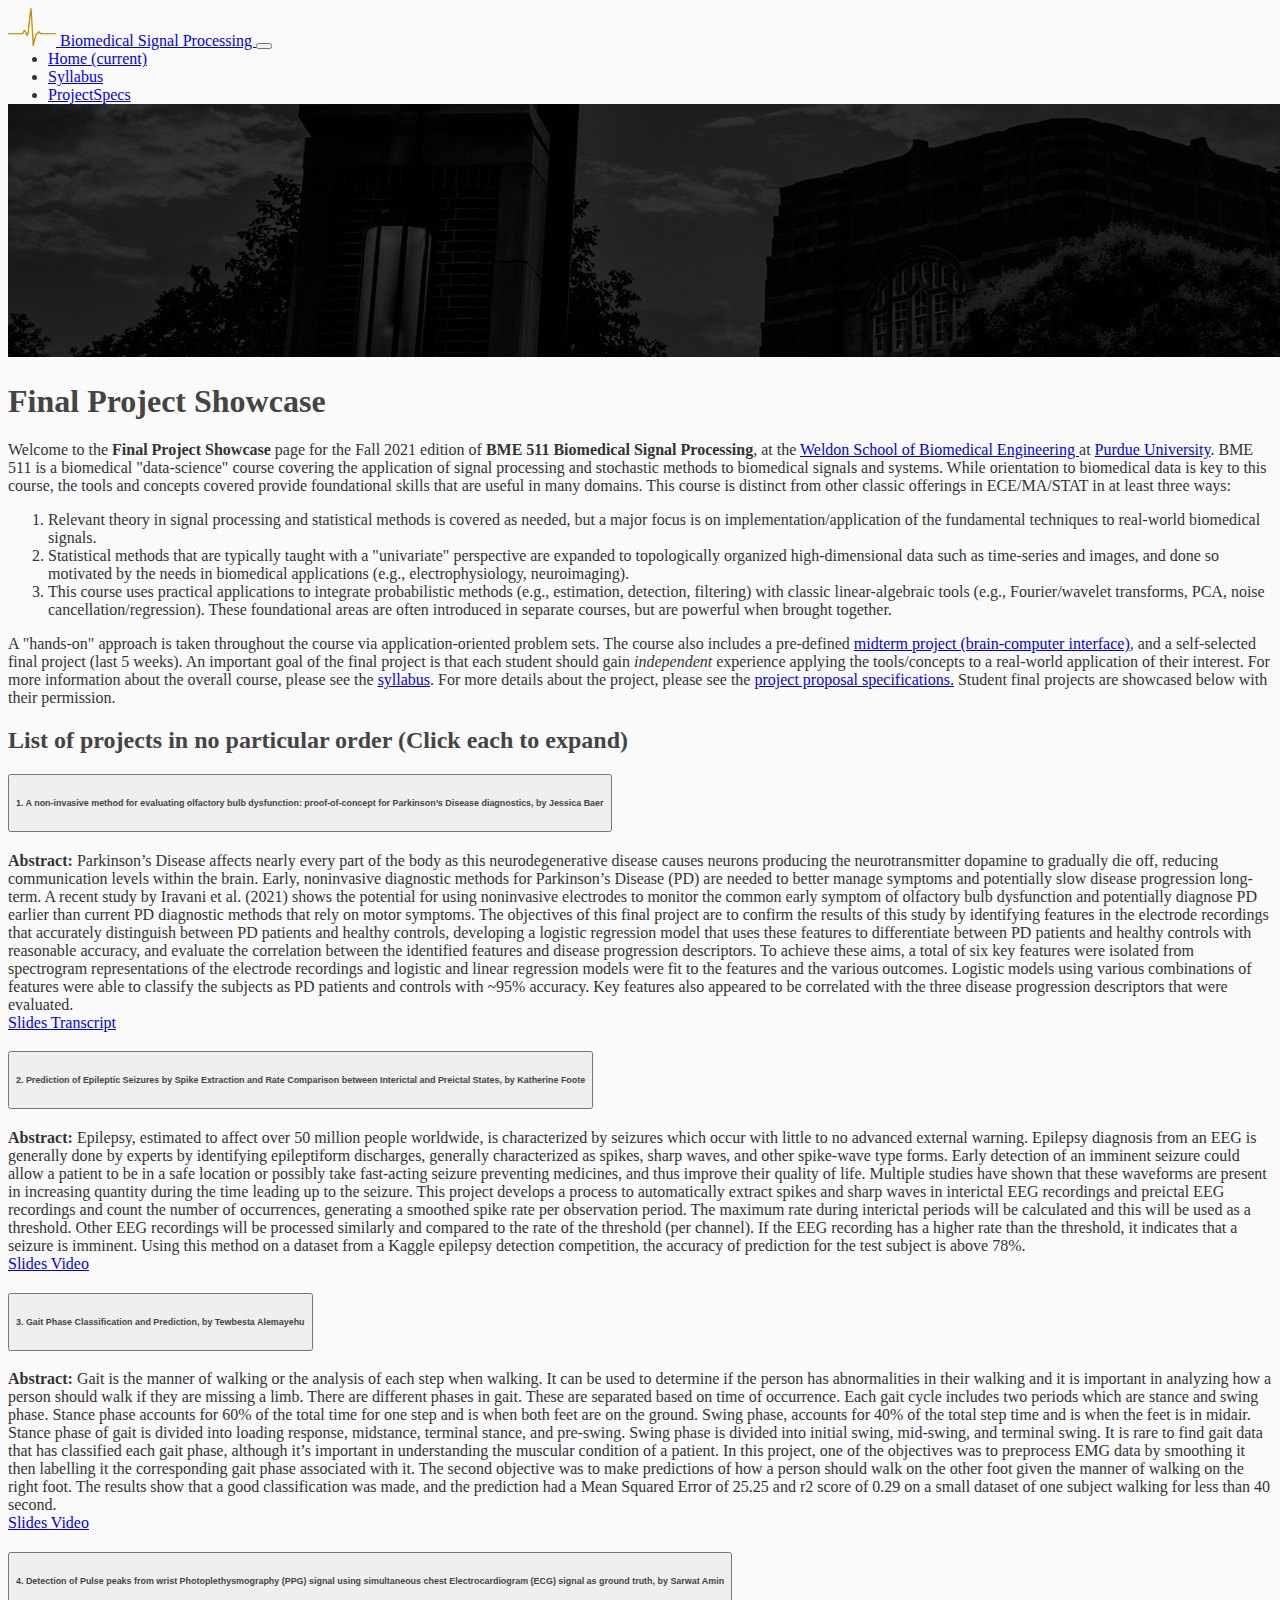
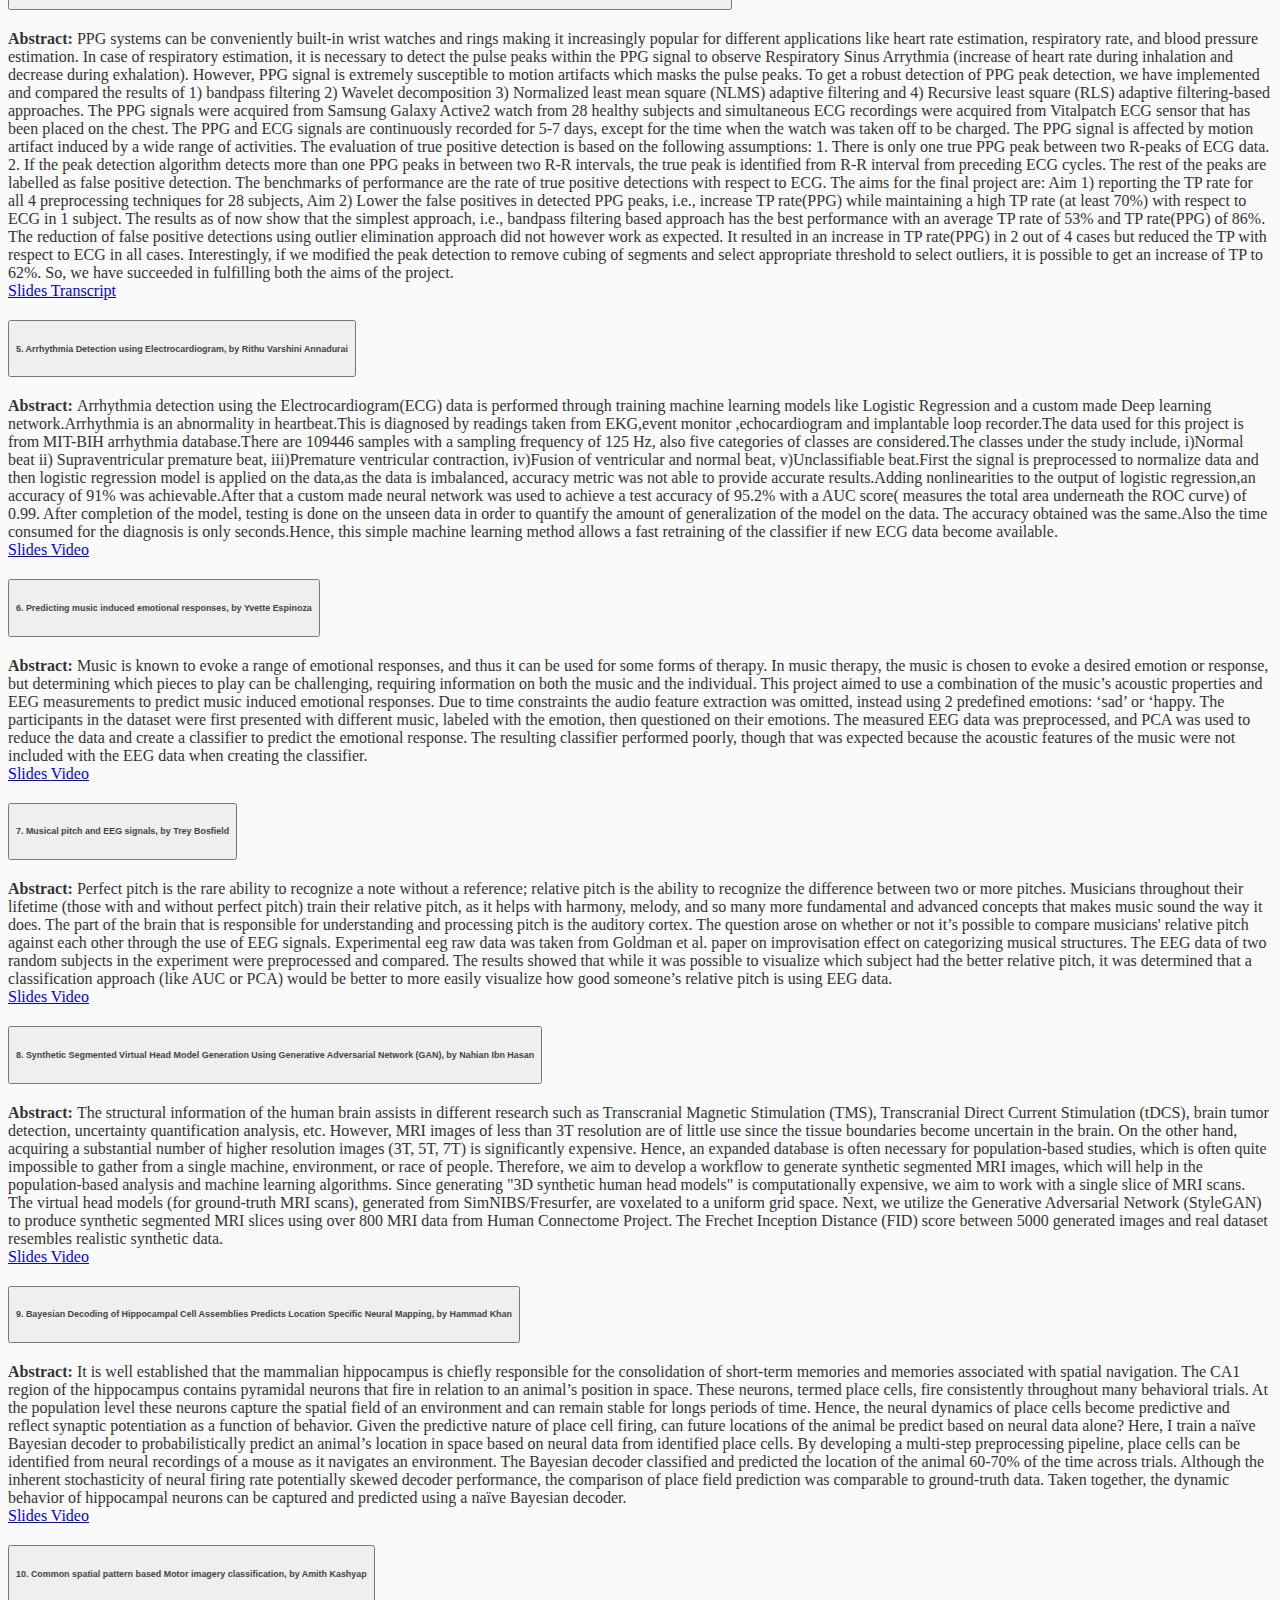
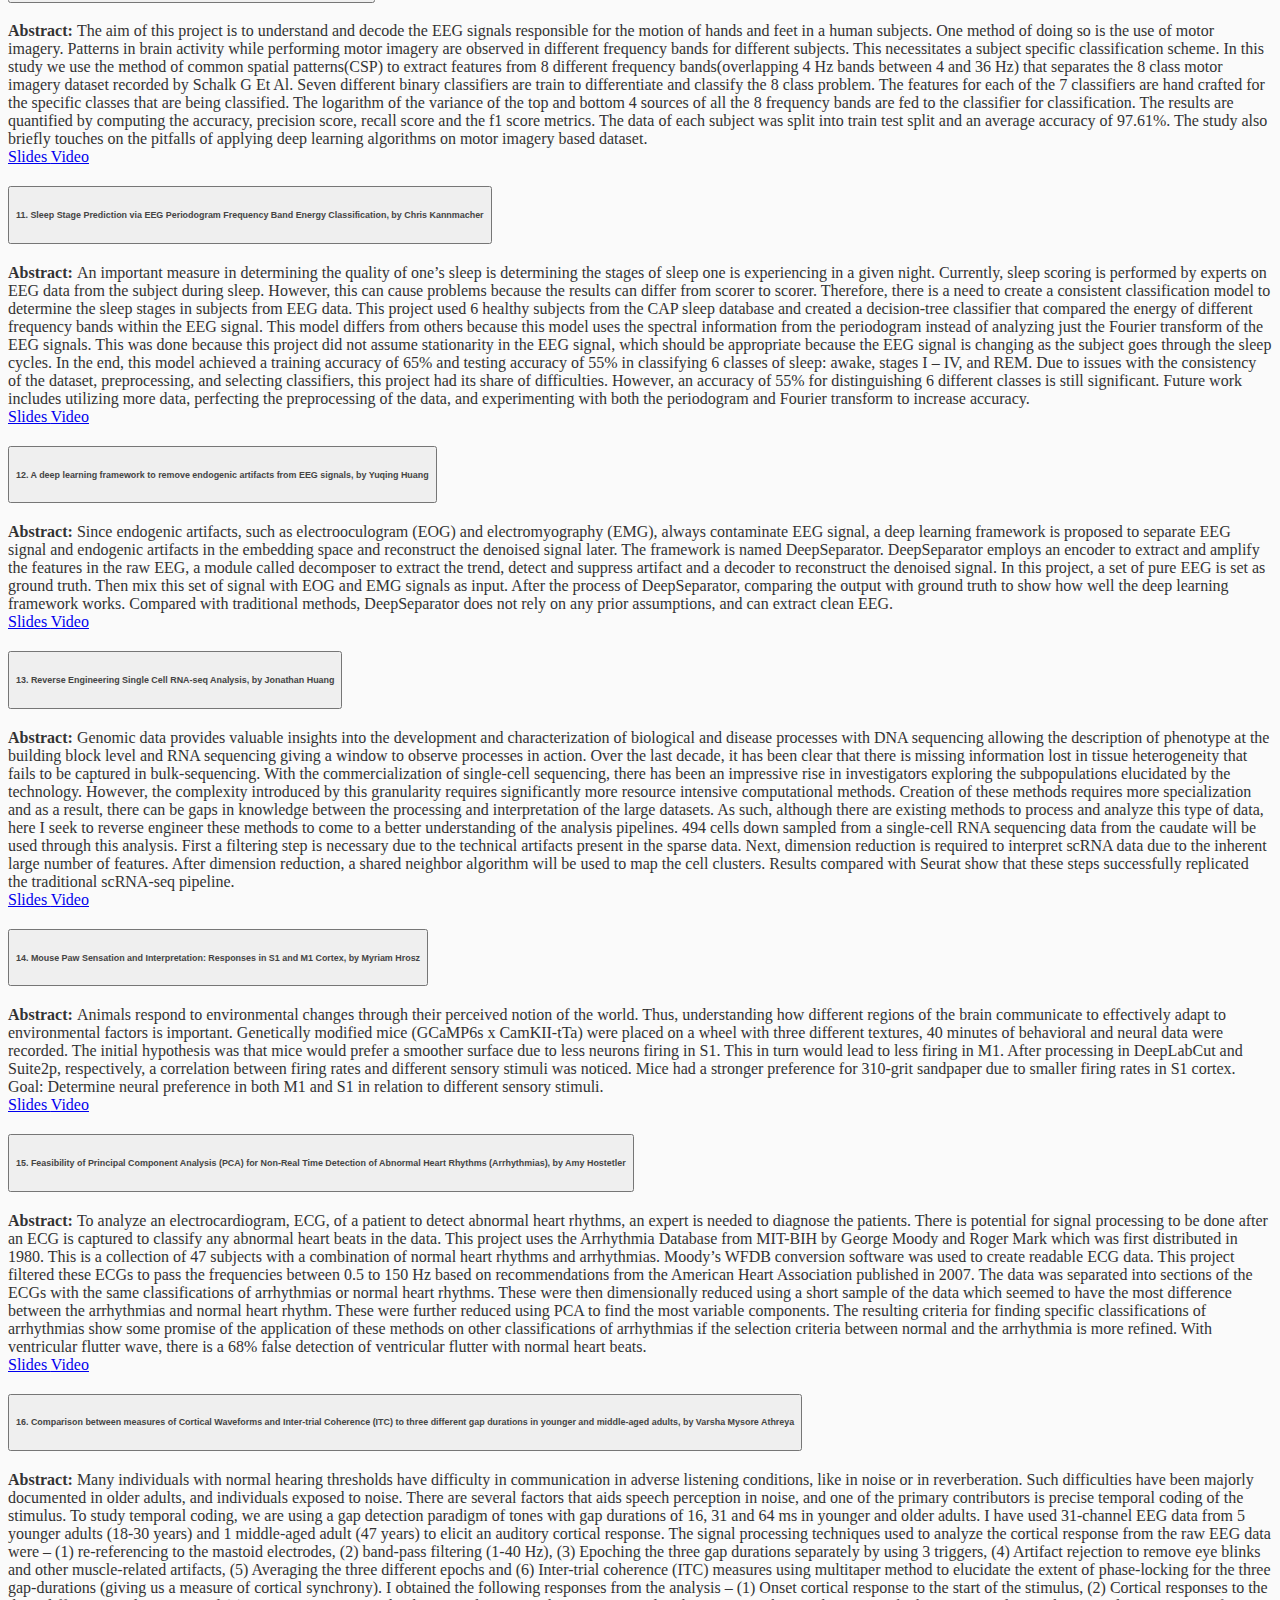
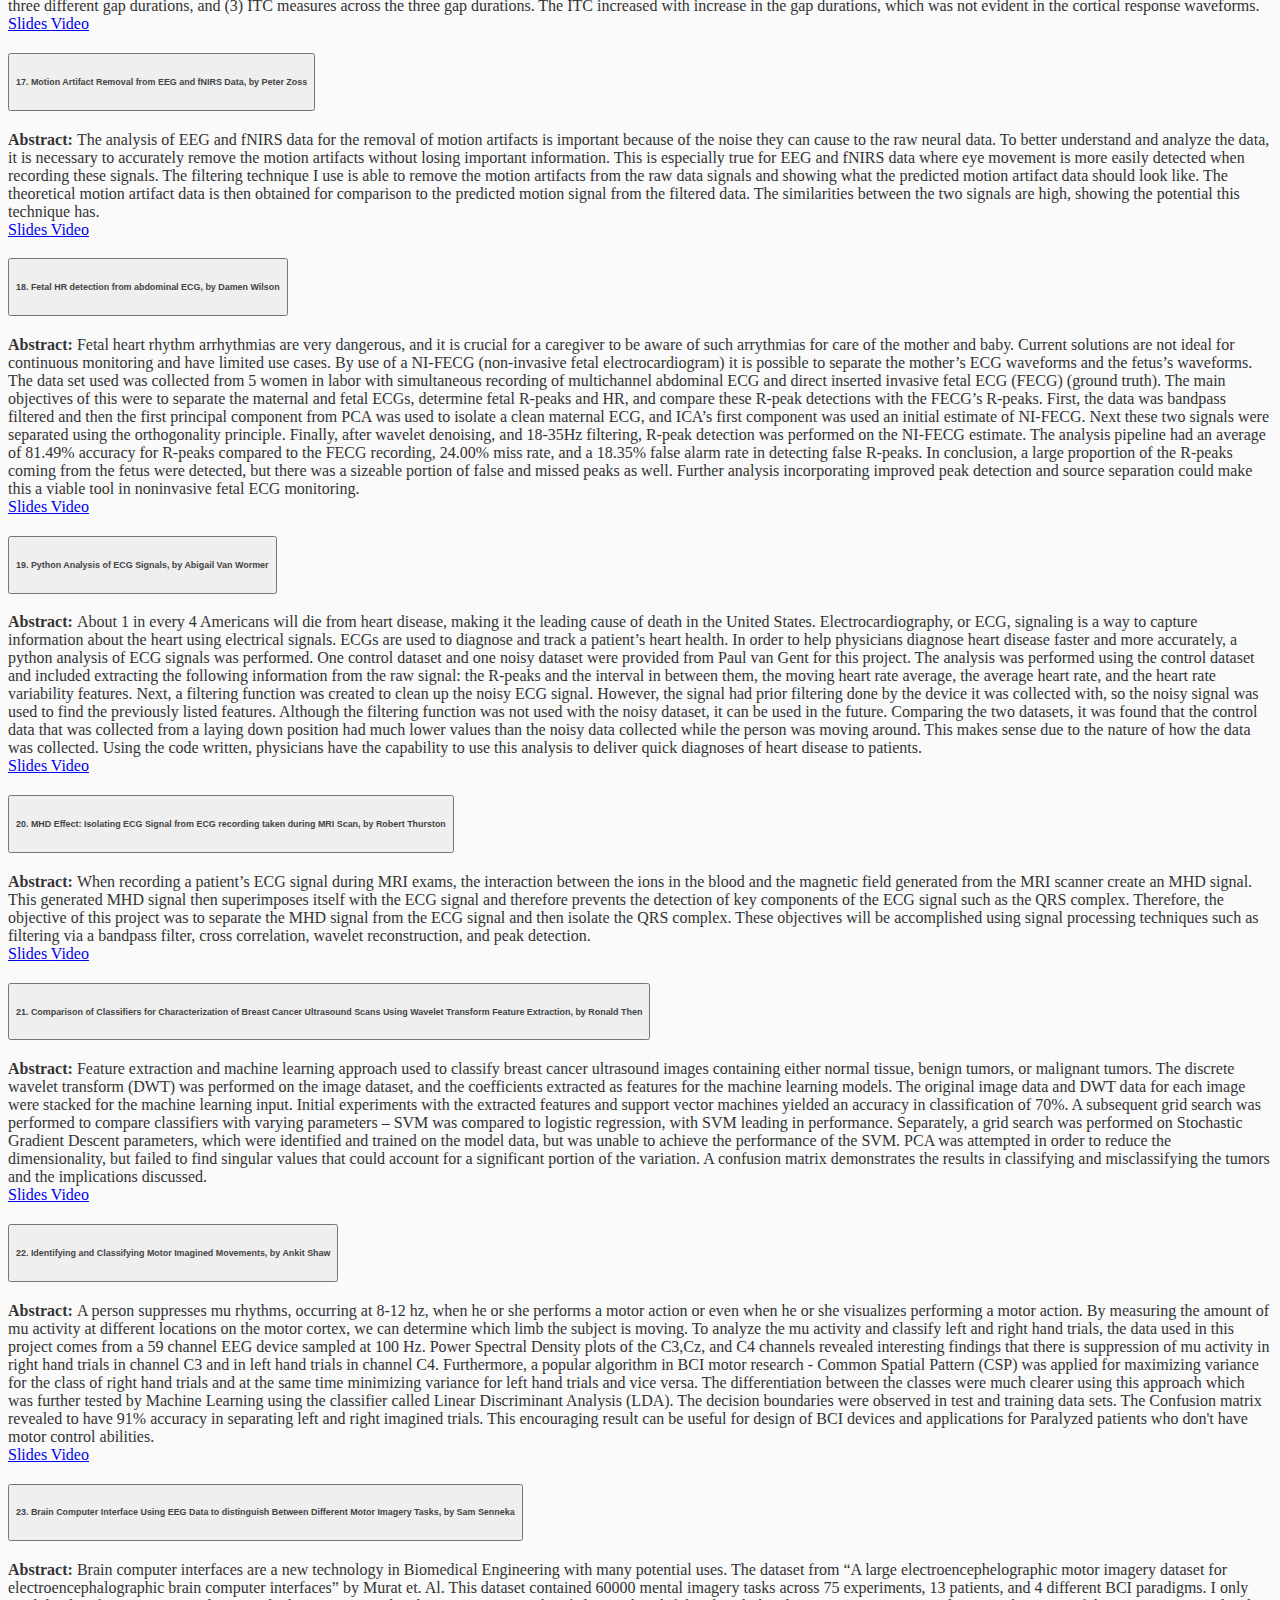
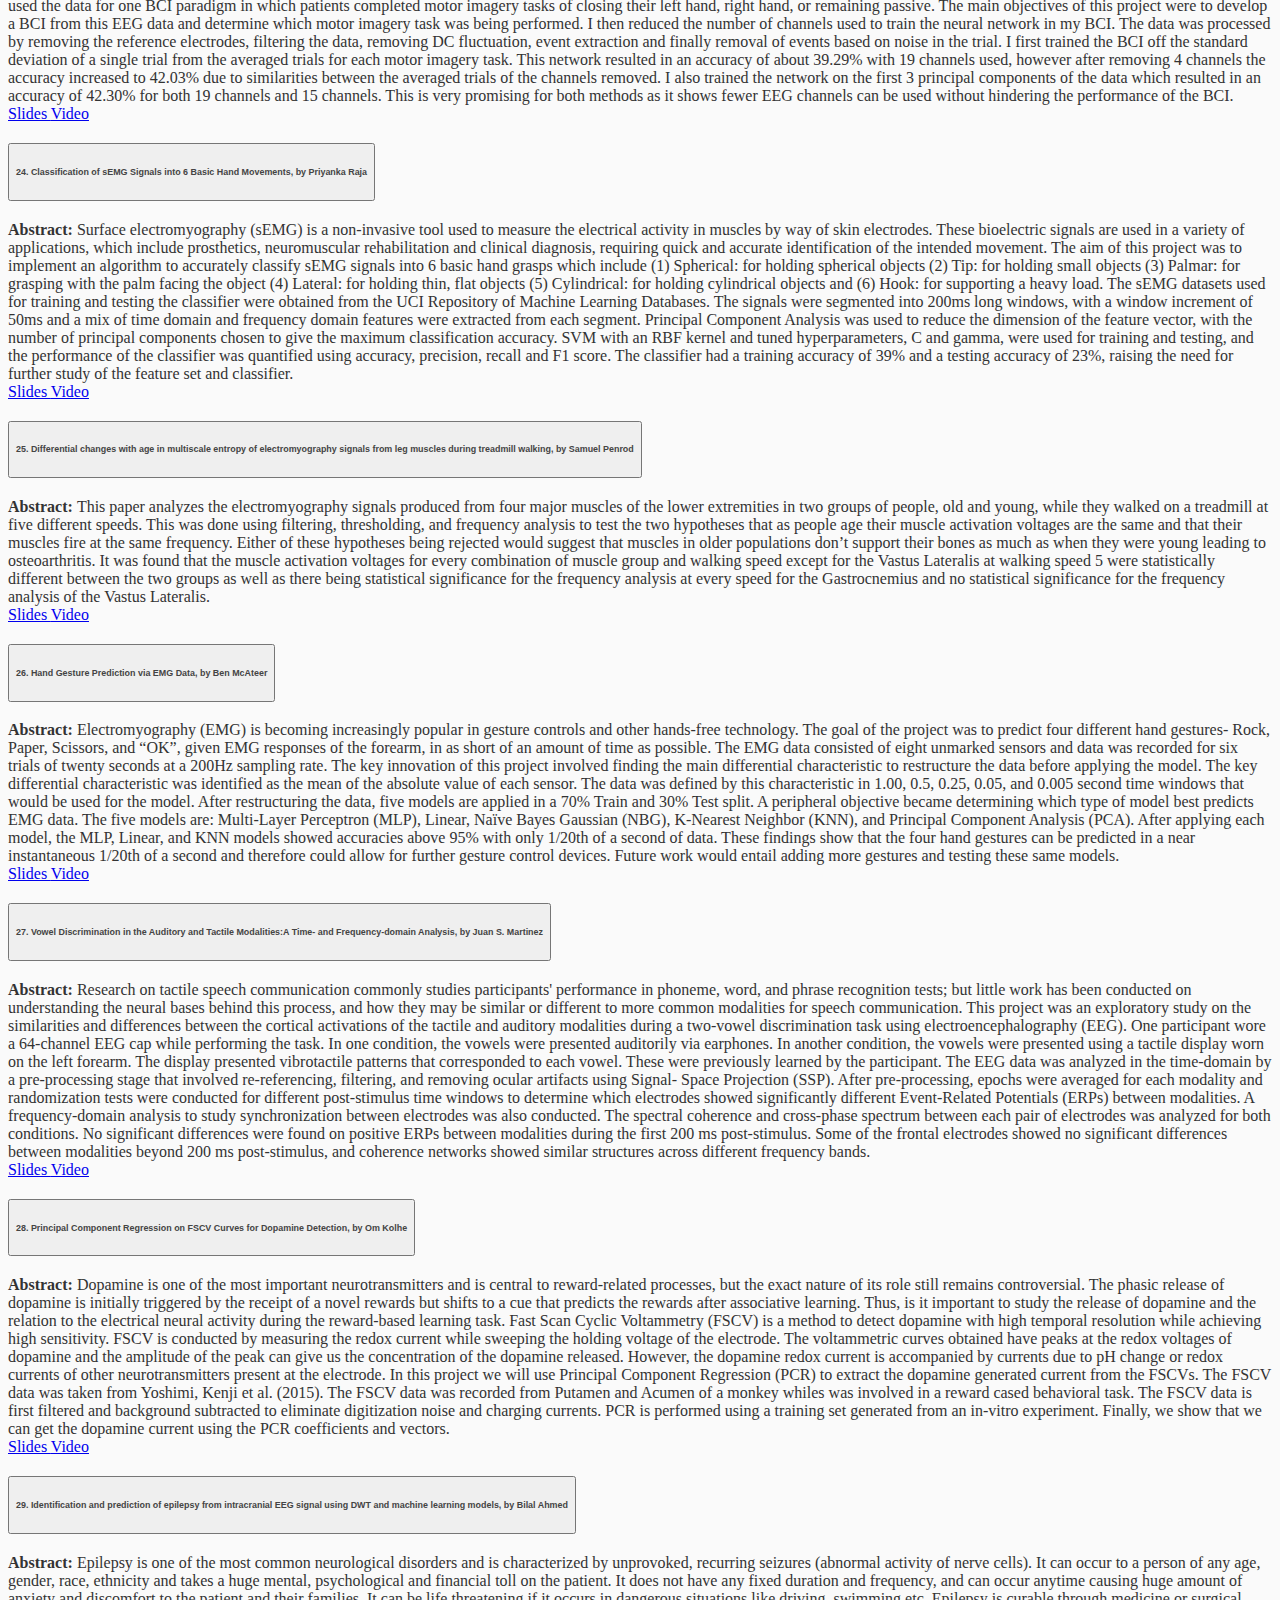
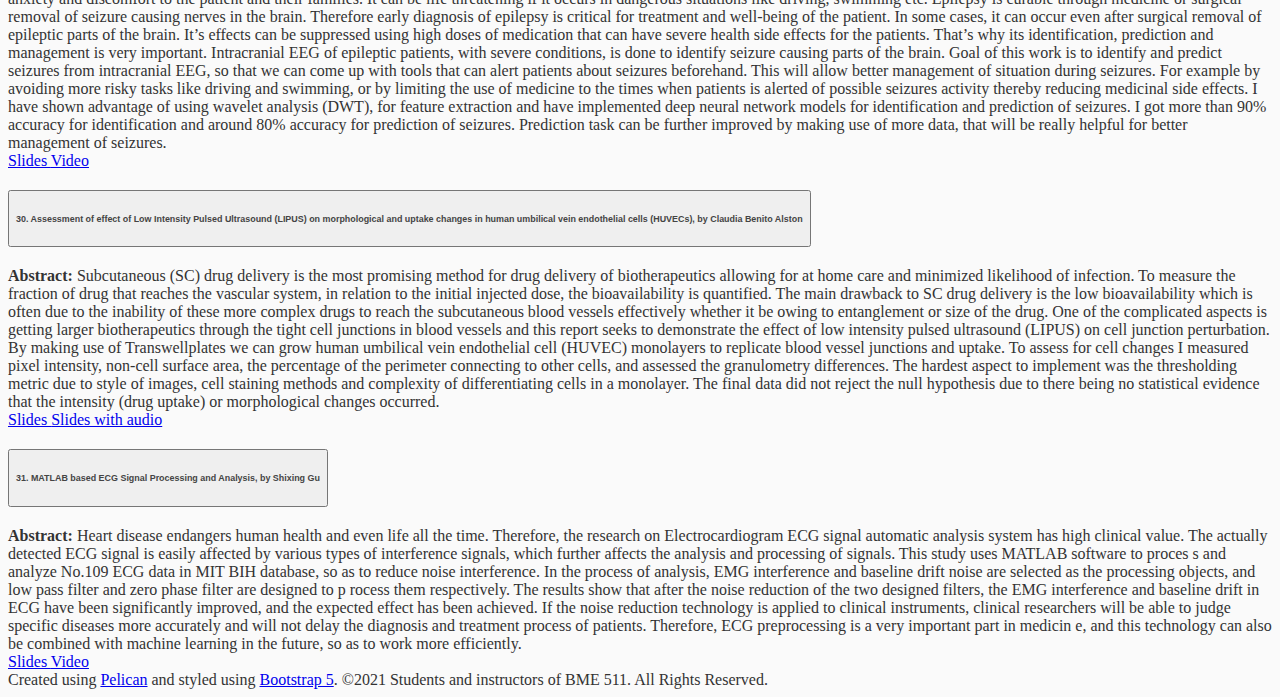
==== BME511_Fall2021_ProjectShowcase.html @ c02c5868 "Removing one project that was added by mistake!" ====
<!doctype html>
<html lang="en">

<head>
  <!-- Required meta tags -->
  <meta charset="utf-8">
  <meta name="viewport" content="width=device-width, initial-scale=1">

  <!-- Bootstrap CSS -->
  <link href="https://cdn.jsdelivr.net/npm/bootstrap@5.0.2/dist/css/bootstrap.min.css" rel="stylesheet" integrity="sha384-EVSTQN3/azprG1Anm3QDgpJLIm9Nao0Yz1ztcQTwFspd3yD65VohhpuuCOmLASjC" crossorigin="anonymous">


  <link rel="stylesheet" type="text/css" href="static/css/main.css">
  <!-- Requesting google and other search engine to not index these pages -->
  <meta name="robots" content="noindex">

  <!-- Favicon issues -->
  <link rel="apple-touch-icon" sizes="180x180" href="/ico/apple-touch-icon.png">
  <link rel="icon" type="image/png" sizes="31x31" href="static/ico/favicon-31x31.png">
  <link rel="icon" type="image/png" sizes="16x16" href="static/ico/favicon-16x16.png">
  <link rel="manifest" href="static/ico/site.webmanifest">

  <title>Biomedical Signal Processing</title>
</head>

<body>
  <!-- Navigation -->
  <nav class="navbar navbar-expand-md navbar-light bg-light sticky-top">
    <div class="container">

      <a class="navbar-brand" href="#">
        <img src="static/images/BME511logo.png" width="48" alt="BME 511">
        Biomedical Signal Processing
      </a>

      <button class="navbar-toggler" type="button" data-toggle="collapse" data-target="#navbarResponsive" aria-controls="navbarResponsive" aria-expanded="false" aria-label="Toggle navigation">
        <span class="navbar-toggler-icon"></span>
      </button>
      <div class="collapse navbar-collapse" id="navbarResponsive">
        <ul class="navbar-nav ms-auto">
          <li class="nav-item active">
            <a class="nav-link" href="#">Home
                  <span class="sr-only">(current)</span>
            </a>
          </li>
          <li class="nav-item">
            <a class="nav-link" href="https://github.com/haribharadwaj/syllabi/blob/main/PurdueBME511_BiomedSigProc.md" target="_blank">Syllabus</a>
          </li>
          <li class="nav-item">
            <a class="nav-link" href="https://github.com/haribharadwaj/syllabi/blob/main/BME511_FinalProjectProposalGuidelines.md" target="_blank">ProjectSpecs</a>
          </li>
        </ul>
      </div>

    </div>
  </nav>
  <img src="static/images/PurdueGateway.jpg" class="img-fluid" alt="Welcome !">

  <!-- Page Content -->
  <main role="main" class="container">
  <h1 class="mt-4">Final Project Showcase</h1>
  <p>  Welcome to the <strong>Final Project Showcase</strong> page for the Fall 2021 edition of <strong>BME 511 Biomedical Signal Processing</strong>, at the <a href="http://engineering.purdue.edu/BME"> Weldon School of Biomedical Engineering </a> at <a href="http://www.purdue.edu/"> Purdue University</a>. BME 511 is a biomedical "data-science" course covering the application of signal processing and stochastic methods to biomedical signals and systems. While orientation to biomedical data is key to this course, the tools and concepts covered provide foundational skills that are useful in many domains. This course is distinct from other classic offerings in ECE/MA/STAT in at least three ways:
  <ol>
      <li> Relevant theory in signal processing and statistical methods is covered as needed, but a major focus is on implementation/application of the fundamental techniques to real-world biomedical signals. </li>
      <li> Statistical methods that are typically taught with a "univariate" perspective are expanded to topologically organized high-dimensional data such as time-series and images, and done so motivated by the needs in biomedical applications (e.g., electrophysiology, neuroimaging). </li>
      <li> This course uses practical applications to integrate probabilistic methods (e.g., estimation, detection, filtering) with classic linear-algebraic tools (e.g., Fourier/wavelet transforms, PCA, noise cancellation/regression). These foundational areas are often introduced in separate courses, but are powerful when brought together.</li>
  </ol>
  A "hands-on" approach is taken throughout the course via application-oriented problem sets. The course also includes a pre-defined <a href="https://nbviewer.org/github/haribharadwaj/notebooks/blob/main/BME511/MidtermProject.ipynb" target="_blank">midterm project (brain-computer interface)</a>, and a self-selected final project (last 5 weeks). An important goal of the final project is that each student should gain <i>independent</i> experience applying the tools/concepts to a real-world application of their interest. For more information about the overall course, please see the <a href="https://github.com/haribharadwaj/syllabi/blob/main/PurdueBME511_BiomedSigProc.md" target="_blank">syllabus</a>.  For more details about the project, please see the <a href="https://github.com/haribharadwaj/syllabi/blob/main/BME511_FinalProjectProposalGuidelines.md" target="_blank">project proposal specifications.</a> Student final projects are showcased below with their permission.
  </p>

  <h2 class="mt-4">List of projects in no particular order <span class="text-muted">(Click each to expand)</span></h2>
  <div class="accordion" id="accordionExample">

  <div class="accordion-item">
  <h2 class="accordion-header" id="heading3">
    <button class="accordion-button" type="button" data-bs-toggle="collapse" data-bs-target="#collapse3" aria-expanded="true" aria-controls="collapse3">
      <h6>1. A non-invasive method for evaluating olfactory bulb dysfunction: proof-of-concept for Parkinson’s Disease diagnostics,
      <span class="text-muted ml-2">by Jessica Baer</span>
      </h6>
    </button>
  </h2>
  <div id="collapse3" class="accordion-collapse collapse show" aria-labelledby="heading3" data-bs-parent="#accordionExample">
    <div class="accordion-body">
        <strong>Abstract: </strong> Parkinson’s Disease affects nearly every part of the body as this neurodegenerative disease causes neurons producing the neurotransmitter dopamine to gradually die off, reducing communication levels within the brain. Early, noninvasive diagnostic methods for Parkinson’s Disease (PD) are needed to better manage symptoms and potentially slow disease progression long-term. A recent study by Iravani et al. (2021) shows the potential for using noninvasive electrodes to monitor the common early symptom of olfactory bulb dysfunction and potentially diagnose PD earlier than current PD diagnostic methods that rely on motor symptoms. The objectives of this final project are to confirm the results of this study by identifying features in the electrode recordings that accurately distinguish between PD patients and healthy controls, developing a logistic regression model that uses these features to differentiate between PD patients and healthy controls with reasonable accuracy, and evaluate the correlation between the identified features and disease progression descriptors. To achieve these aims, a total of six key features were isolated from spectrogram representations of the electrode recordings and logistic and linear regression models were fit to the features and the various outcomes. Logistic models using various combinations of features were able to classify the subjects as PD patients and controls with ~95% accuracy. Key features also appeared to be correlated with the three disease progression descriptors that were evaluated.
        <div class="collapse d-flex justify-content-between mt-4">
          <a href="https://www.dropbox.com/s/zjs0lmycmctphla/A%20non-invasive%20method%20for%20evaluating%20olfactory%20bulb%20dysfunction_Presentation.pdf?dl=0" class="btn btn-outline-secondary btn-sm ml-2 mb-2" target="_blank">
            Slides
          </a>
          <a href="https://www.dropbox.com/s/t3idhzl4h4a0mpj/A%20non-invasive%20method%20for%20evaluating%20olfactory%20bulb%20dysfunction_Transcript.pdf?dl=0" class="btn btn-outline-secondary btn-sm mr-2 mb-2" target="_blank">
            Transcript
          </a>
        </div>
    </div>
    </div>

  <div class="accordion-item">
    <h2 class="accordion-header" id="heading2">
      <button class="accordion-button" type="button" data-bs-toggle="collapse" data-bs-target="#collapse2" aria-expanded="false" aria-controls="collapse2">
        <h6>2. Prediction of Epileptic Seizures by Spike Extraction and Rate Comparison between Interictal and Preictal States,
        <span class="text-muted ml-2">by Katherine Foote</span>
        </h6>
      </button>
    </h2>
    <div id="collapse2" class="accordion-collapse collapse" aria-labelledby="heading2" data-bs-parent="#accordionExample">
      <div class="accordion-body">
          <strong>Abstract: </strong> Epilepsy, estimated to affect over 50 million people worldwide, is characterized by seizures which occur with little to no advanced external warning. Epilepsy diagnosis from an EEG is generally done by experts by identifying epileptiform discharges, generally characterized as spikes, sharp waves, and other spike-wave type forms. Early detection of an imminent seizure could allow a patient to be in a safe location or possibly take fast-acting seizure preventing medicines, and thus improve their quality of life. Multiple studies have shown that these waveforms are present in increasing quantity during the time leading up to the seizure. This project develops a process to automatically extract spikes and sharp waves in interictal EEG recordings and preictal EEG recordings and count the number of occurrences, generating a smoothed spike rate per observation period. The maximum rate during interictal periods will be calculated and this will be used as a threshold. Other EEG recordings will be processed similarly and compared to the rate of the threshold (per channel). If the EEG recording has a higher rate than the threshold, it indicates that a seizure is imminent. Using this method on a dataset from a Kaggle epilepsy detection competition, the accuracy of prediction for the test subject is above 78%.
          <div class="collapse d-flex justify-content-between mt-4">
            <a href="https://www.dropbox.com/s/g6fnmf579f8vhbq/FinalPresentation.pdf?dl=0" class="btn btn-outline-secondary btn-sm ml-2 mb-2" target="_blank">
              Slides
            </a>
            <a href="https://www.dropbox.com/s/eqm58oivn2s1goz/video1001558539.mp4?dl=0" class="btn btn-outline-secondary btn-sm mr-2 mb-2" target="_blank">
              Video
            </a>
          </div>
      </div>
    </div>
  </div>

  <div class="accordion-item">
    <h2 class="accordion-header" id="heading1">
      <button class="accordion-button" type="button" data-bs-toggle="collapse" data-bs-target="#collapse1" aria-expanded="false" aria-controls="collapse1">
        <h6>3. Gait Phase Classification and Prediction,
        <span class="text-muted"> by Tewbesta Alemayehu </span>
        </h6>
      </button>
      
    </h2>
    <div id="collapse1" class="accordion-collapse collapse" aria-labelledby="heading1" data-bs-parent="#accordionExample">
      <div class="accordion-body">
          <strong>Abstract: </strong>Gait is the manner of walking or the analysis of each step when walking. It can be used to determine if the person has abnormalities in their walking and it is important in analyzing how a person should walk if they are missing a limb. There are different phases in gait. These are separated based on time of occurrence. Each gait cycle includes two periods which are stance and swing phase. Stance phase accounts for 60% of the total time for one step and is when both feet are on the ground. Swing phase, accounts for 40% of the total step time and is when the feet is in midair. Stance phase of gait is divided into loading response, midstance, terminal stance, and pre-swing. Swing phase is divided into initial swing, mid-swing, and terminal swing. It is rare to find gait data that has classified each gait phase, although it’s important in understanding the muscular condition of a patient. In this project, one of the objectives was to preprocess EMG data by smoothing it then labelling it the corresponding gait phase associated with it. The second objective was to make predictions of how a person should walk on the other foot given the manner of walking on the right foot. The results show that a good classification was made, and the prediction had a Mean Squared Error of 25.25 and r2 score of 0.29 on a small dataset of one subject walking for less than 40 second.

          <div class="collapse d-flex justify-content-between mt-4">
            <a href="https://www.dropbox.com/s/wglo61r509oc8n4/BME%20Final%20Project%20Presentation%20Slide%20.pdf?dl=0" class="btn btn-outline-secondary btn-sm ml-2 mb-2" target="_blank">
              Slides
            </a> 
            <a href="https://www.dropbox.com/s/cdoguc2zgu244gs/BME%20Final%20Project%20Presentation%20Slide%20.mp4?dl=0" class="btn btn-outline-secondary btn-sm mr-2 mb-2" target="_blank">
              Video
            </a>
          </div>
      </div>
    </div>
  </div>

  <div class="accordion-item">
    <h2 class="accordion-header" id="heading4">
      <button class="accordion-button" type="button" data-bs-toggle="collapse" data-bs-target="#collapse4" aria-expanded="false" aria-controls="collapse4">
        <h6>4. Detection of Pulse peaks from wrist Photoplethysmography (PPG) signal using simultaneous chest Electrocardiogram (ECG) signal as ground truth,
        <span class="text-muted ml-2">by Sarwat Amin</span>
        </h6>
      </button>
    </h2>
    <div id="collapse4" class="accordion-collapse collapse" aria-labelledby="heading4" data-bs-parent="#accordionExample">
      <div class="accordion-body">
          <strong>Abstract: </strong> PPG systems can be conveniently built-in wrist watches and rings making it increasingly popular for different applications like heart rate estimation, respiratory rate, and blood pressure estimation. In case of respiratory estimation, it is necessary to detect the pulse peaks within the PPG signal to observe Respiratory Sinus Arrythmia (increase of heart rate during inhalation and decrease during exhalation). However, PPG signal is extremely susceptible to motion artifacts which masks the pulse peaks. To get a robust detection of PPG peak detection, we have implemented and compared the results of 1) bandpass filtering 2) Wavelet decomposition 3) Normalized least mean square (NLMS) adaptive filtering and 4) Recursive least square (RLS) adaptive filtering-based approaches. The PPG signals were acquired from Samsung Galaxy Active2 watch from 28 healthy subjects and simultaneous ECG recordings were acquired from Vitalpatch ECG sensor that has been placed on the chest. The PPG and ECG signals are continuously recorded for 5-7 days, except for the time when the watch was taken off to be charged. The PPG signal is affected by motion artifact induced by a wide range of activities.
          The evaluation of true positive detection is based on the following assumptions:
          1. There is only one true PPG peak between two R-peaks of ECG data.
          2. If the peak detection algorithm detects more than one PPG peaks in between two R-R intervals, the true peak is identified from R-R interval from preceding ECG cycles. The rest of the peaks are labelled as false positive detection.
          The benchmarks of performance are the rate of true positive detections with respect to ECG. The aims for the final project are: Aim 1) reporting the TP rate for all 4 preprocessing techniques for 28 subjects, Aim 2) Lower the false positives in detected PPG peaks, i.e., increase TP rate(PPG) while maintaining a high TP rate (at least 70%) with respect to ECG in 1 subject. The results as of now show that the simplest approach, i.e., bandpass filtering based approach has the best performance with an average TP rate of 53% and TP rate(PPG) of 86%. The reduction of false positive detections using outlier elimination approach did not however work as expected.
          It resulted in an increase in TP rate(PPG) in 2 out of 4 cases but reduced the TP with respect to ECG in all cases. Interestingly, if we modified the peak detection to remove cubing of segments and select appropriate threshold to select outliers, it is possible to get an increase of TP to 62%. So, we have succeeded in fulfilling both the aims of the project.
          <div class="collapse d-flex justify-content-between mt-4">
            <a href="https://www.dropbox.com/s/a4m3uw6o1bbutbc/Final%20Project%20Slide%20deck%20vf.pdf?dl=0" class="btn btn-outline-secondary btn-sm ml-2 mb-2" target="_blank">
              Slides
            </a>
            <a href="https://www.dropbox.com/s/mlvuxj67bizb3rs/Transcript%20vf.pdf?dl=0" class="btn btn-outline-secondary btn-sm mr-2 mb-2" target="_blank">
              Transcript
            </a>
          </div>
      </div>
    </div>
  </div>

  <div class="accordion-item">
    <h2 class="accordion-header" id="heading5">
      <button class="accordion-button" type="button" data-bs-toggle="collapse" data-bs-target="#collapse5" aria-expanded="false" aria-controls="collapse5">
        <h6>5. Arrhythmia Detection using Electrocardiogram,
        <span class="text-muted ml-2">by Rithu Varshini Annadurai</span>
        </h6>
      </button>
    </h2>
    <div id="collapse5" class="accordion-collapse collapse" aria-labelledby="heading5" data-bs-parent="#accordionExample">
      <div class="accordion-body">
          <strong>Abstract: </strong> Arrhythmia detection using the Electrocardiogram(ECG) data is performed
                  through training machine learning models like Logistic Regression and a custom
                  made Deep learning network.Arrhythmia is an abnormality in heartbeat.This is
                  diagnosed by readings taken from EKG,event monitor ,echocardiogram and
                  implantable loop recorder.The data used for this project is from MIT-BIH
                  arrhythmia database.There are 109446 samples with a sampling frequency of
                  125 Hz, also five categories of classes are considered.The classes under the
                  study include, i)Normal beat ii) Supraventricular premature beat, iii)Premature
                  ventricular contraction, iv)Fusion of ventricular and normal beat, v)Unclassifiable
                  beat.First the signal is preprocessed to normalize data and then logistic
                  regression model is applied on the data,as the data is imbalanced, accuracy
                  metric was not able to provide accurate results.Adding nonlinearities to the
                  output of logistic regression,an accuracy of 91% was achievable.After that a
                  custom made neural network was used to achieve a test accuracy of 95.2% with
                  a AUC score( measures the total area underneath the ROC curve) of 0.99. After
                  completion of the model, testing is done on the unseen data in order to quantify
                  the amount of generalization of the model on the data. The accuracy obtained
                  was the same.Also the time consumed for the diagnosis is only seconds.Hence,
                  this simple machine learning method allows a fast retraining of the classifier if
                  new ECG data become available.
          <div class="collapse d-flex justify-content-between mt-4">
            <a href="https://www.dropbox.com/s/60x7zlmfx9v09tm/BSP%20Presentation.pdf?dl=0" class="btn btn-outline-secondary btn-sm ml-2 mb-2" target="_blank">
              Slides
            </a>
            <a href="https://www.dropbox.com/s/oob1fkh1hihs2jo/BSP%20Final%20Presentation.mov?dl=0" class="btn btn-outline-secondary btn-sm mr-2 mb-2" target="_blank">
              Video
            </a>
          </div>
      </div>
    </div>
  </div>

  <div class="accordion-item">
    <h2 class="accordion-header" id="heading6">
      <button class="accordion-button" type="button" data-bs-toggle="collapse" data-bs-target="#collapse6" aria-expanded="false" aria-controls="collapse6">
        <h6>6. Predicting music induced emotional responses,
        <span class="text-muted ml-2">by Yvette Espinoza</span>
        </h6>
      </button>
    </h2>
    <div id="collapse6" class="accordion-collapse collapse" aria-labelledby="heading6" data-bs-parent="#accordionExample">
      <div class="accordion-body">
          <strong>Abstract: </strong> Music is known to evoke a range of emotional responses, and thus it can be
                  used for some forms of therapy. In music therapy, the music is chosen to
                  evoke a desired emotion or response, but determining which pieces to play
                  can be challenging, requiring information on both the music and the
                  individual. This project aimed to use a combination of the music’s acoustic
                  properties and EEG measurements to predict music induced emotional
                  responses. Due to time constraints the audio feature extraction was omitted,
                  instead using 2 predefined emotions: ‘sad’ or ‘happy. The participants in the
                  dataset were first presented with different music, labeled with the emotion,
                  then questioned on their emotions. The measured EEG data was
                  preprocessed, and PCA was used to reduce the data and create a classifier to
                  predict the emotional response. The resulting classifier performed poorly,
                  though that was expected because the acoustic features of the music were
                  not included with the EEG data when creating the classifier.
          <div class="collapse d-flex justify-content-between mt-4">
            <a href="https://www.dropbox.com/s/a577ri35nxjs251/BME511_Project.pdf?dl=0" class="btn btn-outline-secondary btn-sm ml-2 mb-2" target="_blank">
              Slides
            </a>
            <a href="https://www.dropbox.com/s/dvp8mdrv5uduqsp/Espinoza_Project.mp4?dl=0" class="btn btn-outline-secondary btn-sm mr-2 mb-2" target="_blank">
              Video
            </a>
          </div>
      </div>
    </div>
  </div>

  <div class="accordion-item">
    <h2 class="accordion-header" id="heading7">
      <button class="accordion-button" type="button" data-bs-toggle="collapse" data-bs-target="#collapse7" aria-expanded="false" aria-controls="collapse7">
        <h6>7. Musical pitch and EEG signals,
        <span class="text-muted ml-2">by Trey Bosfield</span>
        </h6>
      </button>
    </h2>
    <div id="collapse7" class="accordion-collapse collapse" aria-labelledby="heading7" data-bs-parent="#accordionExample">
      <div class="accordion-body">
          <strong>Abstract: </strong> Perfect pitch is the rare ability to recognize a note without a reference; relative pitch is the ability to recognize the difference between two or more pitches. Musicians throughout their lifetime
          (those with and without perfect pitch) train their relative pitch, as it helps with harmony, melody,
          and so many more fundamental and advanced concepts that makes music sound the way it
          does. The part of the brain that is responsible for understanding and processing pitch is the
          auditory cortex. The question arose on whether or not it’s possible to compare musicians'
          relative pitch against each other through the use of EEG signals. Experimental eeg raw data
          was taken from Goldman et al. paper on improvisation effect on categorizing musical structures.
          The EEG data of two random subjects in the experiment were preprocessed and compared.
          The results showed that while it was possible to visualize which subject had the better relative
          pitch, it was determined that a classification approach (like AUC or PCA) would be better to
          more easily visualize how good someone’s relative pitch is using EEG data.
          <div class="collapse d-flex justify-content-between mt-4">
            <a href="https://www.dropbox.com/s/wyn73l7098mbc9g/Bme%20511%20prsentation%20pdf%20slides.pdf?dl=0" class="btn btn-outline-secondary btn-sm ml-2 mb-2" target="_blank">
              Slides
            </a>
            <a href="https://www.dropbox.com/s/s69yy5vdxi9clrz/BME%20511%20final%20project.m4v?dl=0" class="btn btn-outline-secondary btn-sm mr-2 mb-2" target="_blank">
              Video
            </a>
          </div>
      </div>
    </div>
  </div>

  <div class="accordion-item">
    <h2 class="accordion-header" id="heading8">
      <button class="accordion-button" type="button" data-bs-toggle="collapse" data-bs-target="#collapse8" aria-expanded="false" aria-controls="collapse8">
        <h6>8. Synthetic Segmented Virtual Head Model Generation Using Generative Adversarial Network (GAN),
        <span class="text-muted ml-2">by Nahian Ibn Hasan</span>
        </h6>
      </button>
    </h2>
    <div id="collapse8" class="accordion-collapse collapse" aria-labelledby="heading8" data-bs-parent="#accordionExample">
      <div class="accordion-body">
          <strong>Abstract: </strong> The structural information of the human brain assists in different research such as Transcranial Magnetic Stimulation (TMS), Transcranial Direct Current Stimulation (tDCS), brain tumor detection, uncertainty quantification analysis, etc. However, MRI images of less than 3T resolution are of little use since the tissue boundaries become uncertain in the brain. On the other hand, acquiring a substantial number of higher resolution images (3T, 5T, 7T) is significantly expensive. Hence, an expanded database is often necessary for population-based studies, which is often quite impossible to gather from a single machine, environment, or race of people. Therefore, we aim to develop a workflow to generate synthetic segmented MRI images, which will help in the population-based analysis and machine learning algorithms. Since generating "3D synthetic human head models" is computationally expensive, we aim to work with a single slice of MRI scans. The virtual head models (for ground-truth MRI scans), generated from SimNIBS/Fresurfer, are voxelated to a uniform grid space. Next, we utilize the Generative Adversarial Network (StyleGAN) to produce synthetic segmented MRI slices using over 800 MRI data from Human Connectome Project. The Frechet Inception Distance (FID) score between 5000 generated images and real dataset resembles realistic synthetic data.
          <div class="collapse d-flex justify-content-between mt-4">
            <a href="https://www.dropbox.com/s/r57jbpjjejsz07f/Final_Project_Presentation.pdf?dl=0" class="btn btn-outline-secondary btn-sm ml-2 mb-2" target="_blank">
              Slides
            </a>
            <a href="https://www.dropbox.com/s/0n85og8y100p4w7/Final_Project_Presentation_Nahian_small.mov?dl=0" class="btn btn-outline-secondary btn-sm mr-2 mb-2" target="_blank">
              Video
            </a>
          </div>
      </div>
    </div>
  </div>

  <div class="accordion-item">
    <h2 class="accordion-header" id="heading9">
      <button class="accordion-button" type="button" data-bs-toggle="collapse" data-bs-target="#collapse9" aria-expanded="false" aria-controls="collapse9">
        <h6>9. Bayesian Decoding of Hippocampal Cell Assemblies Predicts Location Specific Neural Mapping,
        <span class="text-muted ml-2">by Hammad Khan</span>
        </h6>
      </button>
    </h2>
    <div id="collapse9" class="accordion-collapse collapse" aria-labelledby="heading9" data-bs-parent="#accordionExample">
      <div class="accordion-body">
          <strong>Abstract: </strong>It is well established that the mammalian hippocampus is chiefly responsible for the consolidation of short-term memories and memories associated with spatial navigation. The CA1 region of the hippocampus contains pyramidal neurons that fire in relation to an animal’s position in space. These neurons, termed place cells, fire consistently throughout many behavioral trials. At the population level these neurons capture the spatial field of an environment and can remain stable for longs periods of time. Hence, the neural dynamics of place cells become predictive and reflect synaptic potentiation as a function of behavior. Given the predictive nature of place cell firing, can future locations of the animal be predict based on neural data alone? Here, I train a naïve Bayesian decoder to probabilistically predict an animal’s location in space based on neural data from identified place cells. By developing a multi-step preprocessing pipeline, place cells can be identified from neural recordings of a mouse as it navigates an environment. The Bayesian decoder classified and predicted the location of the animal 60-70% of the time across trials. Although the inherent stochasticity of neural firing rate potentially skewed decoder performance, the comparison of place field prediction was comparable to ground-truth data. Taken together, the dynamic behavior of hippocampal neurons can be captured and predicted using a naïve Bayesian decoder.
          <div class="collapse d-flex justify-content-between mt-4">
            <a href="https://www.dropbox.com/s/0vnw9w6d1q137vy/BME511Presentation.pdf?dl=0" class="btn btn-outline-secondary btn-sm ml-2 mb-2" target="_blank">
              Slides
            </a>
            <a href="https://www.dropbox.com/s/u6cdpt0a1tbotpi/PresentationBME511.mp4?dl=0" class="btn btn-outline-secondary btn-sm mr-2 mb-2" target="_blank">
              Video
            </a>
          </div>
      </div>
    </div>
  </div>

  <div class="accordion-item">
    <h2 class="accordion-header" id="heading10">
      <button class="accordion-button" type="button" data-bs-toggle="collapse" data-bs-target="#collapse10" aria-expanded="false" aria-controls="collapse10">
        <h6>10. Common spatial pattern based Motor imagery classification,
        <span class="text-muted ml-2">by Amith Kashyap</span>
        </h6>
      </button>
    </h2>
    <div id="collapse10" class="accordion-collapse collapse" aria-labelledby="heading10" data-bs-parent="#accordionExample">
      <div class="accordion-body">
          <strong>Abstract: </strong> The aim of this project is to understand and decode the EEG signals responsible for the motion of hands and feet in a human subjects. One method of doing so is the use of motor imagery.
          Patterns in brain activity while performing motor imagery are observed in different frequency
          bands for different subjects. This necessitates a subject specific classification scheme. In this
          study we use the method of common spatial patterns(CSP) to extract features from 8 different
          frequency bands(overlapping 4 Hz bands between 4 and 36 Hz) that separates the 8 class motor
          imagery dataset recorded by Schalk G Et Al. Seven different binary classifiers are train to
          differentiate and classify the 8 class problem. The features for each of the 7 classifiers are hand
          crafted for the specific classes that are being classified. The logarithm of the variance of the
          top and bottom 4 sources of all the 8 frequency bands are fed to the classifier for classification.
          The results are quantified by computing the accuracy, precision score, recall score and the f1
          score metrics. The data of each subject was split into train test split and an average accuracy
          of 97.61%. The study also briefly touches on the pitfalls of applying deep learning algorithms
          on motor imagery based dataset.
          <div class="collapse d-flex justify-content-between mt-4">
            <a href="https://www.dropbox.com/s/exrvwrwozguxlno/BME_511_Final_Presentation_Amith_Kashyap.pdf?dl=0" class="btn btn-outline-secondary btn-sm ml-2 mb-2" target="_blank">
              Slides
            </a>
            <a href="https://www.dropbox.com/s/6ve4a4xn18uzsoj/Final_BME_511_presentation.mp4?dl=0" class="btn btn-outline-secondary btn-sm mr-2 mb-2" target="_blank">
              Video
            </a>
          </div>
      </div>
    </div>
  </div>

  <div class="accordion-item">
    <h2 class="accordion-header" id="heading11">
      <button class="accordion-button" type="button" data-bs-toggle="collapse" data-bs-target="#collapse11" aria-expanded="false" aria-controls="collapse11">
        <h6>11. Sleep Stage Prediction via EEG Periodogram Frequency Band Energy Classification,
        <span class="text-muted ml-2">by Chris Kannmacher</span>
        </h6>
      </button>
    </h2>
    <div id="collapse11" class="accordion-collapse collapse" aria-labelledby="heading11" data-bs-parent="#accordionExample">
      <div class="accordion-body">
          <strong>Abstract: </strong>An important measure in determining the quality of one’s sleep is determining the stages of sleep one is experiencing in a given night. Currently, sleep scoring is performed by experts on EEG data from the subject during sleep. However, this can cause problems because the results can differ from scorer to scorer. Therefore, there is a need to create a consistent classification model to determine the sleep stages in subjects from EEG data. This project used 6 healthy subjects from the CAP sleep database and created a decision-tree classifier that compared the energy of different frequency bands within the EEG signal. This model differs from others because this model uses the spectral information from the periodogram instead of analyzing just the Fourier transform of the EEG signals. This was done because this project did not assume stationarity in the EEG signal, which should be appropriate because the EEG signal is changing as the subject goes through the sleep cycles. In the end, this model achieved a training accuracy of 65% and testing accuracy of 55% in classifying 6 classes of sleep: awake, stages I – IV, and REM. Due to issues with the consistency of the dataset, preprocessing, and selecting classifiers, this project had its share of difficulties. However, an accuracy of 55% for distinguishing 6 different classes is still significant. Future work includes utilizing more data, perfecting the preprocessing of the data, and experimenting with both the periodogram and Fourier transform to increase accuracy.

          <div class="collapse d-flex justify-content-between mt-4">
            <a href="https://www.dropbox.com/s/oejl5ezblehsbsg/Kannmacher_Presentation_Slides.pdf?dl=0" class="btn btn-outline-secondary btn-sm ml-2 mb-2" target="_blank">
              Slides
            </a>
            <a href="https://www.dropbox.com/s/lqxrbcp83r64m5r/Kannmacher_Presentation_Final.mp4?dl=0" class="btn btn-outline-secondary btn-sm mr-2 mb-2" target="_blank">
              Video
            </a>
          </div>
      </div>
    </div>
  </div>

  <div class="accordion-item">
    <h2 class="accordion-header" id="heading12">
      <button class="accordion-button" type="button" data-bs-toggle="collapse" data-bs-target="#collapse12" aria-expanded="false" aria-controls="collapse12">
        <h6>12. A deep learning framework to remove endogenic artifacts from EEG signals,
        <span class="text-muted ml-2">by Yuqing Huang</span>
        </h6>
      </button>
    </h2>
    <div id="collapse12" class="accordion-collapse collapse" aria-labelledby="heading12" data-bs-parent="#accordionExample">
      <div class="accordion-body">
          <strong>Abstract: </strong> Since endogenic artifacts, such as electrooculogram (EOG) and electromyography (EMG), always contaminate EEG signal, a deep learning framework is proposed to separate EEG signal and endogenic artifacts in the embedding space and reconstruct the denoised signal later. The framework is named DeepSeparator. DeepSeparator employs an encoder to extract and amplify the features in the raw EEG, a module called decomposer to extract the trend, detect and suppress artifact and a decoder to reconstruct the denoised signal. In this project, a set of pure EEG is set as ground truth. Then mix this set of signal with EOG and EMG signals as input. After the process of DeepSeparator, comparing the output with ground truth to show how well the deep learning framework works. Compared with traditional methods, DeepSeparator does not rely on any prior assumptions, and can extract clean EEG.
          <div class="collapse d-flex justify-content-between mt-4">
            <a href="https://www.dropbox.com/s/qqy2z9ieu6oynnz/final.pdf?dl=0" class="btn btn-outline-secondary btn-sm ml-2 mb-2" target="_blank">
              Slides
            </a>
            <a href="https://www.dropbox.com/s/cn48vfuknqbgwmc/YuqingHuangFinalPre.mp4?dl=0" class="btn btn-outline-secondary btn-sm mr-2 mb-2" target="_blank">
              Video
            </a>
          </div>
      </div>
    </div>
  </div>

  <div class="accordion-item">
    <h2 class="accordion-header" id="heading13">
      <button class="accordion-button" type="button" data-bs-toggle="collapse" data-bs-target="#collapse13" aria-expanded="false" aria-controls="collapse13">
        <h6>13. Reverse Engineering Single Cell RNA-seq Analysis,
        <span class="text-muted ml-2">by Jonathan Huang</span>
        </h6>
      </button>
    </h2>
    <div id="collapse13" class="accordion-collapse collapse" aria-labelledby="heading13" data-bs-parent="#accordionExample">
      <div class="accordion-body">
          <strong>Abstract: </strong>Genomic data provides valuable insights into the development and characterization of biological and disease processes with DNA sequencing allowing the description of phenotype at the building block level and RNA sequencing giving a window to observe processes in action. Over the last decade, it has been clear that there is missing information lost in tissue heterogeneity that fails to be captured in bulk-sequencing. With the commercialization of single-cell sequencing, there has been an impressive rise in investigators exploring the subpopulations elucidated by the technology. However, the complexity introduced by this granularity requires significantly more resource intensive computational methods. Creation of these methods requires more specialization and as a result, there can be gaps in knowledge between the processing and interpretation of the large datasets. As such, although there are existing methods to process and analyze this type of data, here I seek to reverse engineer these methods to come to a better understanding of the analysis pipelines. 
          494 cells down sampled from a single-cell RNA sequencing data from the caudate will be used through this analysis.
          First a filtering step is necessary due to the technical artifacts present in the sparse data. Next, dimension reduction is required to interpret scRNA data due to the inherent large number of features. After dimension reduction, a shared neighbor algorithm will be used to map the cell clusters.
          Results compared with Seurat show that these steps successfully replicated the traditional scRNA-seq pipeline.

          <div class="collapse d-flex justify-content-between mt-4">
            <a href="https://www.dropbox.com/s/ago0he1a6vpckp3/FProjPresentation.pdf?dl=0" class="btn btn-outline-secondary btn-sm ml-2 mb-2" target="_blank">
              Slides
            </a>
            <a href="https://www.dropbox.com/s/aa6kbmuqn9nmwd8/FProjPresentation.mp4?dl=0" class="btn btn-outline-secondary btn-sm mr-2 mb-2" target="_blank">
              Video
            </a>
          </div>
      </div>
    </div>
  </div>

  <div class="accordion-item">
    <h2 class="accordion-header" id="heading14">
      <button class="accordion-button" type="button" data-bs-toggle="collapse" data-bs-target="#collapse14" aria-expanded="false" aria-controls="collapse14">
        <h6>14. Mouse Paw Sensation and Interpretation: Responses in S1 and M1 Cortex,
        <span class="text-muted ml-2">by Myriam Hrosz</span>
        </h6>
      </button>
    </h2>
    <div id="collapse14" class="accordion-collapse collapse" aria-labelledby="heading14" data-bs-parent="#accordionExample">
      <div class="accordion-body">
          <strong>Abstract: </strong> Animals respond to environmental changes through their perceived notion of the world. Thus, understanding how different regions of the brain communicate to effectively adapt to environmental factors is important. Genetically modified mice (GCaMP6s x CamKII-tTa) were placed on a wheel with three different textures, 40 minutes of behavioral and neural data were recorded. The initial hypothesis was that mice would prefer a smoother surface due to less neurons firing in S1. This in turn would lead to less firing in M1. After processing in DeepLabCut and Suite2p, respectively, a correlation between firing rates and different sensory stimuli was noticed. Mice had a stronger preference for 310-grit sandpaper due to smaller firing rates in S1 cortex. Goal: Determine neural preference in both M1 and S1 in relation to different sensory stimuli.

          <div class="collapse d-flex justify-content-between mt-4">
            <a href="https://www.dropbox.com/s/tibtaant4mcnodh/Final%20Presentation.pdf?dl=0" class="btn btn-outline-secondary btn-sm ml-2 mb-2" target="_blank">
              Slides
            </a>
            <a href="https://www.dropbox.com/s/mc0p5omqv74m8qs/video1628527724.mp4?dl=0" class="btn btn-outline-secondary btn-sm mr-2 mb-2" target="_blank">
              Video
            </a>
          </div>
      </div>
    </div>
  </div>

  <div class="accordion-item">
    <h2 class="accordion-header" id="heading15">
      <button class="accordion-button" type="button" data-bs-toggle="collapse" data-bs-target="#collapse15" aria-expanded="false" aria-controls="collapse15">
        <h6>15. Feasibility of Principal Component Analysis (PCA) for Non-Real Time Detection of Abnormal Heart Rhythms (Arrhythmias),
        <span class="text-muted ml-2">by Amy Hostetler</span>
        </h6>
      </button>
    </h2>
    <div id="collapse15" class="accordion-collapse collapse" aria-labelledby="heading15" data-bs-parent="#accordionExample">
      <div class="accordion-body">
          <strong>Abstract: </strong> To analyze an electrocardiogram, ECG, of a patient to detect abnormal heart rhythms, an expert is needed to diagnose the patients. There is potential for signal processing to be done after an ECG is captured to classify any abnormal heart beats in the data. This project uses the Arrhythmia Database from MIT-BIH by George Moody and Roger Mark which was first distributed in 1980. This is a collection of 47 subjects with a combination of normal heart rhythms and arrhythmias. Moody’s WFDB conversion software was used to create readable ECG data. This project filtered these ECGs to pass the frequencies between 0.5 to 150 Hz based on recommendations from the American Heart Association published in 2007. The data was separated into sections of the ECGs with the same classifications of arrhythmias or normal heart rhythms. These were then dimensionally reduced using a short sample of the data which seemed to have the most difference between the arrhythmias and normal heart rhythm. These were further reduced using PCA to find the most variable components. The resulting criteria for finding specific classifications of arrhythmias show some promise of the application of these methods on other classifications of arrhythmias if the selection criteria between normal and the arrhythmia is more refined. With ventricular flutter wave, there is a 68% false detection of ventricular flutter with normal heart beats.
          <div class="collapse d-flex justify-content-between mt-4">
            <a href="https://www.dropbox.com/s/37htc93v2ququdm/Final%20Project%20Presentation.pdf?dl=0" class="btn btn-outline-secondary btn-sm ml-2 mb-2" target="_blank">
              Slides
            </a>
            <a href="https://www.dropbox.com/s/yy2136849uqx10n/Final%20Project%20Presentation.mp4?dl=0" class="btn btn-outline-secondary btn-sm mr-2 mb-2" target="_blank">
              Video
            </a>
          </div>
      </div>
    </div>
  </div>

  <div class="accordion-item">
    <h2 class="accordion-header" id="heading16">
      <button class="accordion-button" type="button" data-bs-toggle="collapse" data-bs-target="#collapse16" aria-expanded="false" aria-controls="collapse16">
        <h6>16. Comparison between measures of Cortical Waveforms and Inter-trial Coherence (ITC) to three different gap durations in younger and middle-aged adults,
        <span class="text-muted ml-2">by Varsha Mysore Athreya</span>
        </h6>
      </button>
    </h2>
    <div id="collapse16" class="accordion-collapse collapse" aria-labelledby="heading16" data-bs-parent="#accordionExample">
      <div class="accordion-body">
          <strong>Abstract: </strong> Many individuals with normal hearing thresholds have difficulty in communication in adverse listening conditions, like in noise or in reverberation. Such difficulties have been majorly documented in older adults, and individuals exposed to noise. There are several factors that aids speech perception in noise, and one of the primary contributors is precise temporal coding of the stimulus. To study temporal coding, we are using a gap detection paradigm of tones with gap durations of 16, 31 and 64 ms in younger and older adults. I have used 31-channel EEG data from 5 younger adults (18-30 years) and 1 middle-aged adult (47 years) to elicit an auditory cortical response. The signal processing techniques used to analyze the cortical response from the raw EEG data were – (1) re-referencing to the mastoid electrodes, (2) band-pass filtering (1-40 Hz), (3) Epoching the three gap durations separately by using 3 triggers, (4) Artifact rejection to remove eye blinks and other muscle-related artifacts, (5) Averaging the three different epochs and (6) Inter-trial coherence (ITC) measures using multitaper method to elucidate the extent of phase-locking for the three gap-durations (giving us a measure of cortical synchrony). I obtained the following responses from the analysis – (1) Onset cortical response to the start of the stimulus, (2) Cortical responses to the three different gap durations, and (3) ITC measures across the three gap durations. The ITC increased with increase in the gap durations, which was not evident in the cortical response waveforms.
          <div class="collapse d-flex justify-content-between mt-4">
            <a href="https://www.dropbox.com/s/pjvhfx7wmapt66u/BME%20511-%20Final%20Project%20%28Varsha%29.pdf?dl=0" class="btn btn-outline-secondary btn-sm ml-2 mb-2" target="_blank">
              Slides
            </a>
            <a href="https://www.dropbox.com/s/yzcksayjfb9xqnb/Varsha_BME511_FinalProject_Presentation.mp4?dl=0" class="btn btn-outline-secondary btn-sm mr-2 mb-2" target="_blank">
              Video
            </a>
          </div>
      </div>
    </div>
  </div>

  <div class="accordion-item">
    <h2 class="accordion-header" id="heading17">
      <button class="accordion-button" type="button" data-bs-toggle="collapse" data-bs-target="#collapse17" aria-expanded="false" aria-controls="collapse17">
        <h6>17. Motion Artifact Removal from EEG and fNIRS Data,
        <span class="text-muted ml-2">by Peter Zoss</span>
        </h6>
      </button>
    </h2>
    <div id="collapse17" class="accordion-collapse collapse" aria-labelledby="heading17" data-bs-parent="#accordionExample">
      <div class="accordion-body">
          <strong>Abstract: </strong>The analysis of EEG and fNIRS data for the removal of motion artifacts is important because of the noise they can cause to the raw neural data. To better understand and analyze the data, it is necessary to accurately remove the motion artifacts without losing important information. This is especially true for EEG and fNIRS data where eye movement is more easily detected when recording these signals. The filtering technique I use is able to remove the motion artifacts from the raw data signals and showing what the predicted motion artifact data should look like. The theoretical motion artifact data is then obtained for comparison to the predicted motion signal from the filtered data. The similarities between the two signals are high, showing the potential this technique has.
          <div class="collapse d-flex justify-content-between mt-4">
            <a href="https://www.dropbox.com/s/7t13993t36hvezf/BME511_FinalPresentation_pzoss.pdf?dl=0" class="btn btn-outline-secondary btn-sm ml-2 mb-2" target="_blank">
              Slides
            </a>
            <a href="https://www.dropbox.com/s/4k286ltic13kvc4/BME511_FinalPresentation_pzoss.mp4?dl=0" class="btn btn-outline-secondary btn-sm mr-2 mb-2" target="_blank">
              Video
            </a>
          </div>
      </div>
    </div>
  </div>

  <div class="accordion-item">
    <h2 class="accordion-header" id="heading18">
      <button class="accordion-button" type="button" data-bs-toggle="collapse" data-bs-target="#collapse18" aria-expanded="false" aria-controls="collapse18">
        <h6>18. Fetal HR detection from abdominal ECG,
        <span class="text-muted ml-2">by Damen Wilson</span>
        </h6>
      </button>
    </h2>
    <div id="collapse18" class="accordion-collapse collapse" aria-labelledby="heading18" data-bs-parent="#accordionExample">
      <div class="accordion-body">
          <strong>Abstract: </strong>Fetal heart rhythm arrhythmias are very dangerous, and it is crucial for a caregiver to be aware of such arrythmias for care of the mother and baby. Current solutions are not ideal for continuous monitoring and have limited use cases. By use of a NI-FECG (non-invasive fetal electrocardiogram) it is possible to separate the mother’s ECG waveforms and the fetus’s waveforms. The data set used was collected from 5 women in labor with simultaneous recording of multichannel abdominal ECG and direct inserted invasive fetal ECG (FECG) (ground truth). The main objectives of this were to separate the maternal and fetal ECGs, determine fetal R-peaks and HR, and compare these R-peak detections with the FECG’s R-peaks. First, the data was bandpass filtered and then the first principal component from PCA was used to isolate a clean maternal ECG, and ICA’s first component was used an initial estimate of NI-FECG. Next these two signals were separated using the orthogonality principle. Finally, after wavelet denoising, and 18-35Hz filtering, R-peak detection was performed on the NI-FECG estimate. The analysis pipeline had an average of 81.49% accuracy for R-peaks compared to the FECG recording, 24.00% miss rate, and a 18.35% false alarm rate in detecting false R-peaks. In conclusion, a large proportion of the R-peaks coming from the fetus were detected, but there was a sizeable portion of false and missed peaks as well. Further analysis incorporating improved peak detection and source separation could make this a viable tool in noninvasive fetal ECG monitoring. 
          <div class="collapse d-flex justify-content-between mt-4">
            <a href="https://www.dropbox.com/s/7hbas6tkb3ahgqf/Final%20Presentation%20-%20Fetal%20HR%20Detection%20from%20Abdominal%20ECG%20Draft.pdf?dl=0" class="btn btn-outline-secondary btn-sm ml-2 mb-2" target="_blank">
              Slides
            </a>
            <a href="https://www.dropbox.com/s/0ahktb7u1bgsfsu/Final%20Presentation%20-%20Fetal%20HR%20Detection%20from%20Abdominal%20ECG%20Draft.pptx?dl=0" class="btn btn-outline-secondary btn-sm mr-2 mb-2" target="_blank">
              Video
            </a>
          </div>
      </div>
    </div>
  </div>

  <div class="accordion-item">
    <h2 class="accordion-header" id="heading19">
      <button class="accordion-button" type="button" data-bs-toggle="collapse" data-bs-target="#collapse19" aria-expanded="false" aria-controls="collapse19">
        <h6>19. Python Analysis of ECG Signals,
        <span class="text-muted ml-2">by Abigail Van Wormer</span>
        </h6>
      </button>
    </h2>
    <div id="collapse19" class="accordion-collapse collapse" aria-labelledby="heading19" data-bs-parent="#accordionExample">
      <div class="accordion-body">
          <strong>Abstract: </strong>About 1 in every 4 Americans will die from heart disease, making it the leading cause of death in the United States. Electrocardiography, or ECG, signaling is a way to capture information about the heart using electrical signals. ECGs are used to diagnose and track a patient’s heart health. In order to help physicians diagnose heart disease faster and more accurately, a python analysis of ECG signals was performed. One control dataset and one noisy dataset were provided from Paul van Gent for this project. The analysis was performed using the control dataset and included extracting the following information from the raw signal: the R-peaks and the interval in between them, the moving heart rate average, the average heart rate, and the heart rate variability features. Next, a filtering function was created to clean up the noisy ECG signal. However, the signal had prior filtering done by the device it was collected with, so the noisy signal was used to find the previously listed features. Although the filtering function was not used with the noisy dataset, it can be used in the future. Comparing the two datasets, it was found that the control data that was collected from a laying down position had much lower values than the noisy data collected while the person was moving around. This makes sense due to the nature of how the data was collected. Using the code written, physicians have the capability to use this analysis to deliver quick diagnoses of heart disease to patients.
          <div class="collapse d-flex justify-content-between mt-4">
            <a href="https://www.dropbox.com/s/wqtzj8jq31pd4iw/Van%20Wormer%20Final%20Presentation.pdf?dl=0" class="btn btn-outline-secondary btn-sm ml-2 mb-2" target="_blank">
              Slides
            </a>
            <a href="https://www.dropbox.com/s/dn4i6whkwiuf5au/VanWormer_Presentation.mp4?dl=0" class="btn btn-outline-secondary btn-sm mr-2 mb-2" target="_blank">
              Video
            </a>
          </div>
      </div>
    </div>
  </div>

  <div class="accordion-item">
    <h2 class="accordion-header" id="heading20">
      <button class="accordion-button" type="button" data-bs-toggle="collapse" data-bs-target="#collapse20" aria-expanded="false" aria-controls="collapse20">
        <h6>20. MHD Effect: Isolating ECG Signal from ECG recording taken during MRI Scan,
        <span class="text-muted ml-2">by Robert Thurston</span>
        </h6>
      </button>
    </h2>
    <div id="collapse20" class="accordion-collapse collapse" aria-labelledby="heading20" data-bs-parent="#accordionExample">
      <div class="accordion-body">
          <strong>Abstract: </strong>When recording a patient’s ECG signal during MRI exams, the interaction between the ions in the blood and the magnetic field generated from the MRI scanner create an MHD signal. This generated MHD signal then superimposes itself with the ECG signal and therefore prevents the detection of key components of the ECG signal such as the QRS complex. Therefore, the objective of this project was to separate the MHD signal from the ECG signal and then isolate the QRS complex. These objectives will be accomplished using signal processing techniques such as filtering via a bandpass filter, cross correlation, wavelet reconstruction, and peak detection.
          <div class="collapse d-flex justify-content-between mt-4">
            <a href="https://www.dropbox.com/s/kw1vzl46emjk4te/final%20presentation.pdf?dl=0" class="btn btn-outline-secondary btn-sm ml-2 mb-2" target="_blank">
              Slides
            </a>
            <a href="https://www.dropbox.com/s/wauz1oddv4q05nj/final%20presentation.mp4?dl=0" class="btn btn-outline-secondary btn-sm mr-2 mb-2" target="_blank">
              Video
            </a>
          </div>
      </div>
    </div>
  </div>

  <div class="accordion-item">
    <h2 class="accordion-header" id="heading21">
      <button class="accordion-button" type="button" data-bs-toggle="collapse" data-bs-target="#collapse21" aria-expanded="false" aria-controls="collapse21">
        <h6>21. Comparison of Classifiers for Characterization of Breast Cancer Ultrasound Scans Using Wavelet Transform Feature Extraction,
        <span class="text-muted ml-2">by Ronald Then</span>
        </h6>
      </button>
    </h2>
    <div id="collapse21" class="accordion-collapse collapse" aria-labelledby="heading21" data-bs-parent="#accordionExample">
      <div class="accordion-body">
          <strong>Abstract: </strong> Feature extraction and machine learning approach used to classify breast cancer ultrasound
            images containing either normal tissue, benign tumors, or malignant tumors. The discrete wavelet
            transform (DWT) was performed on the image dataset, and the coefficients extracted as features for the
            machine learning models. The original image data and DWT data for each image were stacked for the
            machine learning input. Initial experiments with the extracted features and support vector machines
            yielded an accuracy in classification of 70%. A subsequent grid search was performed to compare
            classifiers with varying parameters – SVM was compared to logistic regression, with SVM leading in
            performance. Separately, a grid search was performed on Stochastic Gradient Descent parameters,
            which were identified and trained on the model data, but was unable to achieve the performance of the
            SVM. PCA was attempted in order to reduce the dimensionality, but failed to find singular values that
            could account for a significant portion of the variation. A confusion matrix demonstrates the results in
            classifying and misclassifying the tumors and the implications discussed.
          <div class="collapse d-flex justify-content-between mt-4">
            <a href="https://www.dropbox.com/s/4hqh8lnz8vv2t95/Presentation%20PDF.pdf?dl=0" class="btn btn-outline-secondary btn-sm ml-2 mb-2" target="_blank">
              Slides
            </a>
            <a href="https://www.dropbox.com/s/f7i04109hxqx38l/Recorded%20PPT%20-%20Comparison%20of%20Classifiers%20for%20Characterization%20of%20Breast%20Cancer.mp4?dl=0" class="btn btn-outline-secondary btn-sm mr-2 mb-2" target="_blank">
              Video
            </a>
          </div>
      </div>
    </div>
  </div>

  <div class="accordion-item">
    <h2 class="accordion-header" id="heading22">
      <button class="accordion-button" type="button" data-bs-toggle="collapse" data-bs-target="#collapse22" aria-expanded="false" aria-controls="collapse22">
        <h6>22. Identifying and Classifying Motor Imagined Movements,
        <span class="text-muted ml-2">by Ankit Shaw</span>
        </h6>
      </button>
    </h2>
    <div id="collapse22" class="accordion-collapse collapse" aria-labelledby="heading22" data-bs-parent="#accordionExample">
      <div class="accordion-body">
          <strong>Abstract: </strong> A person suppresses mu rhythms, occurring at 8-12 hz, when he or she
            performs a motor action or even when he or she visualizes performing a
            motor action. By measuring the amount of mu activity at different locations
            on the motor cortex, we can determine which limb the subject is moving. To
            analyze the mu activity and classify left and right hand trials, the data used
            in this project comes from a 59 channel EEG device sampled at 100 Hz.
            Power Spectral Density plots of the C3,Cz, and C4 channels revealed
            interesting findings that there is suppression of mu activity in right hand
            trials in channel C3 and in left hand trials in channel C4. Furthermore, a
            popular algorithm in BCI motor research - Common Spatial Pattern (CSP)
            was applied for maximizing variance for the class of right hand trials and at
            the same time minimizing variance for left hand trials and vice versa. The
            differentiation between the classes were much clearer using this approach
            which was further tested by Machine Learning using the classifier called
            Linear Discriminant Analysis (LDA). The decision boundaries were
            observed in test and training data sets. The Confusion matrix revealed to
            have 91% accuracy in separating left and right imagined trials. This
            encouraging result can be useful for design of BCI devices and applications
            for Paralyzed patients who don't have motor control abilities.
          <div class="collapse d-flex justify-content-between mt-4">
            <a href="https://www.dropbox.com/s/uxfvk7wosrllt6r/BME_511_Final_Presentation.pdf?dl=0" class="btn btn-outline-secondary btn-sm ml-2 mb-2" target="_blank">
              Slides
            </a>
            <a href="https://www.dropbox.com/s/sfoil9qf5bbwq47/BME511_Ankit_Final.mp4?dl=0" class="btn btn-outline-secondary btn-sm mr-2 mb-2" target="_blank">
              Video
            </a>
          </div>
      </div>
    </div>
  </div>

  <div class="accordion-item">
    <h2 class="accordion-header" id="heading23">
      <button class="accordion-button" type="button" data-bs-toggle="collapse" data-bs-target="#collapse23" aria-expanded="false" aria-controls="collapse23">
        <h6>23. Brain Computer Interface Using EEG Data to distinguish Between Different Motor Imagery Tasks,
        <span class="text-muted ml-2">by Sam Senneka</span>
        </h6>
      </button>
    </h2>
    <div id="collapse23" class="accordion-collapse collapse" aria-labelledby="heading23" data-bs-parent="#accordionExample">
      <div class="accordion-body">
          <strong>Abstract: </strong>Brain computer interfaces are a new technology in Biomedical Engineering with many potential uses. The dataset from “A large electroencephelographic motor imagery dataset for electroencephalographic brain computer interfaces” by Murat et. Al. This dataset contained 60000 mental imagery tasks across 75 experiments, 13 patients, and 4 different BCI paradigms. I only used the data for one BCI paradigm in which patients completed motor imagery tasks of closing their left hand, right hand, or remaining passive. The main objectives of this project were to develop a BCI from this EEG data and determine which motor imagery task was being performed. I then reduced the number of channels used to train the neural network in my BCI. The data was processed by removing the reference electrodes, filtering the data, removing DC fluctuation, event extraction and finally removal of events based on noise in the trial. I first trained the BCI off the standard deviation of a single trial from the averaged trials for each motor imagery task. This network resulted in an accuracy of about 39.29% with 19 channels used, however after removing 4 channels the accuracy increased to 42.03% due to similarities between the averaged trials of the channels removed. I also trained the network on the first 3 principal components of the data which resulted in an accuracy of 42.30% for both 19 channels and 15 channels. This is very promising for both methods as it shows fewer EEG channels can be used without hindering the performance of the BCI.

          <div class="collapse d-flex justify-content-between mt-4">
            <a href="#" class="btn btn-outline-secondary btn-sm ml-2 mb-2 disabled" target="_blank">
              Slides
            </a>
            <a href="https://www.dropbox.com/s/mps9uqfi80afxjl/BME%20511%20Final%20Presentation.mp4?dl=0" class="btn btn-outline-secondary btn-sm mr-2 mb-2" target="_blank">
              Video
            </a>
          </div>
      </div>
    </div>
  </div>

  <div class="accordion-item">
    <h2 class="accordion-header" id="heading24">
      <button class="accordion-button" type="button" data-bs-toggle="collapse" data-bs-target="#collapse24" aria-expanded="false" aria-controls="collapse24">
        <h6>24. Classification of sEMG Signals into 6 Basic Hand Movements,
        <span class="text-muted ml-2">by Priyanka Raja</span>
        </h6>
      </button>
    </h2>
    <div id="collapse24" class="accordion-collapse collapse" aria-labelledby="heading24" data-bs-parent="#accordionExample">
      <div class="accordion-body">
          <strong>Abstract: </strong> Surface electromyography (sEMG) is a non-invasive tool used to measure the electrical activity in
          muscles by way of skin electrodes. These bioelectric signals are used in a variety of applications, which
          include prosthetics, neuromuscular rehabilitation and clinical diagnosis, requiring quick and accurate
          identification of the intended movement. The aim of this project was to implement an algorithm to
          accurately classify sEMG signals into 6 basic hand grasps which include (1) Spherical: for holding
          spherical objects (2) Tip: for holding small objects (3) Palmar: for grasping with the palm facing the
          object (4) Lateral: for holding thin, flat objects (5) Cylindrical: for holding cylindrical objects and (6)
          Hook: for supporting a heavy load. The sEMG datasets used for training and testing the classifier were
          obtained from the UCI Repository of Machine Learning Databases. The signals were segmented into
          200ms long windows, with a window increment of 50ms and a mix of time domain and frequency
          domain features were extracted from each segment. Principal Component Analysis was used to reduce
          the dimension of the feature vector, with the number of principal components chosen to give the
          maximum classification accuracy. SVM with an RBF kernel and tuned hyperparameters, C and gamma,
          were used for training and testing, and the performance of the classifier was quantified using accuracy,
          precision, recall and F1 score. The classifier had a training accuracy of 39% and a testing accuracy of 23%,
          raising the need for further study of the feature set and classifier.
          <div class="collapse d-flex justify-content-between mt-4">
            <a href="https://www.dropbox.com/s/9jrtbrdkery8i4i/Project%20Presentation%20Slides.pdf?dl=0" class="btn btn-outline-secondary btn-sm ml-2 mb-2" target="_blank">
              Slides
            </a>
            <a href="https://www.dropbox.com/s/n2w1azvs6b6j7q3/Project%20Presentation_Final.mp4?dl=0" class="btn btn-outline-secondary btn-sm mr-2 mb-2" target="_blank">
              Video
            </a>
          </div>
      </div>
    </div>
  </div>

  <div class="accordion-item">
    <h2 class="accordion-header" id="heading25">
      <button class="accordion-button" type="button" data-bs-toggle="collapse" data-bs-target="#collapse25" aria-expanded="false" aria-controls="collapse25">
        <h6>25. Differential changes with age in multiscale entropy of electromyography signals from leg muscles during treadmill walking,
        <span class="text-muted ml-2">by Samuel Penrod</span>
        </h6>
      </button>
    </h2>
    <div id="collapse25" class="accordion-collapse collapse" aria-labelledby="heading25" data-bs-parent="#accordionExample">
      <div class="accordion-body">
          <strong>Abstract: </strong>This paper analyzes the electromyography signals produced from four major muscles of
            the lower extremities in two groups of people, old and young, while they walked on a treadmill
            at five different speeds. This was done using filtering, thresholding, and frequency analysis to
            test the two hypotheses that as people age their muscle activation voltages are the same and
            that their muscles fire at the same frequency. Either of these hypotheses being rejected would
            suggest that muscles in older populations don’t support their bones as much as when they were
            young leading to osteoarthritis. It was found that the muscle activation voltages for every
            combination of muscle group and walking speed except for the Vastus Lateralis at walking
            speed 5 were statistically different between the two groups as well as there being statistical
            significance for the frequency analysis at every speed for the Gastrocnemius and no statistical
            significance for the frequency analysis of the Vastus Lateralis.
          <div class="collapse d-flex justify-content-between mt-4">
            <a href="#" class="btn btn-outline-secondary btn-sm ml-2 mb-2 disabled" target="_blank">
              Slides
            </a>
            <a href="https://www.dropbox.com/s/w1tarutty4o3rhb/penrod1_finalReport511.mp4?dl=0" class="btn btn-outline-secondary btn-sm mr-2 mb-2" target="_blank">
              Video
            </a>
          </div>
      </div>
    </div>
  </div>

  <div class="accordion-item">
    <h2 class="accordion-header" id="heading26">
      <button class="accordion-button" type="button" data-bs-toggle="collapse" data-bs-target="#collapse26" aria-expanded="false" aria-controls="collapse26">
        <h6>26. Hand Gesture Prediction via EMG Data,
        <span class="text-muted ml-2">by Ben McAteer</span>
        </h6>
      </button>
    </h2>
    <div id="collapse26" class="accordion-collapse collapse" aria-labelledby="heading26" data-bs-parent="#accordionExample">
      <div class="accordion-body">
          <strong>Abstract: </strong>Electromyography (EMG) is becoming increasingly popular in gesture controls and other hands-free technology. The goal of the project was to predict four different hand gestures- Rock, Paper, Scissors, and “OK”, given EMG responses of the forearm, in as short of an amount of time as possible. The EMG data consisted of eight unmarked sensors and data was recorded for six trials of twenty seconds at a 200Hz sampling rate. The key innovation of this project involved finding the main differential characteristic to restructure the data before applying the model. The key differential characteristic was identified as the mean of the absolute value of each sensor. The data was defined by this characteristic in 1.00, 0.5, 0.25, 0.05, and 0.005 second time windows that would be used for the model. After restructuring the data, five models are applied in a 70% Train and 30% Test split. A peripheral objective became determining which type of model best predicts EMG data. The five models are: Multi-Layer Perceptron (MLP), Linear, Naïve Bayes Gaussian (NBG), K-Nearest Neighbor (KNN), and Principal Component Analysis (PCA). After applying each model, the MLP, Linear, and KNN models showed accuracies above 95% with only 1/20th of a second of data. These findings show that the four hand gestures can be predicted in a near instantaneous 1/20th of a second and therefore could allow for further gesture control devices. Future work would entail adding more gestures and testing these same models. 
          <div class="collapse d-flex justify-content-between mt-4">
            <a href="https://www.dropbox.com/s/qatoht289i7nzc6/BME%20511%20Final%20Presentation%20Ben%20McAteer.pdf?dl=0" class="btn btn-outline-secondary btn-sm ml-2 mb-2" target="_blank">
              Slides
            </a>
            <a href="https://www.dropbox.com/s/bup6widptvw65ed/BenMcAteer_BME511_FinalProj_GestureRecog.mp4?dl=0" class="btn btn-outline-secondary btn-sm mr-2 mb-2" target="_blank">
              Video
            </a>
          </div>
      </div>
    </div>
  </div>


  <div class="accordion-item">
    <h2 class="accordion-header" id="heading27">
      <button class="accordion-button" type="button" data-bs-toggle="collapse" data-bs-target="#collapse27" aria-expanded="false" aria-controls="collapse27">
        <h6>27. Vowel Discrimination in the Auditory and Tactile Modalities:A Time- and Frequency-domain Analysis,
        <span class="text-muted ml-2">by Juan S. Martinez</span>
        </h6>
      </button>
    </h2>
    <div id="collapse27" class="accordion-collapse collapse" aria-labelledby="heading27" data-bs-parent="#accordionExample">
      <div class="accordion-body">
          <strong>Abstract: </strong>Research on tactile speech communication commonly studies participants' performance in phoneme, word,
          and phrase recognition tests; but little work has been conducted on understanding the neural bases behind
          this process, and how they may be similar or different to more common modalities for speech communication.
          This project was an exploratory study on the similarities and differences between the cortical activations
          of the tactile and auditory modalities during a two-vowel discrimination task using electroencephalography
          (EEG). One participant wore a 64-channel EEG cap while performing the task. In one condition, the vowels
          were presented auditorily via earphones. In another condition, the vowels were presented using a tactile
          display worn on the left forearm. The display presented vibrotactile patterns that corresponded to each
          vowel. These were previously learned by the participant. The EEG data was analyzed in the time-domain
          by a pre-processing stage that involved re-referencing, filtering, and removing ocular artifacts using Signal-
          Space Projection (SSP). After pre-processing, epochs were averaged for each modality and randomization
          tests were conducted for different post-stimulus time windows to determine which electrodes showed significantly different Event-Related Potentials (ERPs) between modalities. A frequency-domain analysis to study
          synchronization between electrodes was also conducted. The spectral coherence and cross-phase spectrum
          between each pair of electrodes was analyzed for both conditions. No significant differences were found on
          positive ERPs between modalities during the first 200 ms post-stimulus. Some of the frontal electrodes showed
          no significant differences between modalities beyond 200 ms post-stimulus, and coherence networks showed
          similar structures across different frequency bands.
          <div class="collapse d-flex justify-content-between mt-4">
            <a href="https://www.dropbox.com/s/exgmdilujay2dfh/JSM_Presentation.pdf?dl=0" class="btn btn-outline-secondary btn-sm ml-2 mb-2" target="_blank">
              Slides
            </a>
            <a href="https://www.dropbox.com/s/huaksnpxbsl5mz1/JSM_Presentation.mp4?dl=0" class="btn btn-outline-secondary btn-sm mr-2 mb-2" target="_blank">
              Video
            </a>
          </div>
      </div>
    </div>
  </div>


  <div class="accordion-item">
    <h2 class="accordion-header" id="heading28">
      <button class="accordion-button" type="button" data-bs-toggle="collapse" data-bs-target="#collapse28" aria-expanded="false" aria-controls="collapse28">
        <h6>28. Principal Component Regression on FSCV Curves for Dopamine Detection,
        <span class="text-muted ml-2">by Om Kolhe</span>
        </h6>
      </button>
    </h2>
    <div id="collapse28" class="accordion-collapse collapse" aria-labelledby="heading28" data-bs-parent="#accordionExample">
      <div class="accordion-body">
          <strong>Abstract: </strong>Dopamine is one of the most important neurotransmitters and is central to reward-related processes, but the exact nature of its role still remains controversial. The phasic release of dopamine is initially triggered by the receipt of a novel rewards but shifts to a cue that predicts the rewards after associative learning. Thus, is it important to study the release of dopamine and the relation to the electrical neural activity during the reward-based learning task. Fast Scan Cyclic Voltammetry (FSCV) is a method to detect dopamine with high temporal resolution while achieving high sensitivity. FSCV is conducted by measuring the redox current while sweeping the holding voltage of the electrode. The voltammetric curves obtained have peaks at the redox voltages of dopamine and the amplitude of the peak can give us the concentration of the dopamine released. However, the dopamine redox current is accompanied by currents due to pH change or redox currents of other neurotransmitters present at the electrode. In this project we will use Principal Component Regression (PCR) to extract the dopamine generated current from the FSCVs. The FSCV data was taken from Yoshimi, Kenji et al. (2015). The FSCV data was recorded from Putamen and Acumen of a monkey whiles was involved in a reward cased behavioral task. The FSCV data is first filtered and background subtracted to eliminate digitization noise and charging currents. PCR is performed using a training set generated from an in-vitro experiment. Finally, we show that we can get the dopamine current using the PCR coefficients and vectors. 

          <div class="collapse d-flex justify-content-between mt-4">
            <a href="https://www.dropbox.com/s/ve0pqnuyn49f163/BioMedicalDSP_Final_Presentation.pdf?dl=0" class="btn btn-outline-secondary btn-sm ml-2 mb-2" target="_blank">
              Slides
            </a>
            <a href="https://www.dropbox.com/s/j1et4yahrrc8ife/Oral_Presentation_Om.mp4?dl=0" class="btn btn-outline-secondary btn-sm mr-2 mb-2" target="_blank">
              Video
            </a>
          </div>
      </div>
    </div>
  </div>

  <div class="accordion-item">
    <h2 class="accordion-header" id="heading29">
      <button class="accordion-button" type="button" data-bs-toggle="collapse" data-bs-target="#collapse29" aria-expanded="false" aria-controls="collapse29">
        <h6>29. Identification and prediction of epilepsy from intracranial EEG signal using DWT and machine learning models,
        <span class="text-muted ml-2">by Bilal Ahmed</span>
        </h6>
      </button>
    </h2>
    <div id="collapse29" class="accordion-collapse collapse" aria-labelledby="heading29" data-bs-parent="#accordionExample">
      <div class="accordion-body">
          <strong>Abstract: </strong>Epilepsy is one of the most common neurological disorders and is characterized by unprovoked,
          recurring seizures (abnormal activity of nerve cells). It can occur to a person of any age, gender,
          race, ethnicity and takes a huge mental, psychological and financial toll on the patient. It does
          not have any fixed duration and frequency, and can occur anytime causing huge amount of anxiety
          and discomfort to the patient and their families. It can be life threatening if it occurs in dangerous
          situations like driving, swimming etc. Epilepsy is curable through medicine or surgical removal of
          seizure causing nerves in the brain. Therefore early diagnosis of epilepsy is critical for treatment
          and well-being of the patient. In some cases, it can occur even after surgical removal of epileptic
          parts of the brain. It’s effects can be suppressed using high doses of medication that can have severe
          health side effects for the patients. That’s why its identification, prediction and management is very
          important. Intracranial EEG of epileptic patients, with severe conditions, is done to identify seizure
          causing parts of the brain. Goal of this work is to identify and predict seizures from intracranial
          EEG, so that we can come up with tools that can alert patients about seizures beforehand. This
          will allow better management of situation during seizures. For example by avoiding more risky
          tasks like driving and swimming, or by limiting the use of medicine to the times when patients is
          alerted of possible seizures activity thereby reducing medicinal side effects. I have shown advantage
          of using wavelet analysis (DWT), for feature extraction and have implemented deep neural network
          models for identification and prediction of seizures. I got more than 90% accuracy for identification
          and around 80% accuracy for prediction of seizures. Prediction task can be further improved by
          making use of more data, that will be really helpful for better management of seizures.
          <div class="collapse d-flex justify-content-between mt-4">
            <a href="https://www.dropbox.com/s/6lhwrlck3t6ga4n/slides_Bilal_Ahmed_final_project_BME511.pdf?dl=0" class="btn btn-outline-secondary btn-sm ml-2 mb-2" target="_blank">
              Slides
            </a>
            <a href="https://www.dropbox.com/s/sdfqvm5brnqioqi/Presentation%20Video_Bilal_Ahmed_final_project_BME511.mp4?dl=0" class="btn btn-outline-secondary btn-sm mr-2 mb-2" target="_blank">
              Video
            </a>
          </div>
      </div>
    </div>
  </div>


  <div class="accordion-item">
    <h2 class="accordion-header" id="heading30">
      <button class="accordion-button" type="button" data-bs-toggle="collapse" data-bs-target="#collapse30" aria-expanded="false" aria-controls="collapse30">
        <h6>30. Assessment of effect of Low Intensity Pulsed Ultrasound (LIPUS) on morphological and uptake changes in human umbilical vein endothelial cells (HUVECs),
        <span class="text-muted ml-2">by Claudia Benito Alston</span>
        </h6>
      </button>
    </h2>
    <div id="collapse30" class="accordion-collapse collapse" aria-labelledby="heading30" data-bs-parent="#accordionExample">
      <div class="accordion-body">
          <strong>Abstract: </strong>Subcutaneous (SC) drug delivery is the most promising method for drug delivery of biotherapeutics allowing for at home care and minimized likelihood of infection. To measure the fraction of drug that reaches the vascular system, in relation to the initial injected dose, the bioavailability is quantified. The main drawback to SC drug delivery is the low bioavailability which is often due to the inability of these more complex drugs to reach the subcutaneous blood vessels effectively whether it be owing to entanglement or size of the drug. One of the complicated aspects is getting larger biotherapeutics through the tight cell junctions in blood vessels and this report seeks to demonstrate the effect of low intensity pulsed ultrasound (LIPUS) on cell junction perturbation. By making use of Transwellplates we can grow human umbilical vein endothelial cell (HUVEC) monolayers to replicate blood vessel junctions and uptake. To assess for cell changes I measured pixel intensity, non-cell surface area, the percentage of the perimeter connecting to other cells, and assessed the granulometry differences. The hardest aspect to implement was the thresholding metric due to style of images, cell staining methods and complexity of differentiating cells in a monolayer. The final data did not reject the null hypothesis due to there being no statistical evidence that the intensity (drug uptake) or morphological changes occurred.
          <div class="collapse d-flex justify-content-between mt-4">
            <a href="https://www.dropbox.com/s/8wf1mwtezzivab3/BME511-FinalPresentation-CBA-12.15.21.pdf?dl=0" class="btn btn-outline-secondary btn-sm ml-2 mb-2" target="_blank">
              Slides
            </a>
            <a href="https://www.dropbox.com/s/pg5008lgbxpt5uj/BME511-FinalPresentation-CBA-12.15.21.pptx?dl=0" class="btn btn-outline-secondary btn-sm mr-2 mb-2" target="_blank">
              Slides with audio
            </a>
          </div>
      </div>
    </div>
  </div>


  <div class="accordion-item">
    <h2 class="accordion-header" id="heading31">
      <button class="accordion-button" type="button" data-bs-toggle="collapse" data-bs-target="#collapse31" aria-expanded="false" aria-controls="collapse31">
        <h6>31. MATLAB based ECG Signal Processing and Analysis,
        <span class="text-muted ml-2">by Shixing Gu</span>
        </h6>
      </button>
    </h2>
    <div id="collapse31" class="accordion-collapse collapse" aria-labelledby="heading31" data-bs-parent="#accordionExample">
      <div class="accordion-body">
          <strong>Abstract: </strong>Heart disease endangers human health and even life all the time. Therefore, the
            research on Electrocardiogram ECG signal automatic analysis system has high
            clinical value. The actually detected ECG signal is easily affected by various types of
            interference signals, which further affects the analysis and processing of signals. This
            study uses MATLAB software to proces s and analyze No.109 ECG data in MIT BIH
            database, so as to reduce noise interference. In the process of analysis, EMG
            interference and baseline drift noise are selected as the processing objects, and low pass
            filter and zero phase filter are designed to p rocess them respectively. The results show
            that after the noise reduction of the two designed filters, the EMG interference and
            baseline drift in ECG have been significantly improved, and the expected effect has
            been achieved. If the noise reduction technology is applied to clinical instruments,
            clinical researchers will be able to judge specific diseases more accurately and will not
            delay the diagnosis and treatment process of patients. Therefore, ECG preprocessing is
            a very important part in medicin e, and this technology can also be combined with
            machine learning in the future, so as to work more efficiently.
          <div class="collapse d-flex justify-content-between mt-4">
            <a href="https://www.dropbox.com/s/9em8xj3n2pya5eq/MATLAB%20based%20ECG%20Signal%20Processing%20and%20Analysis.pdf?dl=0" class="btn btn-outline-secondary btn-sm ml-2 mb-2" target="_blank">
              Slides
            </a>
            <a href="https://www.dropbox.com/s/ib59zjwkumu2cmz/video-343c87dc-c403-4439-b085-9f4e904c886a.mp4?dl=0" class="btn btn-outline-secondary btn-sm mr-2 mb-2" target="_blank">
              Video
            </a>
          </div>
      </div>
    </div>
  </div>

  </main>
  <footer class="pt-4 mt-4  pb-4 text-muted border-top container">
    Created using <a href="https://docs.getpelican.com/en/latest/" target="_blank">Pelican</a> and styled using <a href="https://getbootstrap.com/" target="_blank">Bootstrap 5</a>. &copy;2021 Students and instructors of BME 511. All Rights Reserved.
  </footer>


  <!-- Optional JavaScript -->
  <!-- jQuery first, then Popper.js, then Bootstrap JS -->
  <script src="https://code.jquery.com/jquery-3.5.1.slim.min.js" integrity="sha384-DfXdz2htPH0lsSSs5nCTpuj/zy4C+OGpamoFVy38MVBnE+IbbVYUew+OrCXaRkfj" crossorigin="anonymous"></script>
  <!-- Option 1: Bootstrap Bundle with Popper -->
  <script src="https://cdn.jsdelivr.net/npm/bootstrap@5.0.2/dist/js/bootstrap.bundle.min.js" integrity="sha384-MrcW6ZMFYlzcLA8Nl+NtUVF0sA7MsXsP1UyJoMp4YLEuNSfAP+JcXn/tWtIaxVXM" crossorigin="anonymous"></script>

  <script src="static/js/main.js" type="text/javascript"> </script>

</body>
---- static/css/main.css ----
body {
  background: #fafafa;
  color: #333333;
  margin-top: 0.5rem;
}

h1, h2, h3, h4, h5, h6 {
  color: #444444;
}

ul {
  margin: 0;
}

.bg-anthracite {
  background-color: #0d120f;
}

.bg-purduesilver{
  background-color: #8e8981;
}

.content-section {
  background: #ffffff;
  padding: 10px 20px;
  border: 1px solid #dddddd;
  border-radius: 3px;
  margin-bottom: 20px;
  margin-top: 20px;
}

pre code {
  background-color: #eeeeee;
  display: block;
  padding: 20px;
  margin-left: 20px;
  margin-right: 20px;
  white-space: pre-wrap;       /* css-3 */
  word-wrap: break-word;
}
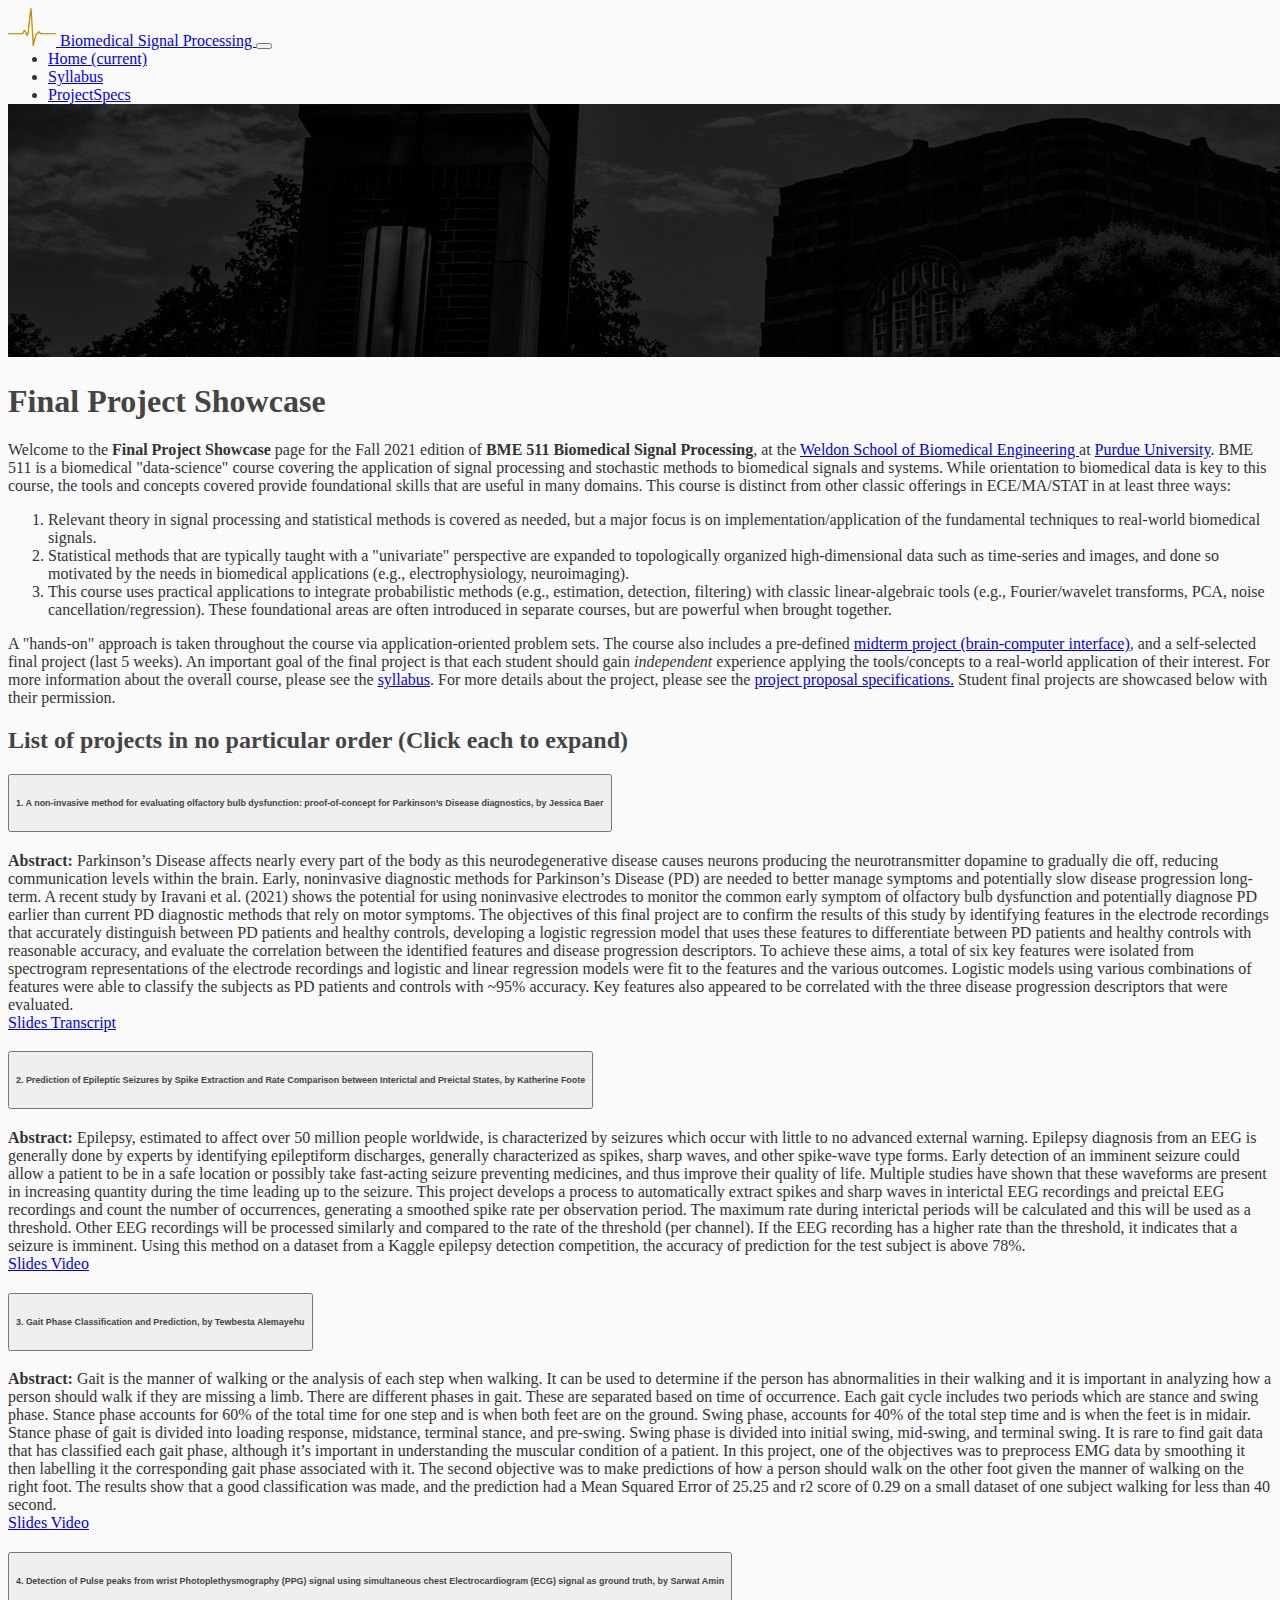
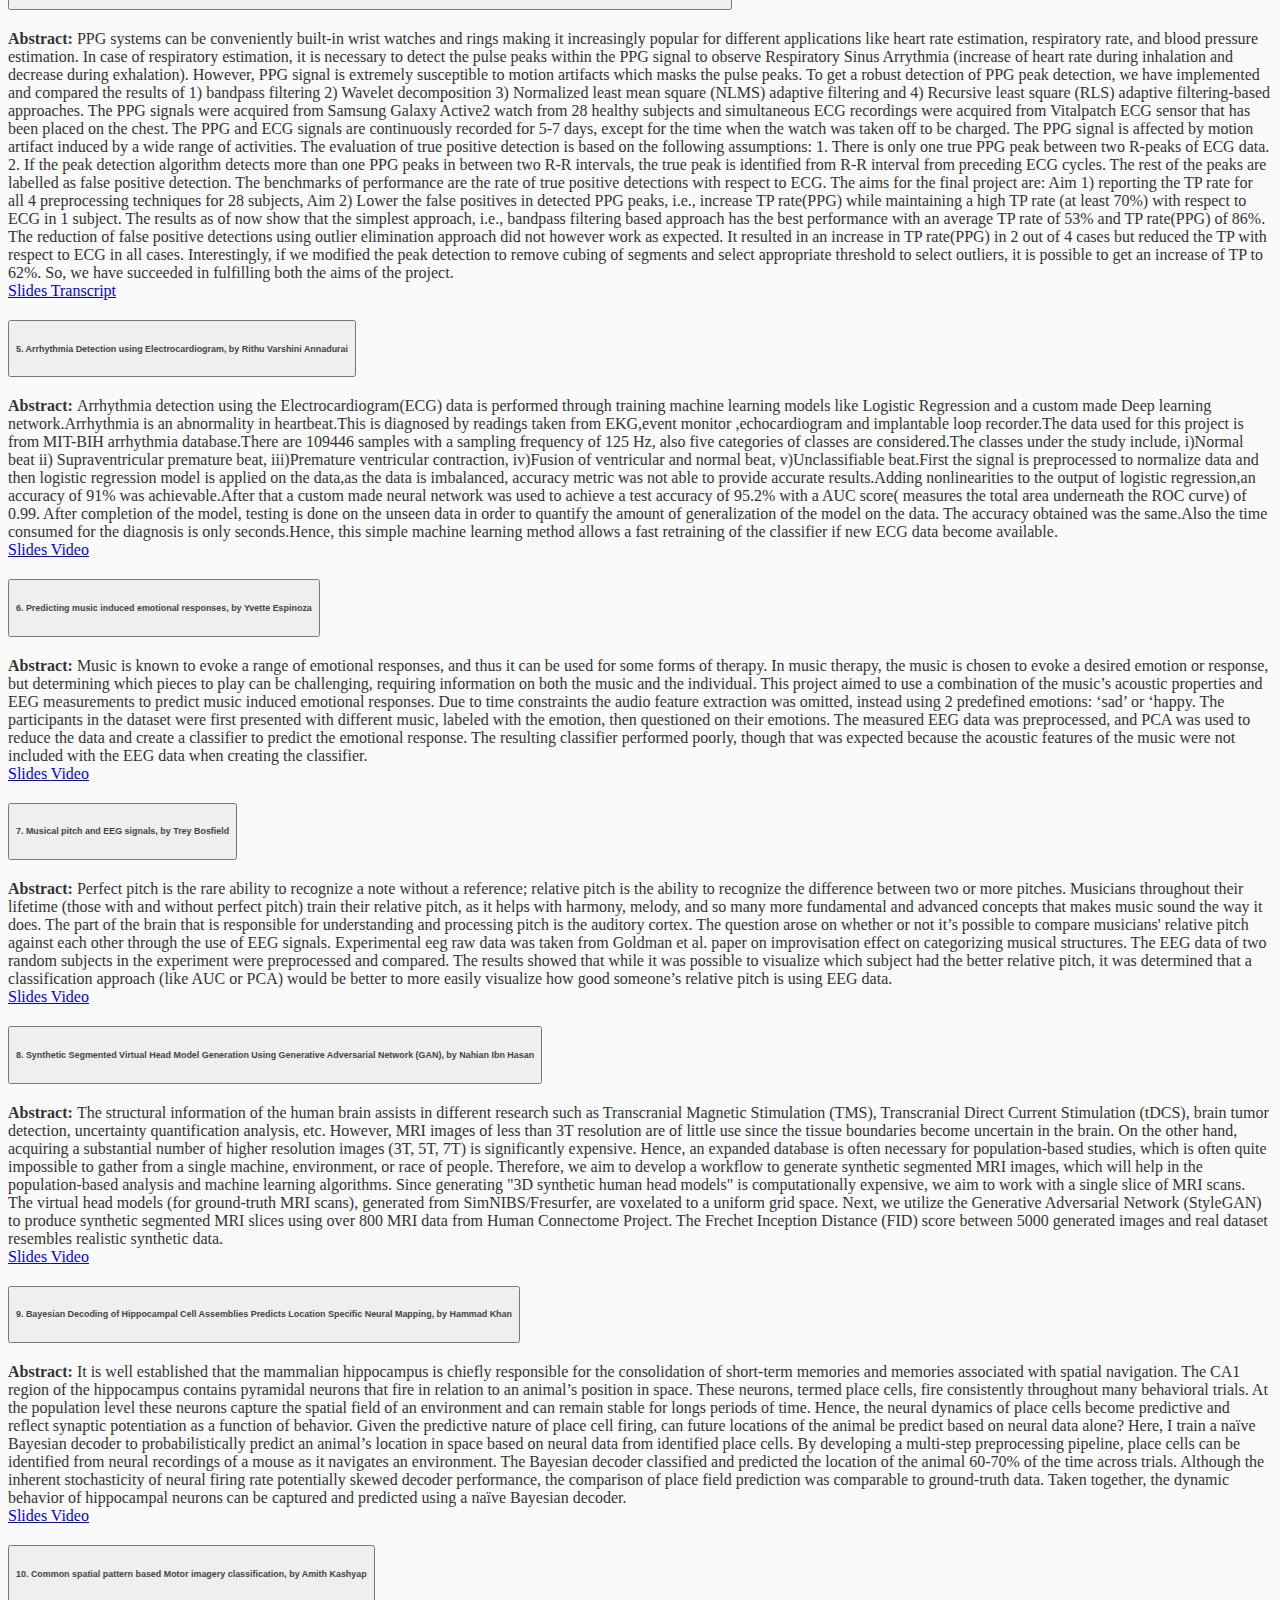
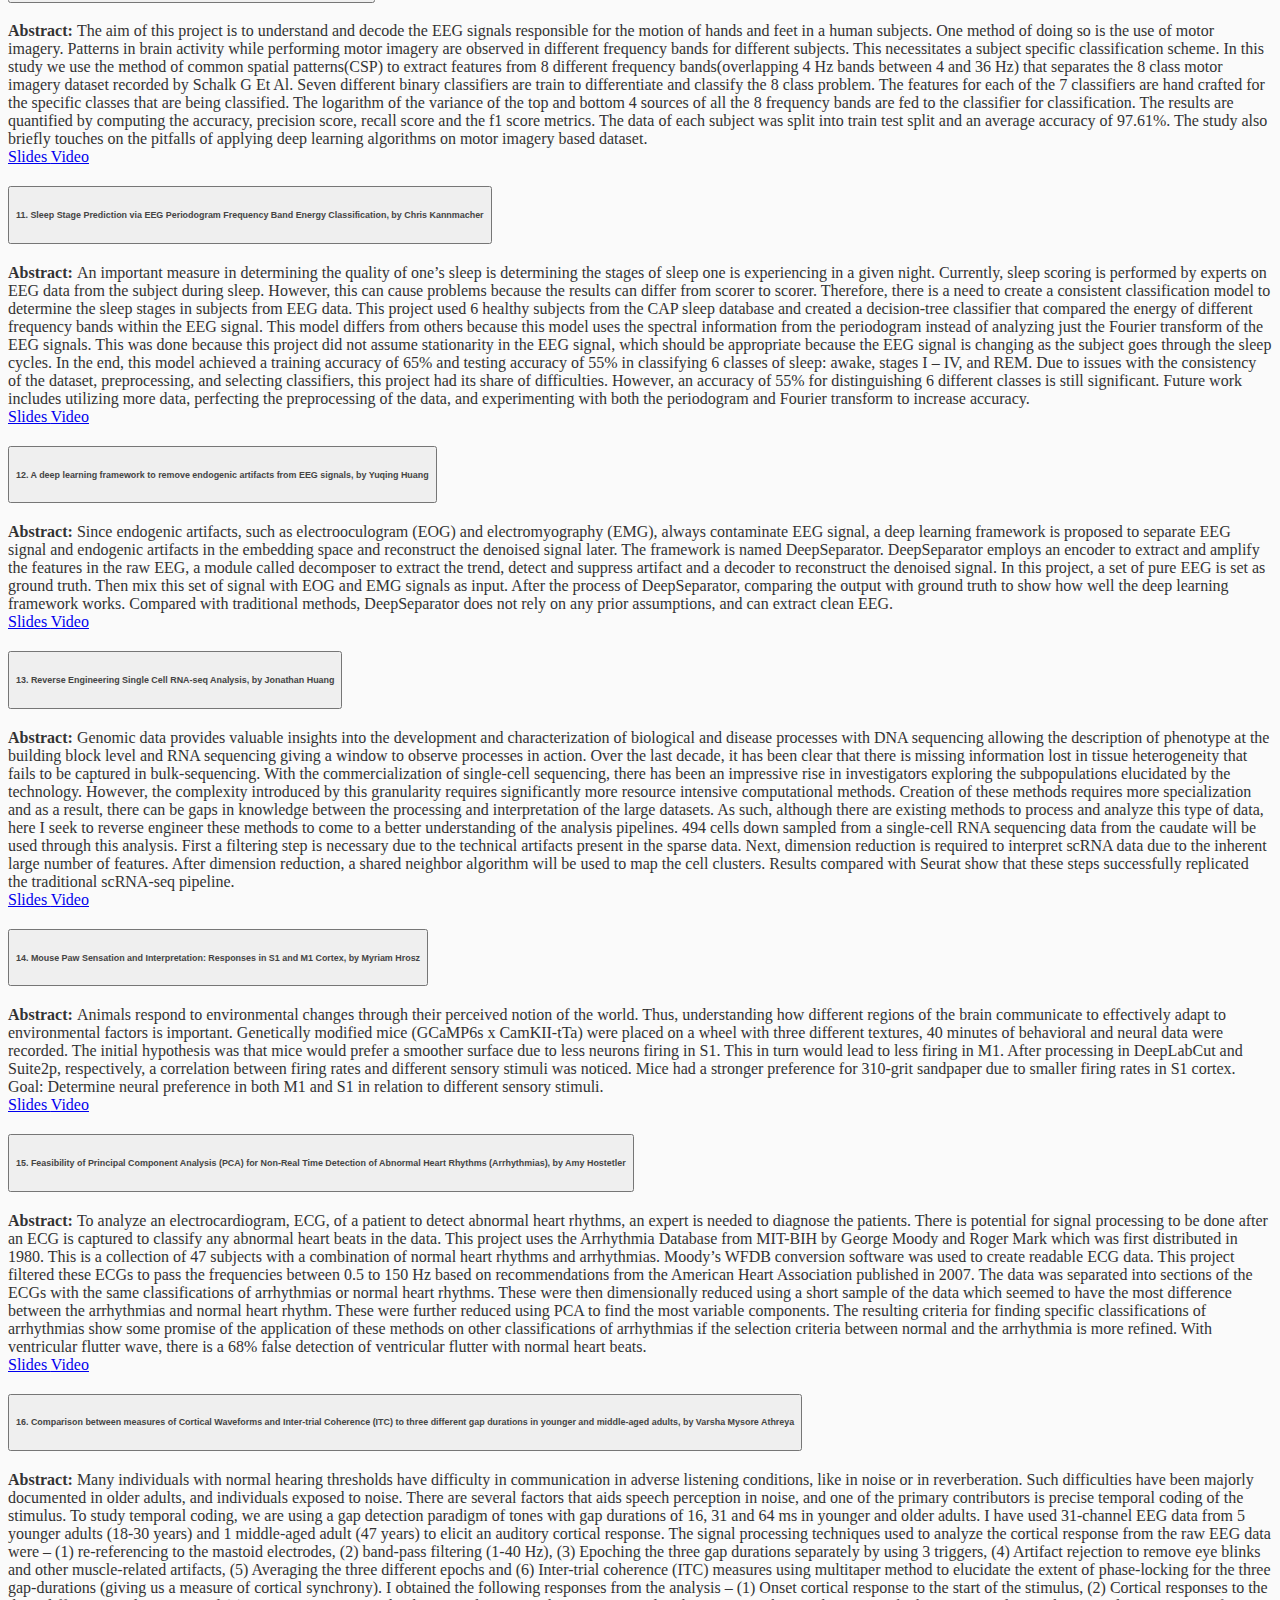
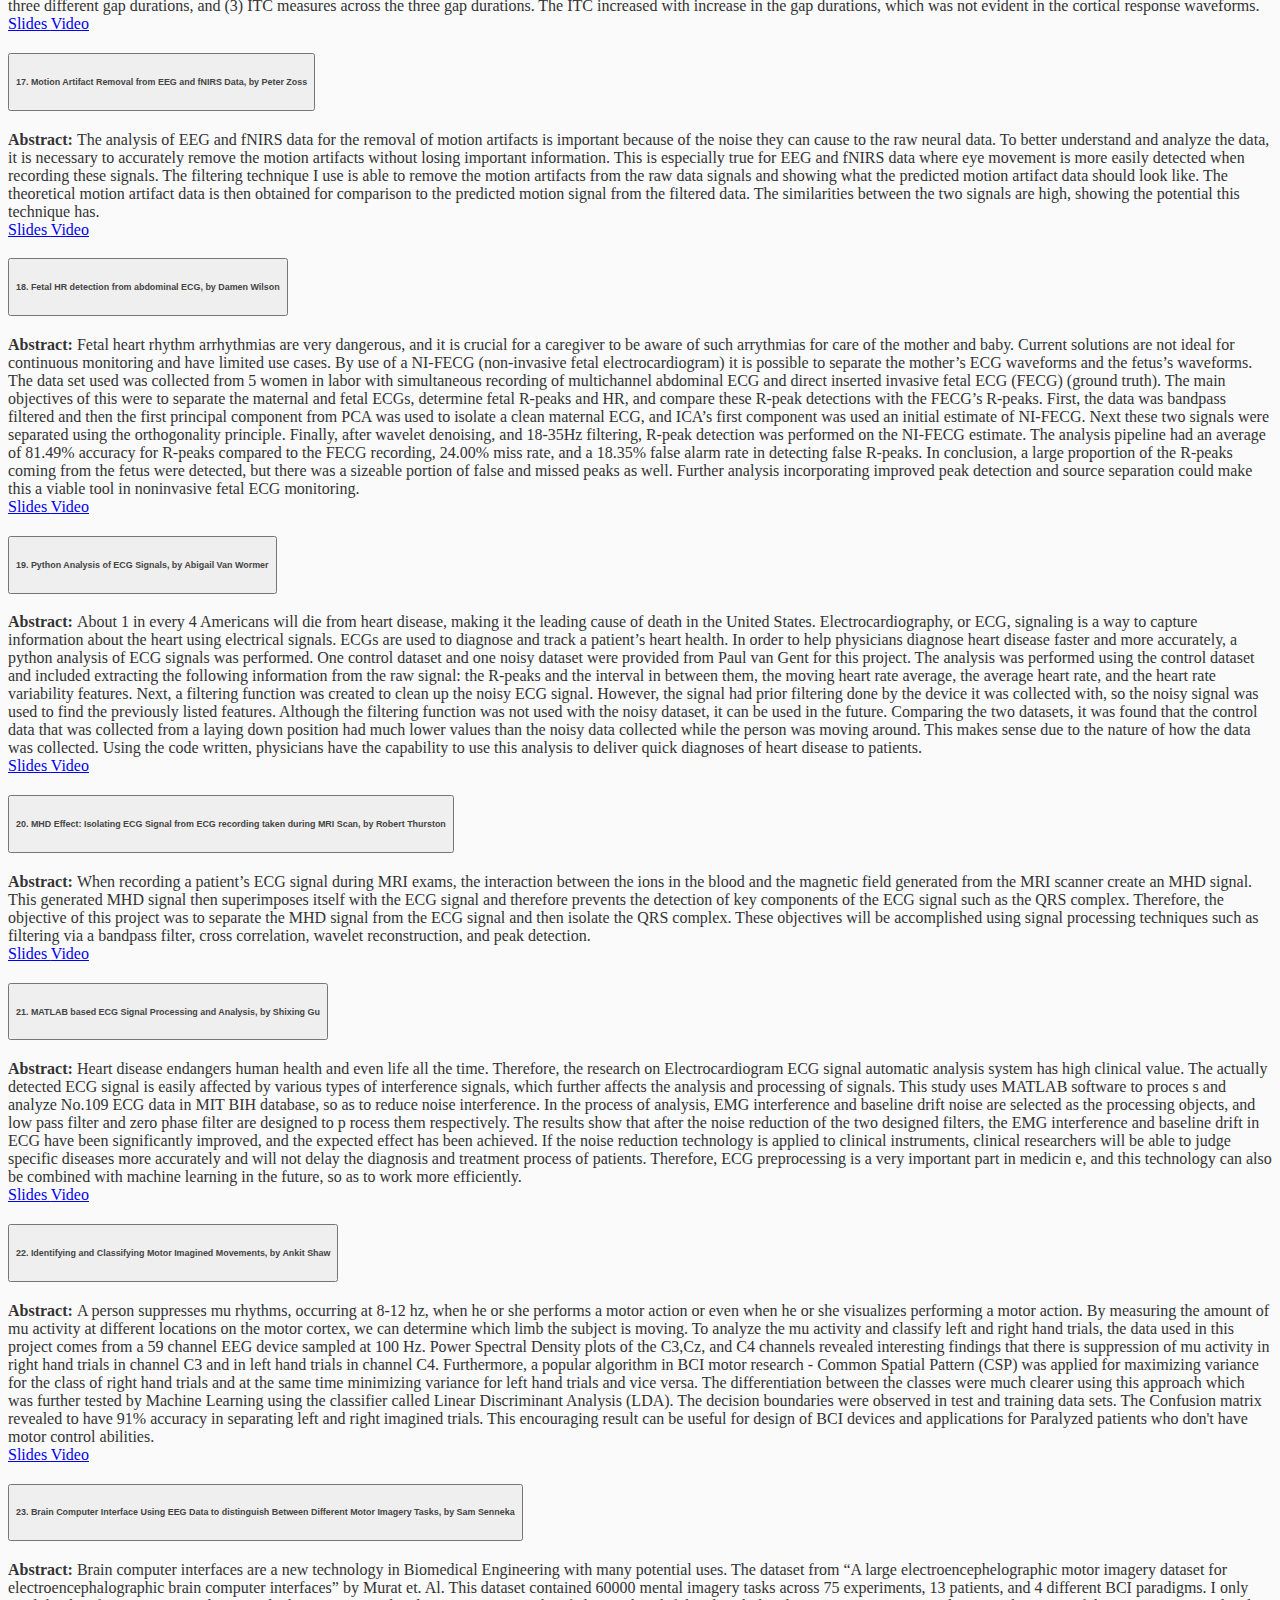
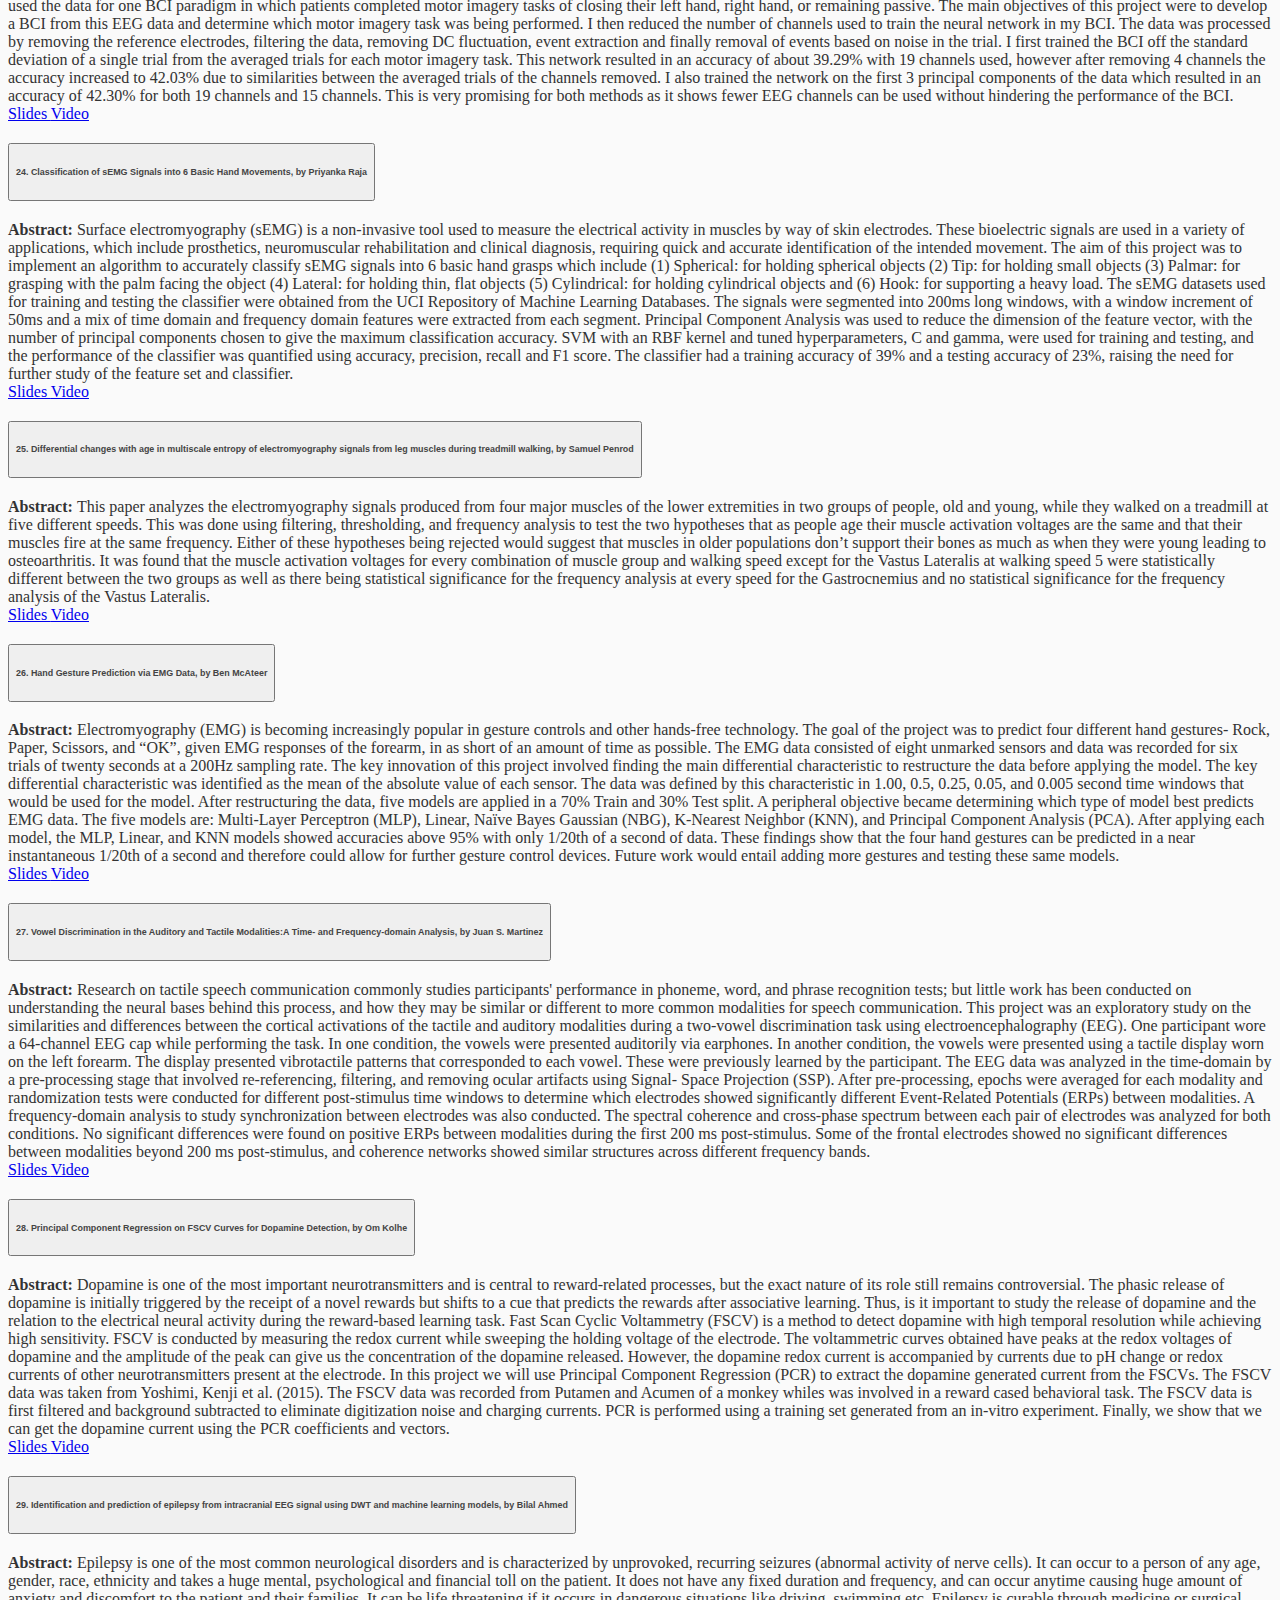
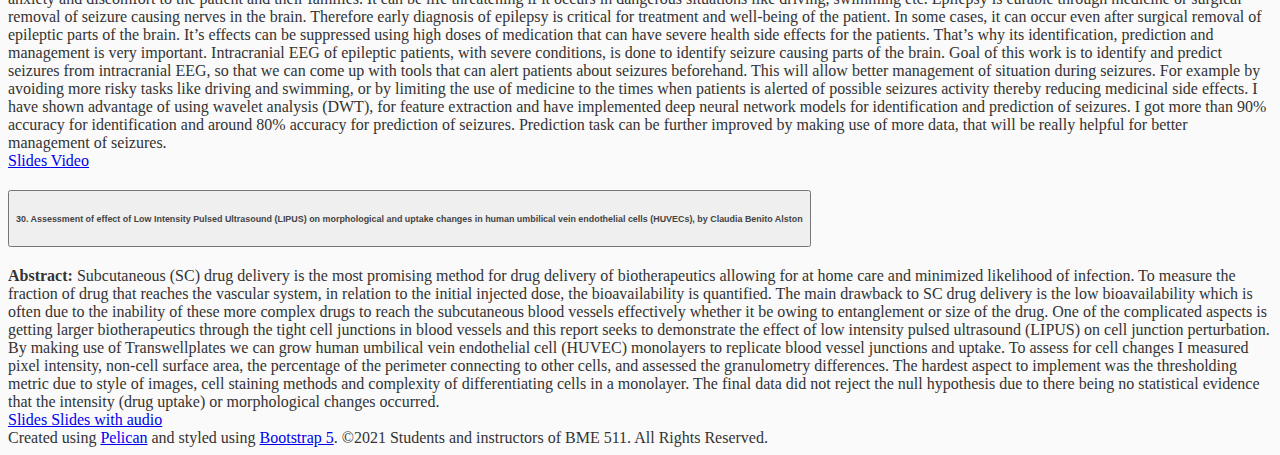
==== commit ea8e6e9e: "Removing one more project that was added by mistake!" ====
--- a/BME511_Fall2021_ProjectShowcase.html
+++ b/BME511_Fall2021_ProjectShowcase.html
@@ -33,7 +33,7 @@
         Biomedical Signal Processing
       </a>
 
-      <button class="navbar-toggler" type="button" data-toggle="collapse" data-target="#navbarResponsive" aria-controls="navbarResponsive" aria-expanded="false" aria-label="Toggle navigation">
+      <button class="navbar-toggler" type="button" data-bs-toggle="collapse" data-bs-target="#navbarResponsive" aria-controls="navbarResponsive" aria-expanded="true" aria-label="Toggle navigation">
         <span class="navbar-toggler-icon"></span>
       </button>
       <div class="collapse navbar-collapse" id="navbarResponsive">
@@ -73,13 +73,13 @@
 
   <div class="accordion-item">
   <h2 class="accordion-header" id="heading3">
-    <button class="accordion-button" type="button" data-bs-toggle="collapse" data-bs-target="#collapse3" aria-expanded="true" aria-controls="collapse3">
+    <button class="accordion-button collapsed" type="button" data-bs-toggle="collapse" data-bs-target="#collapse3" aria-expanded="true" aria-controls="collapse3">
       <h6>1. A non-invasive method for evaluating olfactory bulb dysfunction: proof-of-concept for Parkinson’s Disease diagnostics,
       <span class="text-muted ml-2">by Jessica Baer</span>
       </h6>
     </button>
   </h2>
-  <div id="collapse3" class="accordion-collapse collapse show" aria-labelledby="heading3" data-bs-parent="#accordionExample">
+  <div id="collapse3" class="accordion-collapse collapse" aria-labelledby="heading3" data-bs-parent="#accordionExample">
     <div class="accordion-body">
         <strong>Abstract: </strong> Parkinson’s Disease affects nearly every part of the body as this neurodegenerative disease causes neurons producing the neurotransmitter dopamine to gradually die off, reducing communication levels within the brain. Early, noninvasive diagnostic methods for Parkinson’s Disease (PD) are needed to better manage symptoms and potentially slow disease progression long-term. A recent study by Iravani et al. (2021) shows the potential for using noninvasive electrodes to monitor the common early symptom of olfactory bulb dysfunction and potentially diagnose PD earlier than current PD diagnostic methods that rely on motor symptoms. The objectives of this final project are to confirm the results of this study by identifying features in the electrode recordings that accurately distinguish between PD patients and healthy controls, developing a logistic regression model that uses these features to differentiate between PD patients and healthy controls with reasonable accuracy, and evaluate the correlation between the identified features and disease progression descriptors. To achieve these aims, a total of six key features were isolated from spectrogram representations of the electrode recordings and logistic and linear regression models were fit to the features and the various outcomes. Logistic models using various combinations of features were able to classify the subjects as PD patients and controls with ~95% accuracy. Key features also appeared to be correlated with the three disease progression descriptors that were evaluated.
         <div class="collapse d-flex justify-content-between mt-4">
@@ -95,7 +95,7 @@
 
   <div class="accordion-item">
     <h2 class="accordion-header" id="heading2">
-      <button class="accordion-button" type="button" data-bs-toggle="collapse" data-bs-target="#collapse2" aria-expanded="false" aria-controls="collapse2">
+      <button class="accordion-button collapsed" type="button" data-bs-toggle="collapse" data-bs-target="#collapse2" aria-expanded="true" aria-controls="collapse2">
         <h6>2. Prediction of Epileptic Seizures by Spike Extraction and Rate Comparison between Interictal and Preictal States,
         <span class="text-muted ml-2">by Katherine Foote</span>
         </h6>
@@ -118,7 +118,7 @@
 
   <div class="accordion-item">
     <h2 class="accordion-header" id="heading1">
-      <button class="accordion-button" type="button" data-bs-toggle="collapse" data-bs-target="#collapse1" aria-expanded="false" aria-controls="collapse1">
+      <button class="accordion-button collapsed" type="button" data-bs-toggle="collapse" data-bs-target="#collapse1" aria-expanded="true" aria-controls="collapse1">
         <h6>3. Gait Phase Classification and Prediction,
         <span class="text-muted"> by Tewbesta Alemayehu </span>
         </h6>
@@ -143,7 +143,7 @@
 
   <div class="accordion-item">
     <h2 class="accordion-header" id="heading4">
-      <button class="accordion-button" type="button" data-bs-toggle="collapse" data-bs-target="#collapse4" aria-expanded="false" aria-controls="collapse4">
+      <button class="accordion-button collapsed" type="button" data-bs-toggle="collapse" data-bs-target="#collapse4" aria-expanded="true" aria-controls="collapse4">
         <h6>4. Detection of Pulse peaks from wrist Photoplethysmography (PPG) signal using simultaneous chest Electrocardiogram (ECG) signal as ground truth,
         <span class="text-muted ml-2">by Sarwat Amin</span>
         </h6>
@@ -171,7 +171,7 @@
 
   <div class="accordion-item">
     <h2 class="accordion-header" id="heading5">
-      <button class="accordion-button" type="button" data-bs-toggle="collapse" data-bs-target="#collapse5" aria-expanded="false" aria-controls="collapse5">
+      <button class="accordion-button collapsed" type="button" data-bs-toggle="collapse" data-bs-target="#collapse5" aria-expanded="true" aria-controls="collapse5">
         <h6>5. Arrhythmia Detection using Electrocardiogram,
         <span class="text-muted ml-2">by Rithu Varshini Annadurai</span>
         </h6>
@@ -213,7 +213,7 @@
 
   <div class="accordion-item">
     <h2 class="accordion-header" id="heading6">
-      <button class="accordion-button" type="button" data-bs-toggle="collapse" data-bs-target="#collapse6" aria-expanded="false" aria-controls="collapse6">
+      <button class="accordion-button collapsed" type="button" data-bs-toggle="collapse" data-bs-target="#collapse6" aria-expanded="true" aria-controls="collapse6">
         <h6>6. Predicting music induced emotional responses,
         <span class="text-muted ml-2">by Yvette Espinoza</span>
         </h6>
@@ -249,7 +249,7 @@
 
   <div class="accordion-item">
     <h2 class="accordion-header" id="heading7">
-      <button class="accordion-button" type="button" data-bs-toggle="collapse" data-bs-target="#collapse7" aria-expanded="false" aria-controls="collapse7">
+      <button class="accordion-button collapsed" type="button" data-bs-toggle="collapse" data-bs-target="#collapse7" aria-expanded="true" aria-controls="collapse7">
         <h6>7. Musical pitch and EEG signals,
         <span class="text-muted ml-2">by Trey Bosfield</span>
         </h6>
@@ -282,7 +282,7 @@
 
   <div class="accordion-item">
     <h2 class="accordion-header" id="heading8">
-      <button class="accordion-button" type="button" data-bs-toggle="collapse" data-bs-target="#collapse8" aria-expanded="false" aria-controls="collapse8">
+      <button class="accordion-button collapsed" type="button" data-bs-toggle="collapse" data-bs-target="#collapse8" aria-expanded="true" aria-controls="collapse8">
         <h6>8. Synthetic Segmented Virtual Head Model Generation Using Generative Adversarial Network (GAN),
         <span class="text-muted ml-2">by Nahian Ibn Hasan</span>
         </h6>
@@ -305,7 +305,7 @@
 
   <div class="accordion-item">
     <h2 class="accordion-header" id="heading9">
-      <button class="accordion-button" type="button" data-bs-toggle="collapse" data-bs-target="#collapse9" aria-expanded="false" aria-controls="collapse9">
+      <button class="accordion-button collapsed" type="button" data-bs-toggle="collapse" data-bs-target="#collapse9" aria-expanded="true" aria-controls="collapse9">
         <h6>9. Bayesian Decoding of Hippocampal Cell Assemblies Predicts Location Specific Neural Mapping,
         <span class="text-muted ml-2">by Hammad Khan</span>
         </h6>
@@ -328,7 +328,7 @@
 
   <div class="accordion-item">
     <h2 class="accordion-header" id="heading10">
-      <button class="accordion-button" type="button" data-bs-toggle="collapse" data-bs-target="#collapse10" aria-expanded="false" aria-controls="collapse10">
+      <button class="accordion-button collapsed" type="button" data-bs-toggle="collapse" data-bs-target="#collapse10" aria-expanded="true" aria-controls="collapse10">
         <h6>10. Common spatial pattern based Motor imagery classification,
         <span class="text-muted ml-2">by Amith Kashyap</span>
         </h6>
@@ -363,7 +363,7 @@
 
   <div class="accordion-item">
     <h2 class="accordion-header" id="heading11">
-      <button class="accordion-button" type="button" data-bs-toggle="collapse" data-bs-target="#collapse11" aria-expanded="false" aria-controls="collapse11">
+      <button class="accordion-button collapsed" type="button" data-bs-toggle="collapse" data-bs-target="#collapse11" aria-expanded="true" aria-controls="collapse11">
         <h6>11. Sleep Stage Prediction via EEG Periodogram Frequency Band Energy Classification,
         <span class="text-muted ml-2">by Chris Kannmacher</span>
         </h6>
@@ -387,7 +387,7 @@
 
   <div class="accordion-item">
     <h2 class="accordion-header" id="heading12">
-      <button class="accordion-button" type="button" data-bs-toggle="collapse" data-bs-target="#collapse12" aria-expanded="false" aria-controls="collapse12">
+      <button class="accordion-button collapsed" type="button" data-bs-toggle="collapse" data-bs-target="#collapse12" aria-expanded="true" aria-controls="collapse12">
         <h6>12. A deep learning framework to remove endogenic artifacts from EEG signals,
         <span class="text-muted ml-2">by Yuqing Huang</span>
         </h6>
@@ -410,7 +410,7 @@
 
   <div class="accordion-item">
     <h2 class="accordion-header" id="heading13">
-      <button class="accordion-button" type="button" data-bs-toggle="collapse" data-bs-target="#collapse13" aria-expanded="false" aria-controls="collapse13">
+      <button class="accordion-button collapsed" type="button" data-bs-toggle="collapse" data-bs-target="#collapse13" aria-expanded="true" aria-controls="collapse13">
         <h6>13. Reverse Engineering Single Cell RNA-seq Analysis,
         <span class="text-muted ml-2">by Jonathan Huang</span>
         </h6>
@@ -437,7 +437,7 @@
 
   <div class="accordion-item">
     <h2 class="accordion-header" id="heading14">
-      <button class="accordion-button" type="button" data-bs-toggle="collapse" data-bs-target="#collapse14" aria-expanded="false" aria-controls="collapse14">
+      <button class="accordion-button collapsed" type="button" data-bs-toggle="collapse" data-bs-target="#collapse14" aria-expanded="true" aria-controls="collapse14">
         <h6>14. Mouse Paw Sensation and Interpretation: Responses in S1 and M1 Cortex,
         <span class="text-muted ml-2">by Myriam Hrosz</span>
         </h6>
@@ -461,7 +461,7 @@
 
   <div class="accordion-item">
     <h2 class="accordion-header" id="heading15">
-      <button class="accordion-button" type="button" data-bs-toggle="collapse" data-bs-target="#collapse15" aria-expanded="false" aria-controls="collapse15">
+      <button class="accordion-button collapsed" type="button" data-bs-toggle="collapse" data-bs-target="#collapse15" aria-expanded="true" aria-controls="collapse15">
         <h6>15. Feasibility of Principal Component Analysis (PCA) for Non-Real Time Detection of Abnormal Heart Rhythms (Arrhythmias),
         <span class="text-muted ml-2">by Amy Hostetler</span>
         </h6>
@@ -484,7 +484,7 @@
 
   <div class="accordion-item">
     <h2 class="accordion-header" id="heading16">
-      <button class="accordion-button" type="button" data-bs-toggle="collapse" data-bs-target="#collapse16" aria-expanded="false" aria-controls="collapse16">
+      <button class="accordion-button collapsed" type="button" data-bs-toggle="collapse" data-bs-target="#collapse16" aria-expanded="true" aria-controls="collapse16">
         <h6>16. Comparison between measures of Cortical Waveforms and Inter-trial Coherence (ITC) to three different gap durations in younger and middle-aged adults,
         <span class="text-muted ml-2">by Varsha Mysore Athreya</span>
         </h6>
@@ -507,7 +507,7 @@
 
   <div class="accordion-item">
     <h2 class="accordion-header" id="heading17">
-      <button class="accordion-button" type="button" data-bs-toggle="collapse" data-bs-target="#collapse17" aria-expanded="false" aria-controls="collapse17">
+      <button class="accordion-button collapsed" type="button" data-bs-toggle="collapse" data-bs-target="#collapse17" aria-expanded="true" aria-controls="collapse17">
         <h6>17. Motion Artifact Removal from EEG and fNIRS Data,
         <span class="text-muted ml-2">by Peter Zoss</span>
         </h6>
@@ -530,7 +530,7 @@
 
   <div class="accordion-item">
     <h2 class="accordion-header" id="heading18">
-      <button class="accordion-button" type="button" data-bs-toggle="collapse" data-bs-target="#collapse18" aria-expanded="false" aria-controls="collapse18">
+      <button class="accordion-button collapsed" type="button" data-bs-toggle="collapse" data-bs-target="#collapse18" aria-expanded="true" aria-controls="collapse18">
         <h6>18. Fetal HR detection from abdominal ECG,
         <span class="text-muted ml-2">by Damen Wilson</span>
         </h6>
@@ -553,7 +553,7 @@
 
   <div class="accordion-item">
     <h2 class="accordion-header" id="heading19">
-      <button class="accordion-button" type="button" data-bs-toggle="collapse" data-bs-target="#collapse19" aria-expanded="false" aria-controls="collapse19">
+      <button class="accordion-button collapsed" type="button" data-bs-toggle="collapse" data-bs-target="#collapse19" aria-expanded="true" aria-controls="collapse19">
         <h6>19. Python Analysis of ECG Signals,
         <span class="text-muted ml-2">by Abigail Van Wormer</span>
         </h6>
@@ -576,7 +576,7 @@
 
   <div class="accordion-item">
     <h2 class="accordion-header" id="heading20">
-      <button class="accordion-button" type="button" data-bs-toggle="collapse" data-bs-target="#collapse20" aria-expanded="false" aria-controls="collapse20">
+      <button class="accordion-button collapsed" type="button" data-bs-toggle="collapse" data-bs-target="#collapse20" aria-expanded="true" aria-controls="collapse20">
         <h6>20. MHD Effect: Isolating ECG Signal from ECG recording taken during MRI Scan,
         <span class="text-muted ml-2">by Robert Thurston</span>
         </h6>
@@ -597,43 +597,48 @@
     </div>
   </div>
 
-  <div class="accordion-item">
-    <h2 class="accordion-header" id="heading21">
-      <button class="accordion-button" type="button" data-bs-toggle="collapse" data-bs-target="#collapse21" aria-expanded="false" aria-controls="collapse21">
-        <h6>21. Comparison of Classifiers for Characterization of Breast Cancer Ultrasound Scans Using Wavelet Transform Feature Extraction,
-        <span class="text-muted ml-2">by Ronald Then</span>
-        </h6>
-      </button>
-    </h2>
-    <div id="collapse21" class="accordion-collapse collapse" aria-labelledby="heading21" data-bs-parent="#accordionExample">
-      <div class="accordion-body">
-          <strong>Abstract: </strong> Feature extraction and machine learning approach used to classify breast cancer ultrasound
-            images containing either normal tissue, benign tumors, or malignant tumors. The discrete wavelet
-            transform (DWT) was performed on the image dataset, and the coefficients extracted as features for the
-            machine learning models. The original image data and DWT data for each image were stacked for the
-            machine learning input. Initial experiments with the extracted features and support vector machines
-            yielded an accuracy in classification of 70%. A subsequent grid search was performed to compare
-            classifiers with varying parameters – SVM was compared to logistic regression, with SVM leading in
-            performance. Separately, a grid search was performed on Stochastic Gradient Descent parameters,
-            which were identified and trained on the model data, but was unable to achieve the performance of the
-            SVM. PCA was attempted in order to reduce the dimensionality, but failed to find singular values that
-            could account for a significant portion of the variation. A confusion matrix demonstrates the results in
-            classifying and misclassifying the tumors and the implications discussed.
-          <div class="collapse d-flex justify-content-between mt-4">
-            <a href="https://www.dropbox.com/s/4hqh8lnz8vv2t95/Presentation%20PDF.pdf?dl=0" class="btn btn-outline-secondary btn-sm ml-2 mb-2" target="_blank">
-              Slides
-            </a>
-            <a href="https://www.dropbox.com/s/f7i04109hxqx38l/Recorded%20PPT%20-%20Comparison%20of%20Classifiers%20for%20Characterization%20of%20Breast%20Cancer.mp4?dl=0" class="btn btn-outline-secondary btn-sm mr-2 mb-2" target="_blank">
-              Video
-            </a>
-          </div>
-      </div>
-    </div>
-  </div>
+
+  <div class="accordion-item">
+    <h2 class="accordion-header" id="heading31">
+      <button class="accordion-button collapsed" type="button" data-bs-toggle="collapse" data-bs-target="#collapse31" aria-expanded="true" aria-controls="collapse31">
+        <h6>21. MATLAB based ECG Signal Processing and Analysis,
+        <span class="text-muted ml-2">by Shixing Gu</span>
+        </h6>
+      </button>
+    </h2>
+    <div id="collapse31" class="accordion-collapse collapse" aria-labelledby="heading31" data-bs-parent="#accordionExample">
+      <div class="accordion-body">
+          <strong>Abstract: </strong>Heart disease endangers human health and even life all the time. Therefore, the
+            research on Electrocardiogram ECG signal automatic analysis system has high
+            clinical value. The actually detected ECG signal is easily affected by various types of
+            interference signals, which further affects the analysis and processing of signals. This
+            study uses MATLAB software to proces s and analyze No.109 ECG data in MIT BIH
+            database, so as to reduce noise interference. In the process of analysis, EMG
+            interference and baseline drift noise are selected as the processing objects, and low pass
+            filter and zero phase filter are designed to p rocess them respectively. The results show
+            that after the noise reduction of the two designed filters, the EMG interference and
+            baseline drift in ECG have been significantly improved, and the expected effect has
+            been achieved. If the noise reduction technology is applied to clinical instruments,
+            clinical researchers will be able to judge specific diseases more accurately and will not
+            delay the diagnosis and treatment process of patients. Therefore, ECG preprocessing is
+            a very important part in medicin e, and this technology can also be combined with
+            machine learning in the future, so as to work more efficiently.
+          <div class="collapse d-flex justify-content-between mt-4">
+            <a href="https://www.dropbox.com/s/9em8xj3n2pya5eq/MATLAB%20based%20ECG%20Signal%20Processing%20and%20Analysis.pdf?dl=0" class="btn btn-outline-secondary btn-sm ml-2 mb-2" target="_blank">
+              Slides
+            </a>
+            <a href="https://www.dropbox.com/s/ib59zjwkumu2cmz/video-343c87dc-c403-4439-b085-9f4e904c886a.mp4?dl=0" class="btn btn-outline-secondary btn-sm mr-2 mb-2" target="_blank">
+              Video
+            </a>
+          </div>
+      </div>
+    </div>
+  </div>
+
 
   <div class="accordion-item">
     <h2 class="accordion-header" id="heading22">
-      <button class="accordion-button" type="button" data-bs-toggle="collapse" data-bs-target="#collapse22" aria-expanded="false" aria-controls="collapse22">
+      <button class="accordion-button collapsed" type="button" data-bs-toggle="collapse" data-bs-target="#collapse22" aria-expanded="true" aria-controls="collapse22">
         <h6>22. Identifying and Classifying Motor Imagined Movements,
         <span class="text-muted ml-2">by Ankit Shaw</span>
         </h6>
@@ -674,7 +679,7 @@
 
   <div class="accordion-item">
     <h2 class="accordion-header" id="heading23">
-      <button class="accordion-button" type="button" data-bs-toggle="collapse" data-bs-target="#collapse23" aria-expanded="false" aria-controls="collapse23">
+      <button class="accordion-button collapsed" type="button" data-bs-toggle="collapse" data-bs-target="#collapse23" aria-expanded="true" aria-controls="collapse23">
         <h6>23. Brain Computer Interface Using EEG Data to distinguish Between Different Motor Imagery Tasks,
         <span class="text-muted ml-2">by Sam Senneka</span>
         </h6>
@@ -698,7 +703,7 @@
 
   <div class="accordion-item">
     <h2 class="accordion-header" id="heading24">
-      <button class="accordion-button" type="button" data-bs-toggle="collapse" data-bs-target="#collapse24" aria-expanded="false" aria-controls="collapse24">
+      <button class="accordion-button collapsed" type="button" data-bs-toggle="collapse" data-bs-target="#collapse24" aria-expanded="true" aria-controls="collapse24">
         <h6>24. Classification of sEMG Signals into 6 Basic Hand Movements,
         <span class="text-muted ml-2">by Priyanka Raja</span>
         </h6>
@@ -736,7 +741,7 @@
 
   <div class="accordion-item">
     <h2 class="accordion-header" id="heading25">
-      <button class="accordion-button" type="button" data-bs-toggle="collapse" data-bs-target="#collapse25" aria-expanded="false" aria-controls="collapse25">
+      <button class="accordion-button collapsed" type="button" data-bs-toggle="collapse" data-bs-target="#collapse25" aria-expanded="true" aria-controls="collapse25">
         <h6>25. Differential changes with age in multiscale entropy of electromyography signals from leg muscles during treadmill walking,
         <span class="text-muted ml-2">by Samuel Penrod</span>
         </h6>
@@ -769,7 +774,7 @@
 
   <div class="accordion-item">
     <h2 class="accordion-header" id="heading26">
-      <button class="accordion-button" type="button" data-bs-toggle="collapse" data-bs-target="#collapse26" aria-expanded="false" aria-controls="collapse26">
+      <button class="accordion-button collapsed" type="button" data-bs-toggle="collapse" data-bs-target="#collapse26" aria-expanded="true" aria-controls="collapse26">
         <h6>26. Hand Gesture Prediction via EMG Data,
         <span class="text-muted ml-2">by Ben McAteer</span>
         </h6>
@@ -793,7 +798,7 @@
 
   <div class="accordion-item">
     <h2 class="accordion-header" id="heading27">
-      <button class="accordion-button" type="button" data-bs-toggle="collapse" data-bs-target="#collapse27" aria-expanded="false" aria-controls="collapse27">
+      <button class="accordion-button collapsed" type="button" data-bs-toggle="collapse" data-bs-target="#collapse27" aria-expanded="true" aria-controls="collapse27">
         <h6>27. Vowel Discrimination in the Auditory and Tactile Modalities:A Time- and Frequency-domain Analysis,
         <span class="text-muted ml-2">by Juan S. Martinez</span>
         </h6>
@@ -833,7 +838,7 @@
 
   <div class="accordion-item">
     <h2 class="accordion-header" id="heading28">
-      <button class="accordion-button" type="button" data-bs-toggle="collapse" data-bs-target="#collapse28" aria-expanded="false" aria-controls="collapse28">
+      <button class="accordion-button collapsed" type="button" data-bs-toggle="collapse" data-bs-target="#collapse28" aria-expanded="true" aria-controls="collapse28">
         <h6>28. Principal Component Regression on FSCV Curves for Dopamine Detection,
         <span class="text-muted ml-2">by Om Kolhe</span>
         </h6>
@@ -857,7 +862,7 @@
 
   <div class="accordion-item">
     <h2 class="accordion-header" id="heading29">
-      <button class="accordion-button" type="button" data-bs-toggle="collapse" data-bs-target="#collapse29" aria-expanded="false" aria-controls="collapse29">
+      <button class="accordion-button collapsed" type="button" data-bs-toggle="collapse" data-bs-target="#collapse29" aria-expanded="true" aria-controls="collapse29">
         <h6>29. Identification and prediction of epilepsy from intracranial EEG signal using DWT and machine learning models,
         <span class="text-muted ml-2">by Bilal Ahmed</span>
         </h6>
@@ -900,7 +905,7 @@
 
   <div class="accordion-item">
     <h2 class="accordion-header" id="heading30">
-      <button class="accordion-button" type="button" data-bs-toggle="collapse" data-bs-target="#collapse30" aria-expanded="false" aria-controls="collapse30">
+      <button class="accordion-button collapsed" type="button" data-bs-toggle="collapse" data-bs-target="#collapse30" aria-expanded="true" aria-controls="collapse30">
         <h6>30. Assessment of effect of Low Intensity Pulsed Ultrasound (LIPUS) on morphological and uptake changes in human umbilical vein endothelial cells (HUVECs),
         <span class="text-muted ml-2">by Claudia Benito Alston</span>
         </h6>
@@ -915,44 +920,6 @@
             </a>
             <a href="https://www.dropbox.com/s/pg5008lgbxpt5uj/BME511-FinalPresentation-CBA-12.15.21.pptx?dl=0" class="btn btn-outline-secondary btn-sm mr-2 mb-2" target="_blank">
               Slides with audio
-            </a>
-          </div>
-      </div>
-    </div>
-  </div>
-
-
-  <div class="accordion-item">
-    <h2 class="accordion-header" id="heading31">
-      <button class="accordion-button" type="button" data-bs-toggle="collapse" data-bs-target="#collapse31" aria-expanded="false" aria-controls="collapse31">
-        <h6>31. MATLAB based ECG Signal Processing and Analysis,
-        <span class="text-muted ml-2">by Shixing Gu</span>
-        </h6>
-      </button>
-    </h2>
-    <div id="collapse31" class="accordion-collapse collapse" aria-labelledby="heading31" data-bs-parent="#accordionExample">
-      <div class="accordion-body">
-          <strong>Abstract: </strong>Heart disease endangers human health and even life all the time. Therefore, the
-            research on Electrocardiogram ECG signal automatic analysis system has high
-            clinical value. The actually detected ECG signal is easily affected by various types of
-            interference signals, which further affects the analysis and processing of signals. This
-            study uses MATLAB software to proces s and analyze No.109 ECG data in MIT BIH
-            database, so as to reduce noise interference. In the process of analysis, EMG
-            interference and baseline drift noise are selected as the processing objects, and low pass
-            filter and zero phase filter are designed to p rocess them respectively. The results show
-            that after the noise reduction of the two designed filters, the EMG interference and
-            baseline drift in ECG have been significantly improved, and the expected effect has
-            been achieved. If the noise reduction technology is applied to clinical instruments,
-            clinical researchers will be able to judge specific diseases more accurately and will not
-            delay the diagnosis and treatment process of patients. Therefore, ECG preprocessing is
-            a very important part in medicin e, and this technology can also be combined with
-            machine learning in the future, so as to work more efficiently.
-          <div class="collapse d-flex justify-content-between mt-4">
-            <a href="https://www.dropbox.com/s/9em8xj3n2pya5eq/MATLAB%20based%20ECG%20Signal%20Processing%20and%20Analysis.pdf?dl=0" class="btn btn-outline-secondary btn-sm ml-2 mb-2" target="_blank">
-              Slides
-            </a>
-            <a href="https://www.dropbox.com/s/ib59zjwkumu2cmz/video-343c87dc-c403-4439-b085-9f4e904c886a.mp4?dl=0" class="btn btn-outline-secondary btn-sm mr-2 mb-2" target="_blank">
-              Video
             </a>
           </div>
       </div>
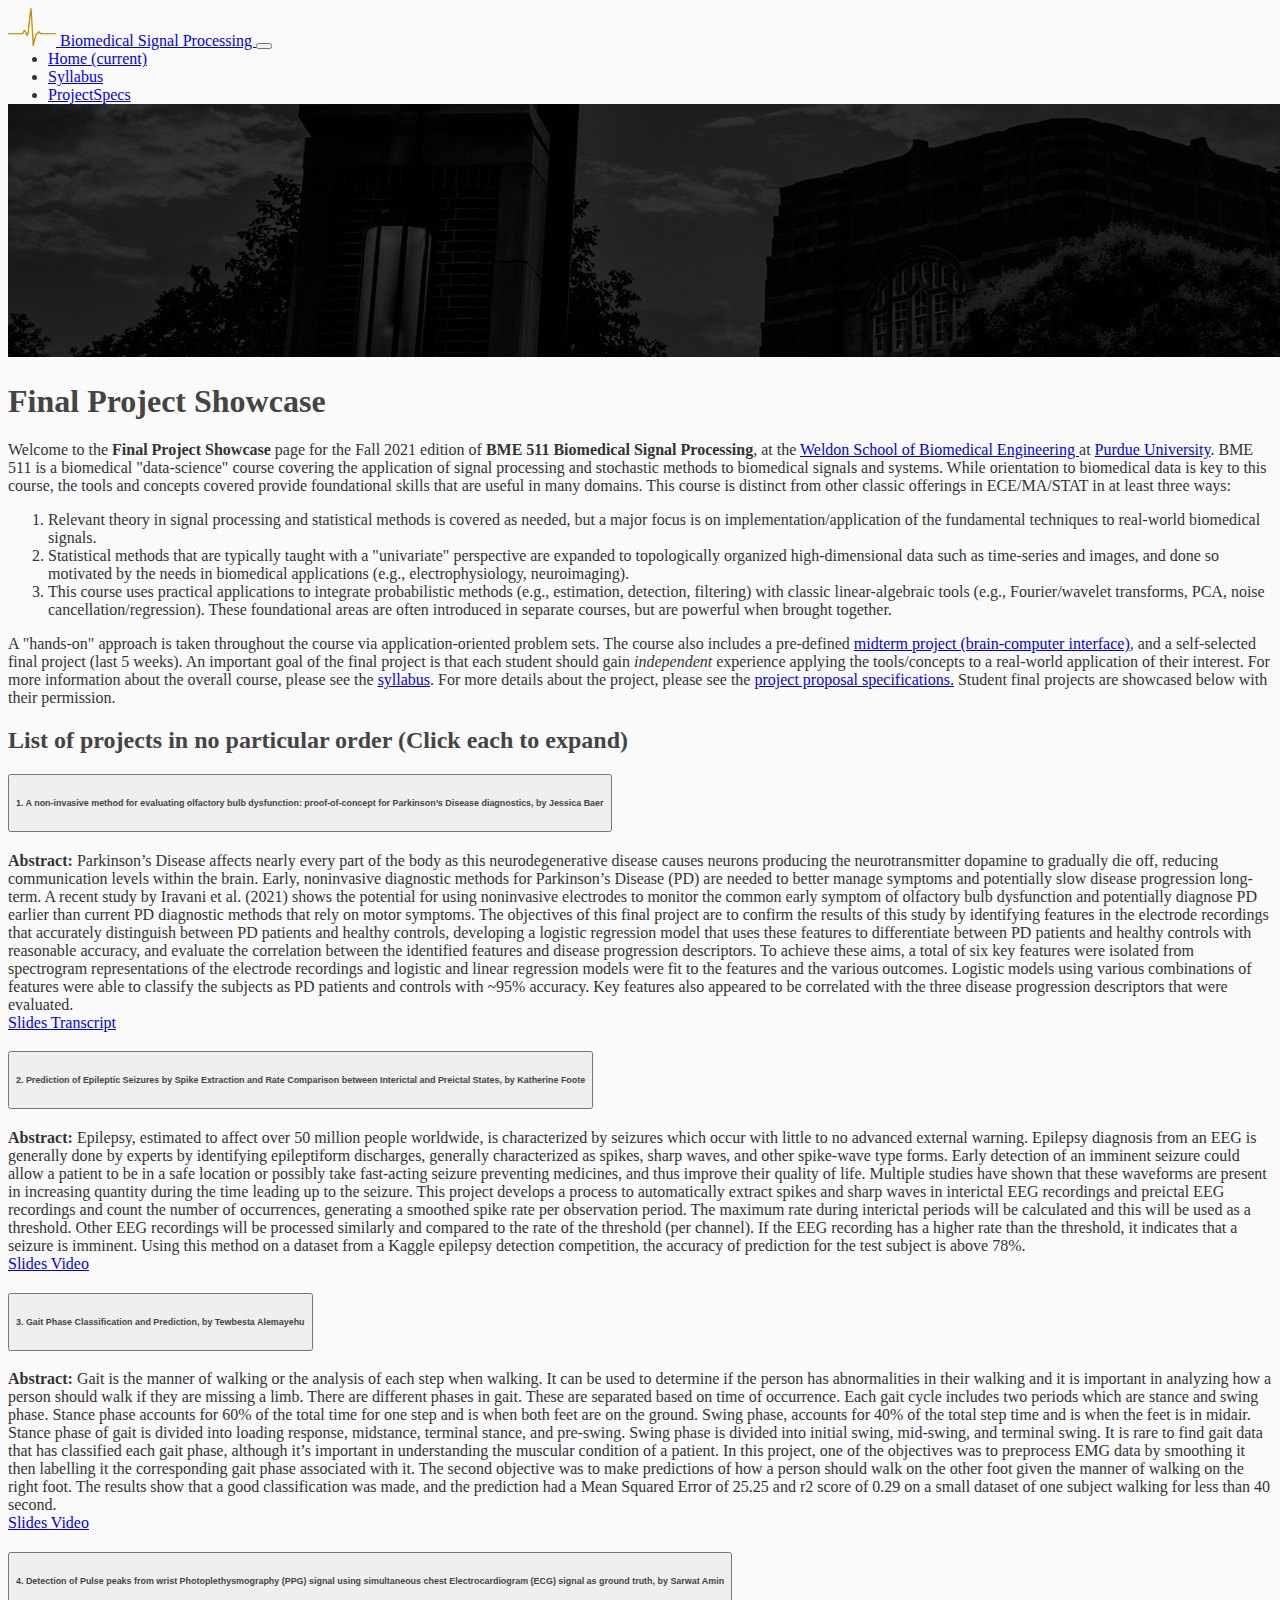
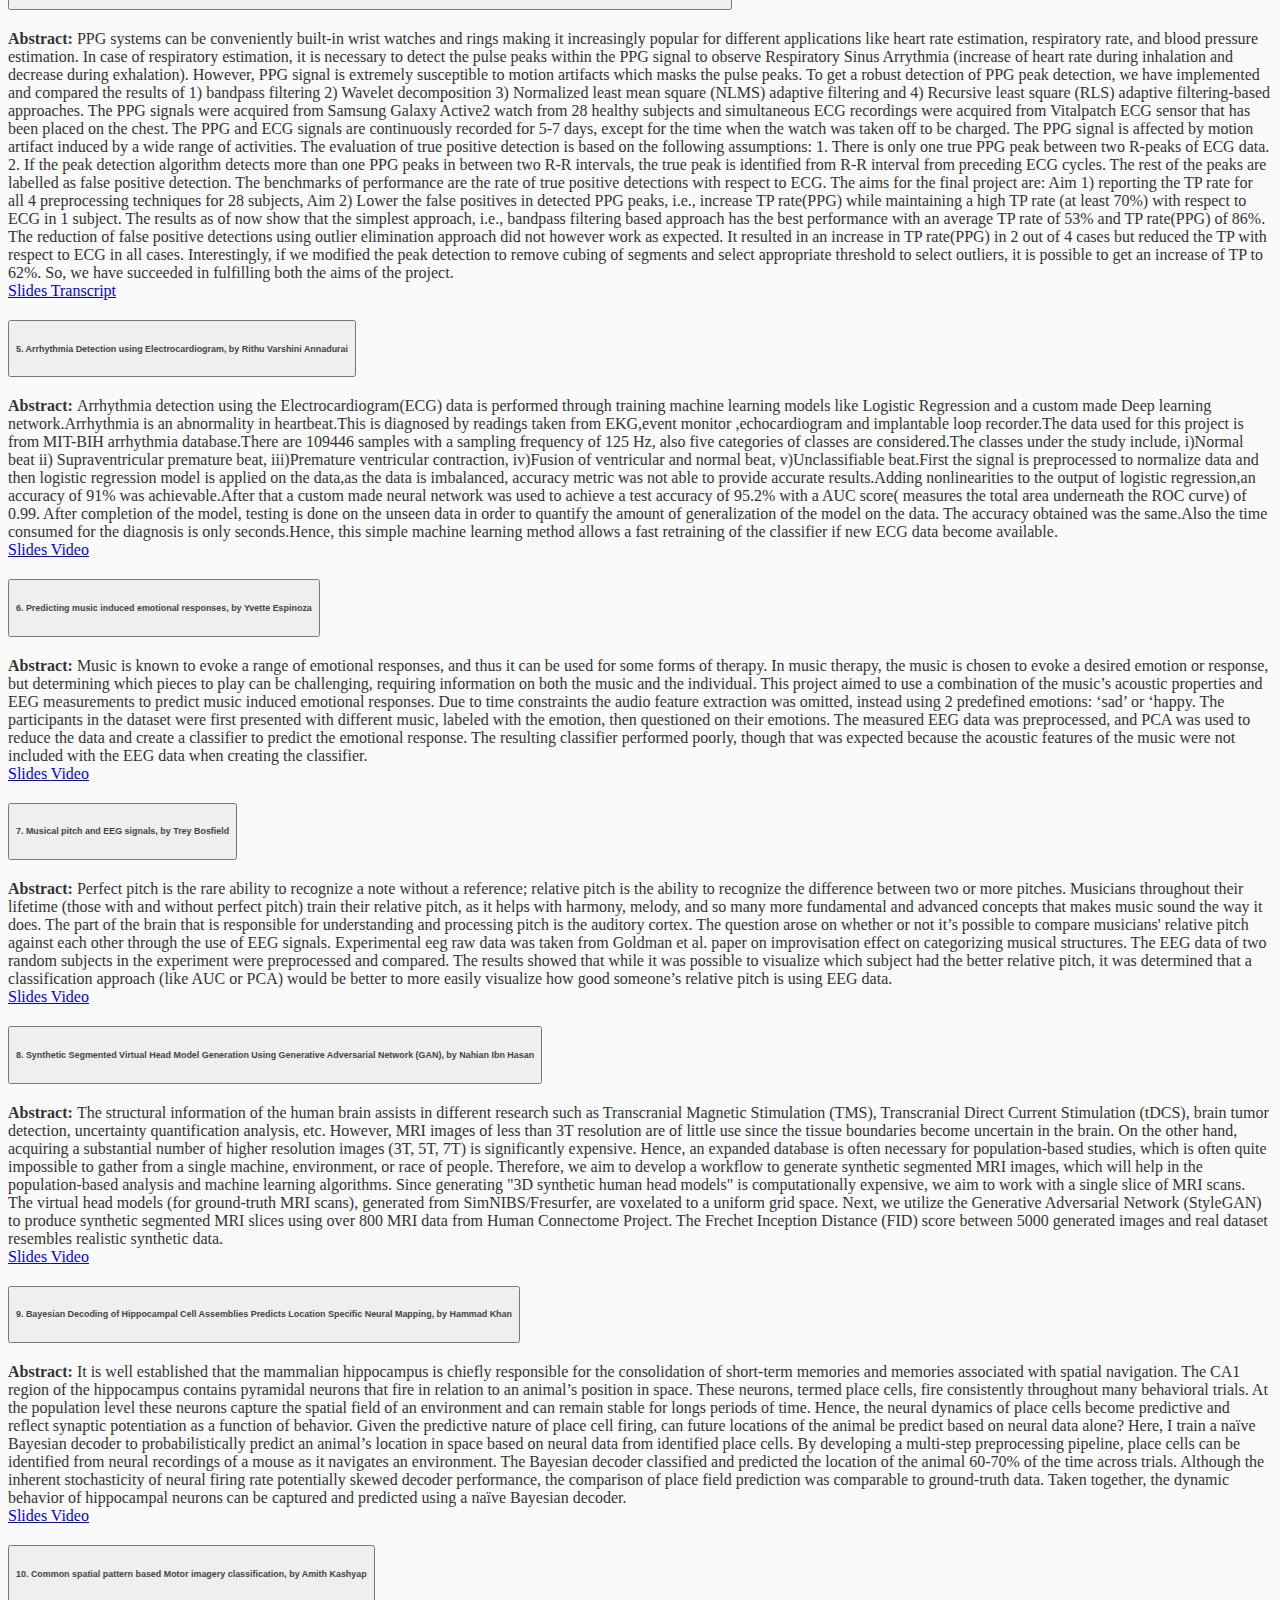
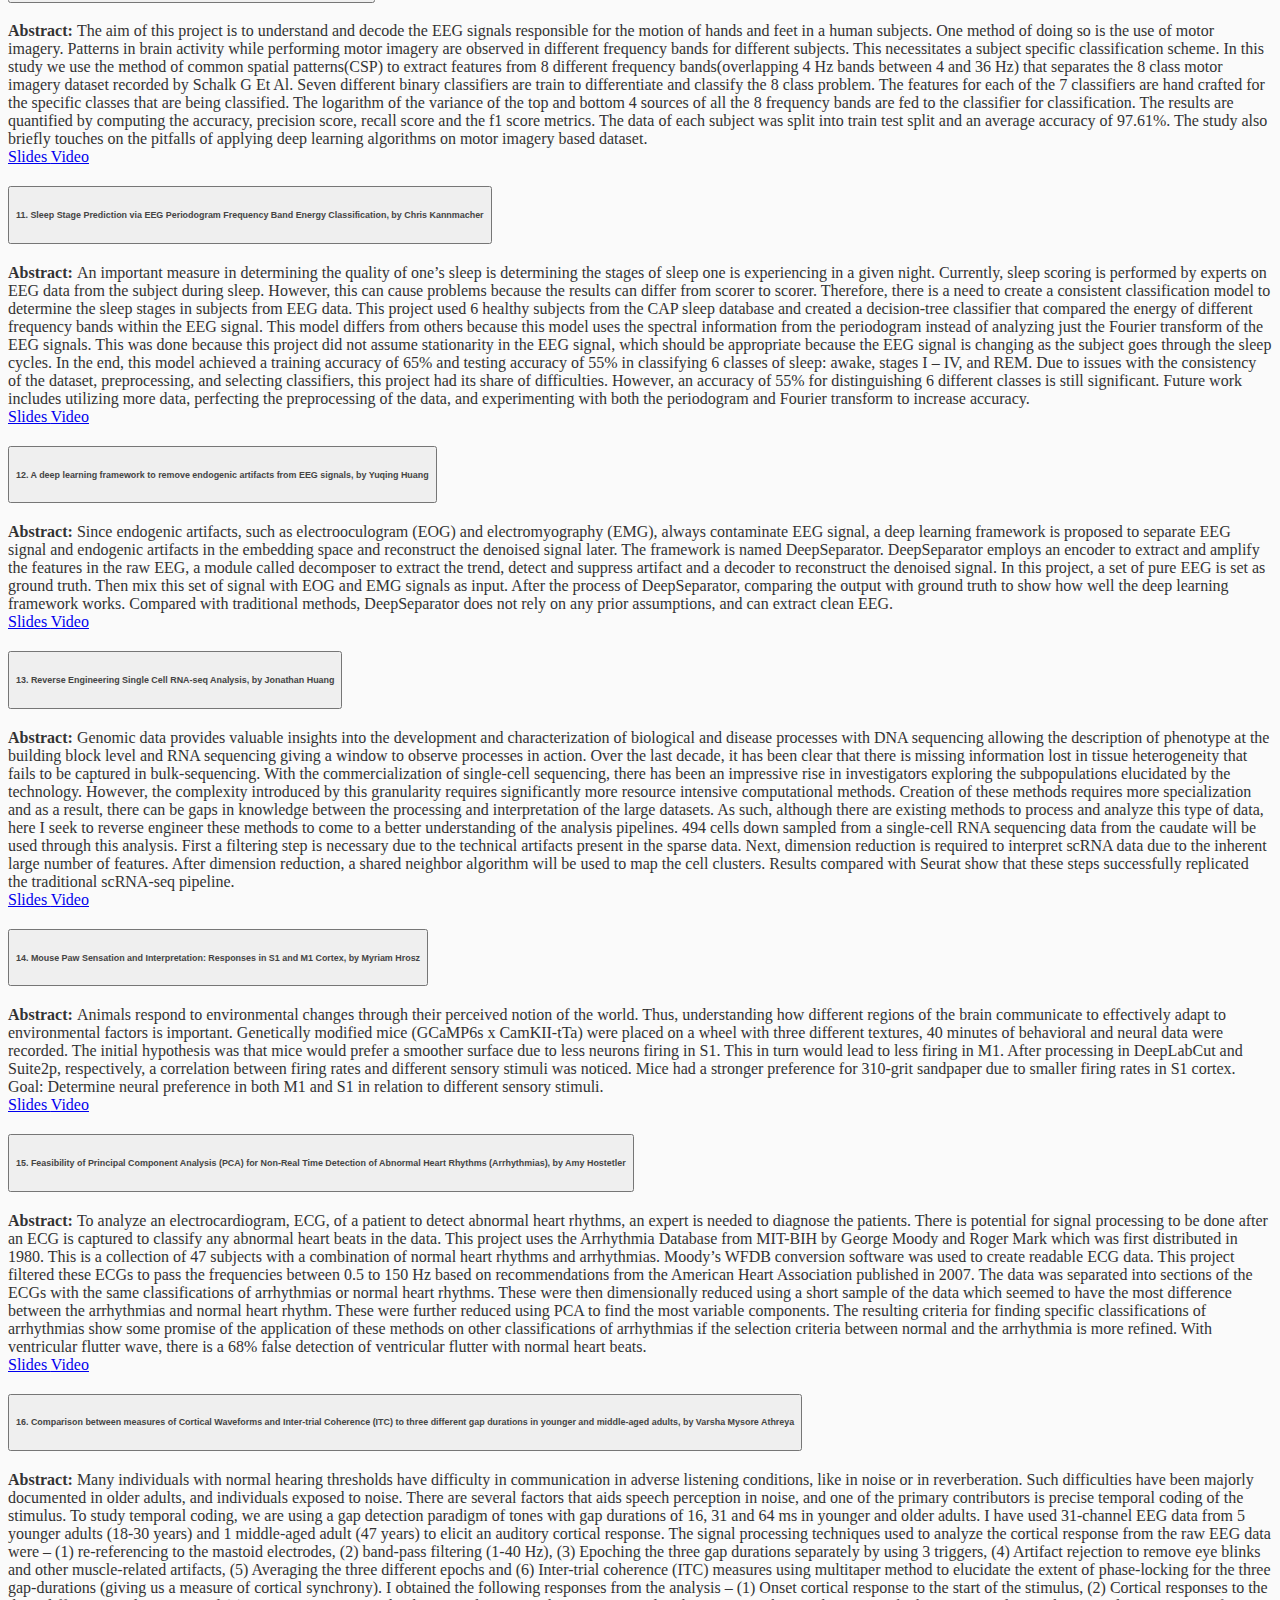
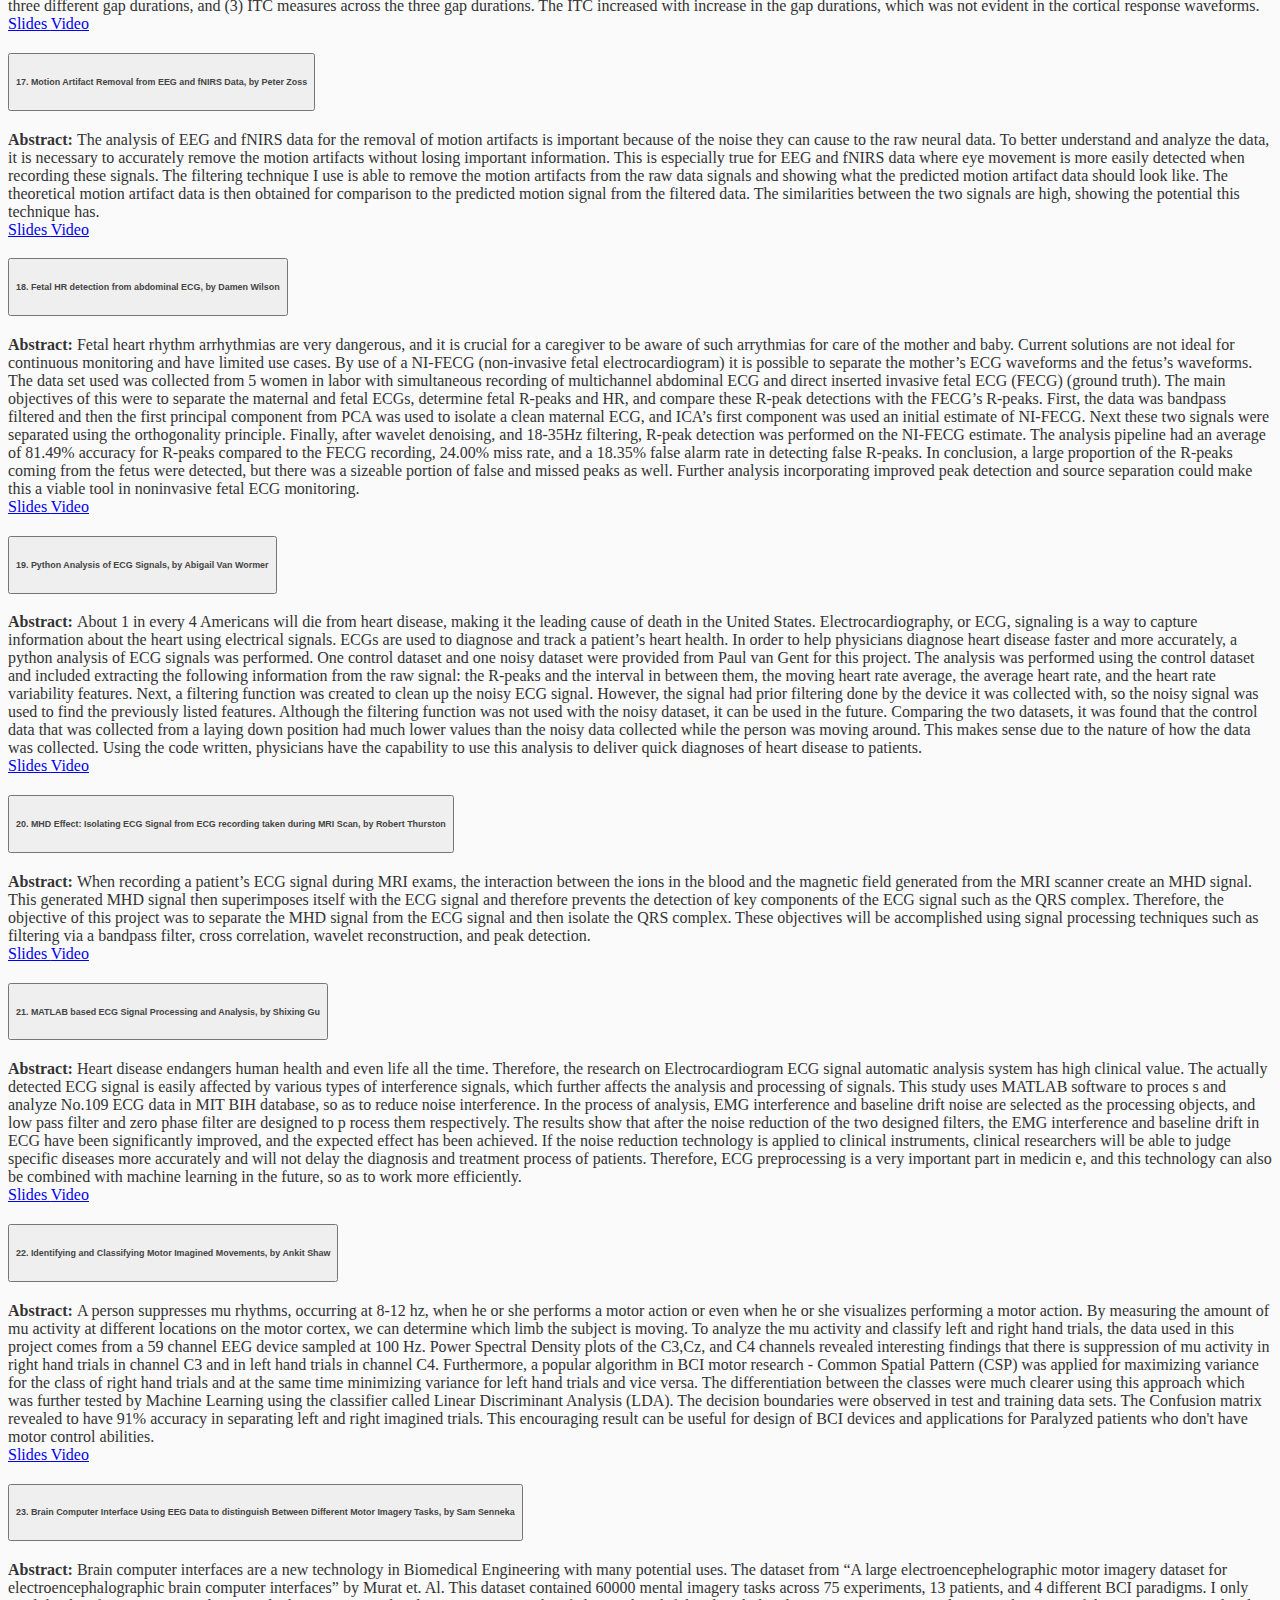
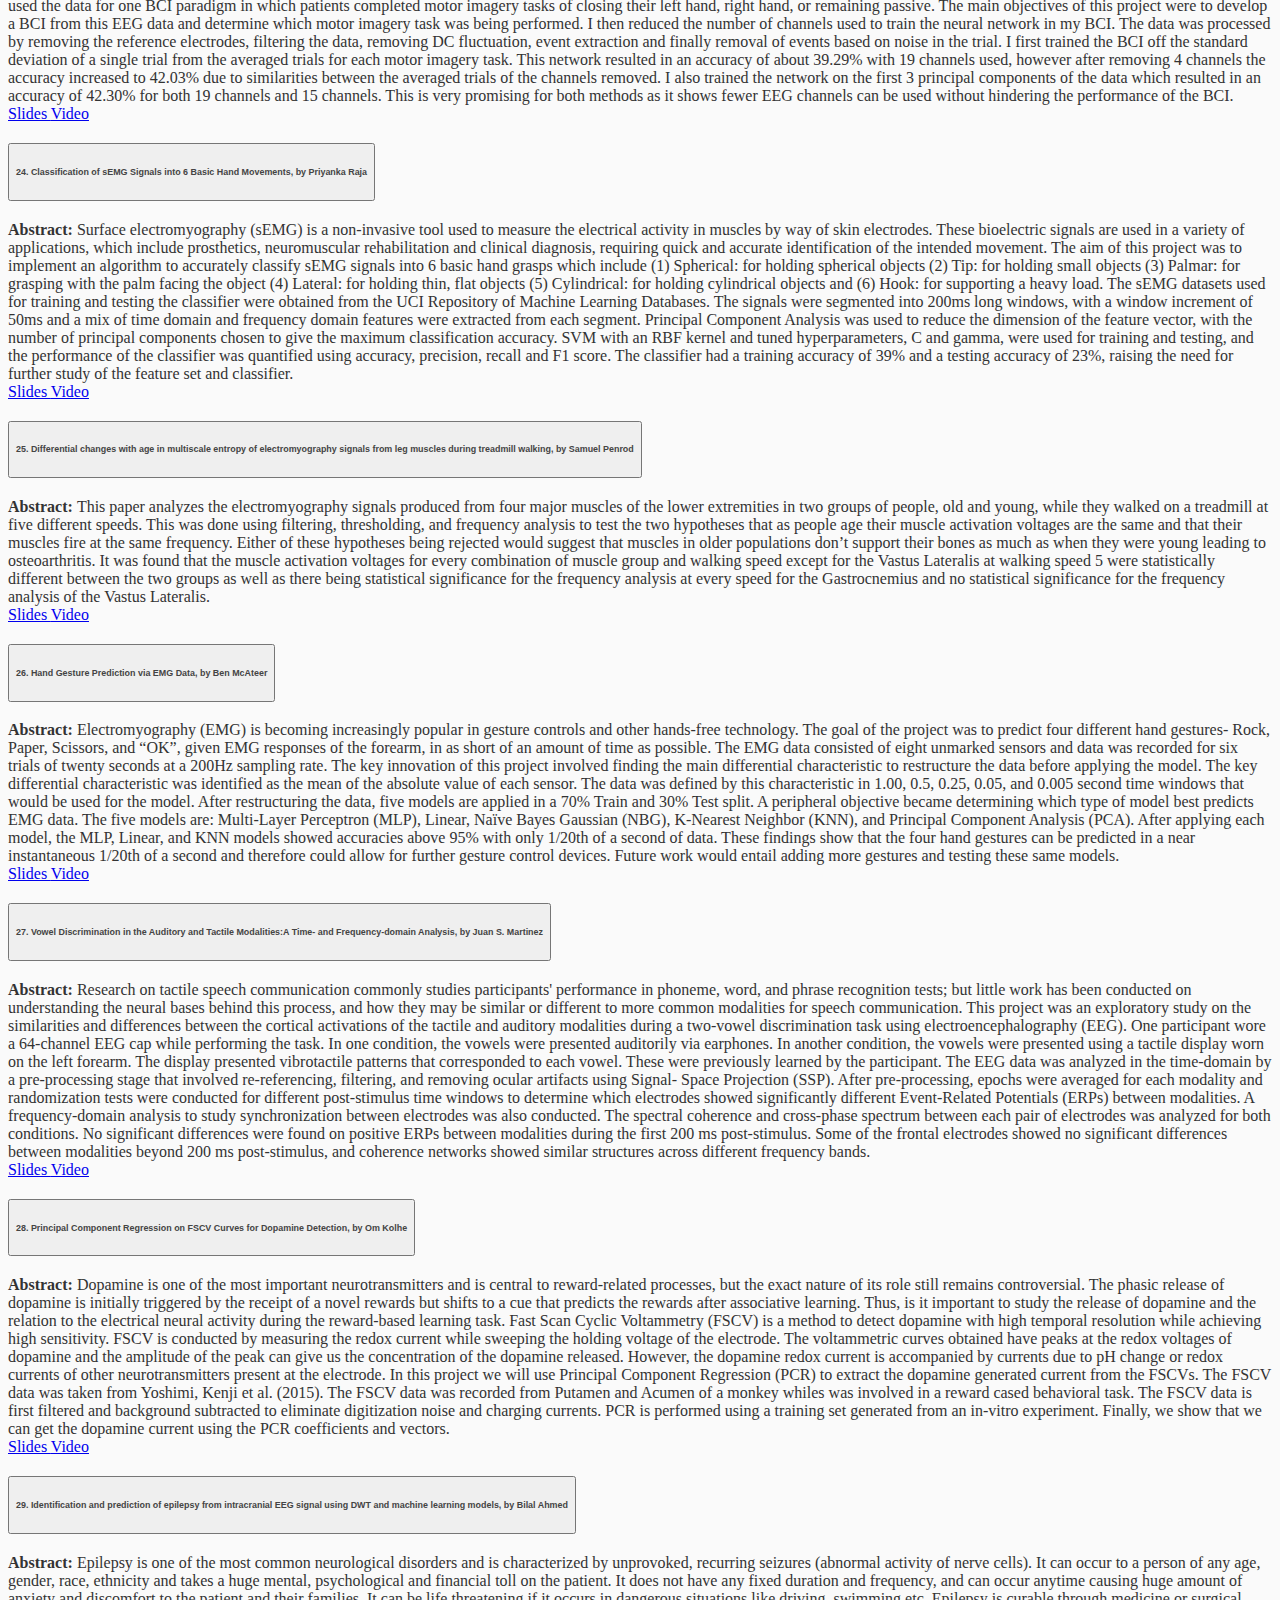
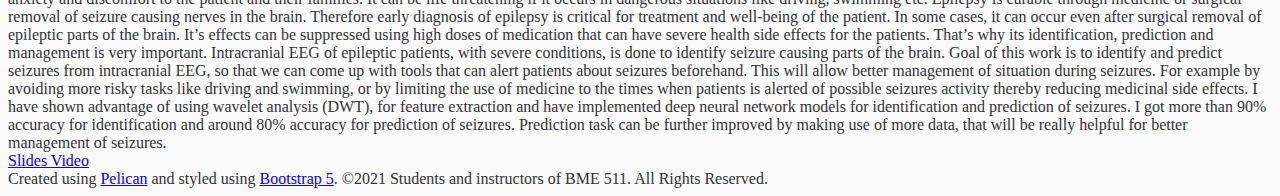
==== commit f680c5d5: "Removing one more project that was added by mistake!" ====
--- a/BME511_Fall2021_ProjectShowcase.html
+++ b/BME511_Fall2021_ProjectShowcase.html
@@ -543,7 +543,7 @@
             <a href="https://www.dropbox.com/s/7hbas6tkb3ahgqf/Final%20Presentation%20-%20Fetal%20HR%20Detection%20from%20Abdominal%20ECG%20Draft.pdf?dl=0" class="btn btn-outline-secondary btn-sm ml-2 mb-2" target="_blank">
               Slides
             </a>
-            <a href="https://www.dropbox.com/s/0ahktb7u1bgsfsu/Final%20Presentation%20-%20Fetal%20HR%20Detection%20from%20Abdominal%20ECG%20Draft.pptx?dl=0" class="btn btn-outline-secondary btn-sm mr-2 mb-2" target="_blank">
+            <a href="https://www.dropbox.com/s/b7lfrvwuvj6zex3/BME%20511%20Final%20Presentation.mp4?dl=0" class="btn btn-outline-secondary btn-sm mr-2 mb-2" target="_blank">
               Video
             </a>
           </div>
@@ -903,29 +903,6 @@
   </div>
 
 
-  <div class="accordion-item">
-    <h2 class="accordion-header" id="heading30">
-      <button class="accordion-button collapsed" type="button" data-bs-toggle="collapse" data-bs-target="#collapse30" aria-expanded="true" aria-controls="collapse30">
-        <h6>30. Assessment of effect of Low Intensity Pulsed Ultrasound (LIPUS) on morphological and uptake changes in human umbilical vein endothelial cells (HUVECs),
-        <span class="text-muted ml-2">by Claudia Benito Alston</span>
-        </h6>
-      </button>
-    </h2>
-    <div id="collapse30" class="accordion-collapse collapse" aria-labelledby="heading30" data-bs-parent="#accordionExample">
-      <div class="accordion-body">
-          <strong>Abstract: </strong>Subcutaneous (SC) drug delivery is the most promising method for drug delivery of biotherapeutics allowing for at home care and minimized likelihood of infection. To measure the fraction of drug that reaches the vascular system, in relation to the initial injected dose, the bioavailability is quantified. The main drawback to SC drug delivery is the low bioavailability which is often due to the inability of these more complex drugs to reach the subcutaneous blood vessels effectively whether it be owing to entanglement or size of the drug. One of the complicated aspects is getting larger biotherapeutics through the tight cell junctions in blood vessels and this report seeks to demonstrate the effect of low intensity pulsed ultrasound (LIPUS) on cell junction perturbation. By making use of Transwellplates we can grow human umbilical vein endothelial cell (HUVEC) monolayers to replicate blood vessel junctions and uptake. To assess for cell changes I measured pixel intensity, non-cell surface area, the percentage of the perimeter connecting to other cells, and assessed the granulometry differences. The hardest aspect to implement was the thresholding metric due to style of images, cell staining methods and complexity of differentiating cells in a monolayer. The final data did not reject the null hypothesis due to there being no statistical evidence that the intensity (drug uptake) or morphological changes occurred.
-          <div class="collapse d-flex justify-content-between mt-4">
-            <a href="https://www.dropbox.com/s/8wf1mwtezzivab3/BME511-FinalPresentation-CBA-12.15.21.pdf?dl=0" class="btn btn-outline-secondary btn-sm ml-2 mb-2" target="_blank">
-              Slides
-            </a>
-            <a href="https://www.dropbox.com/s/pg5008lgbxpt5uj/BME511-FinalPresentation-CBA-12.15.21.pptx?dl=0" class="btn btn-outline-secondary btn-sm mr-2 mb-2" target="_blank">
-              Slides with audio
-            </a>
-          </div>
-      </div>
-    </div>
-  </div>
-
   </main>
   <footer class="pt-4 mt-4  pb-4 text-muted border-top container">
     Created using <a href="https://docs.getpelican.com/en/latest/" target="_blank">Pelican</a> and styled using <a href="https://getbootstrap.com/" target="_blank">Bootstrap 5</a>. &copy;2021 Students and instructors of BME 511. All Rights Reserved.
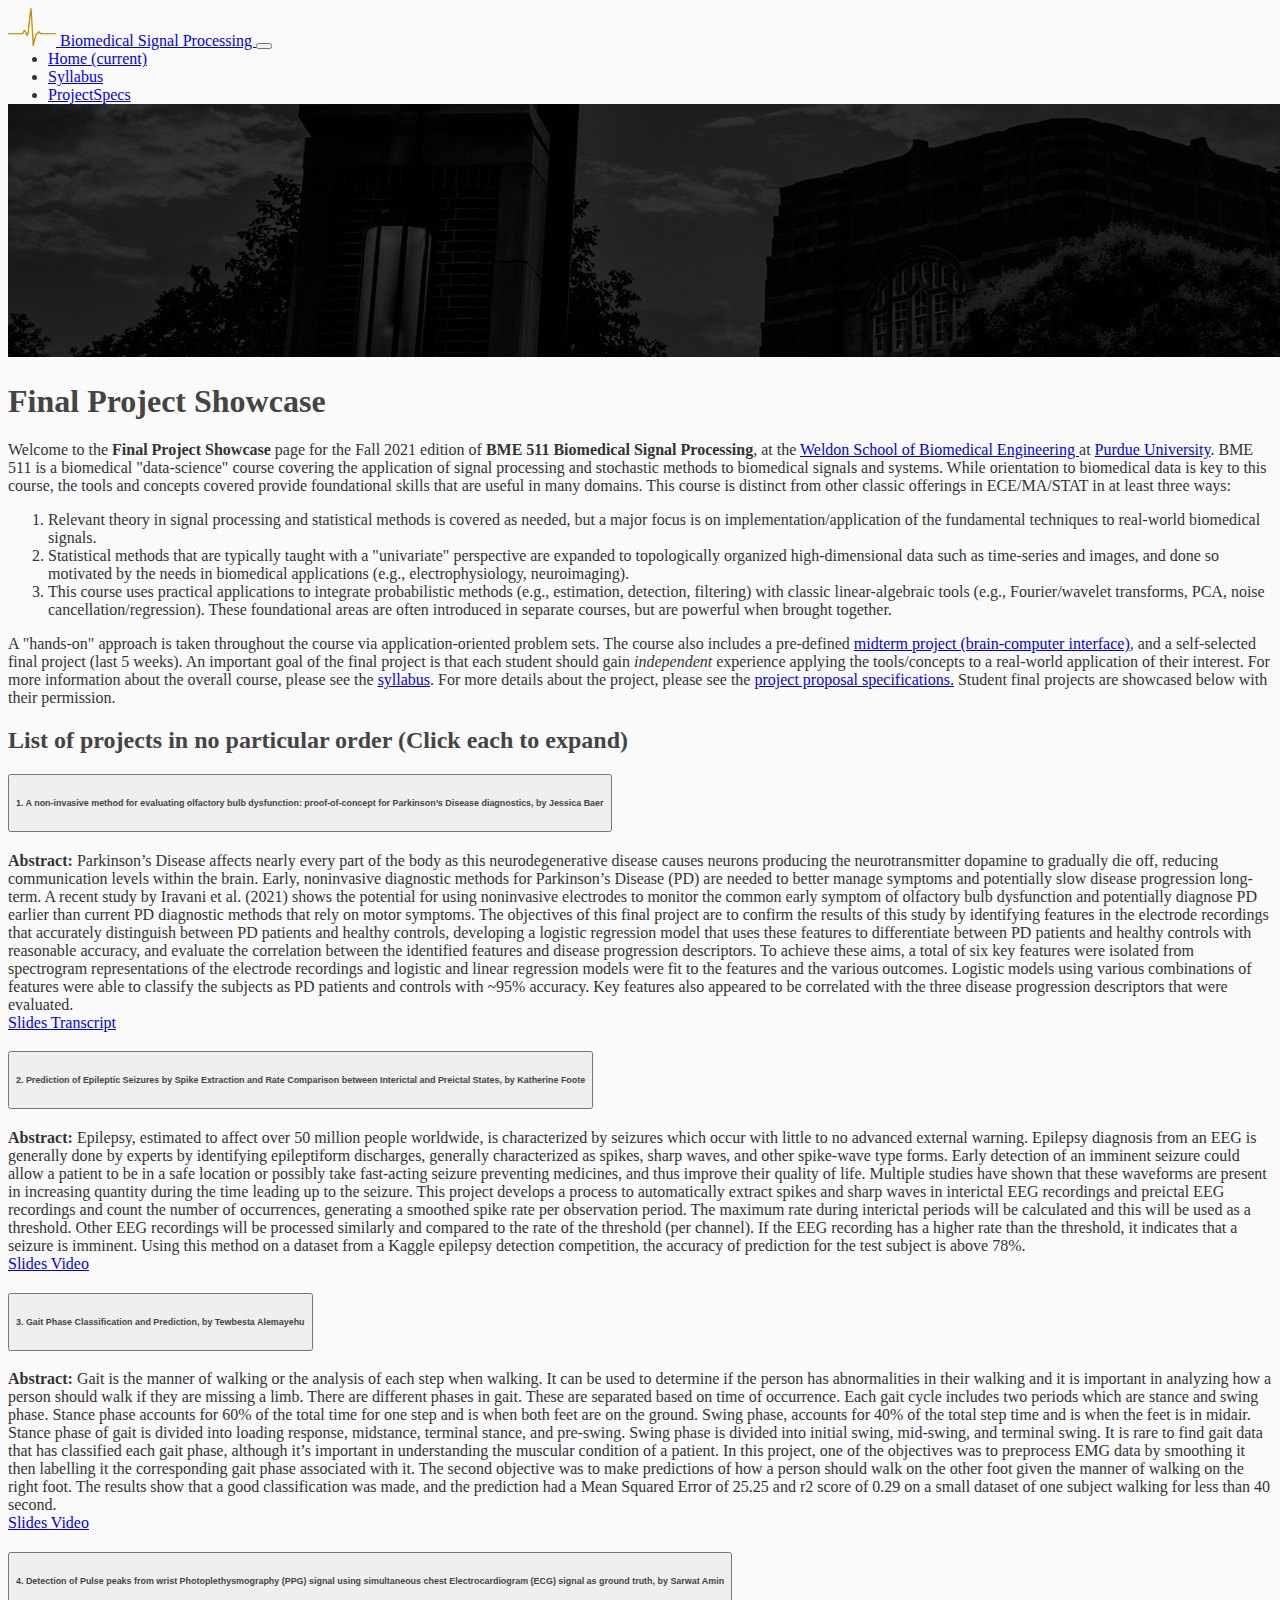
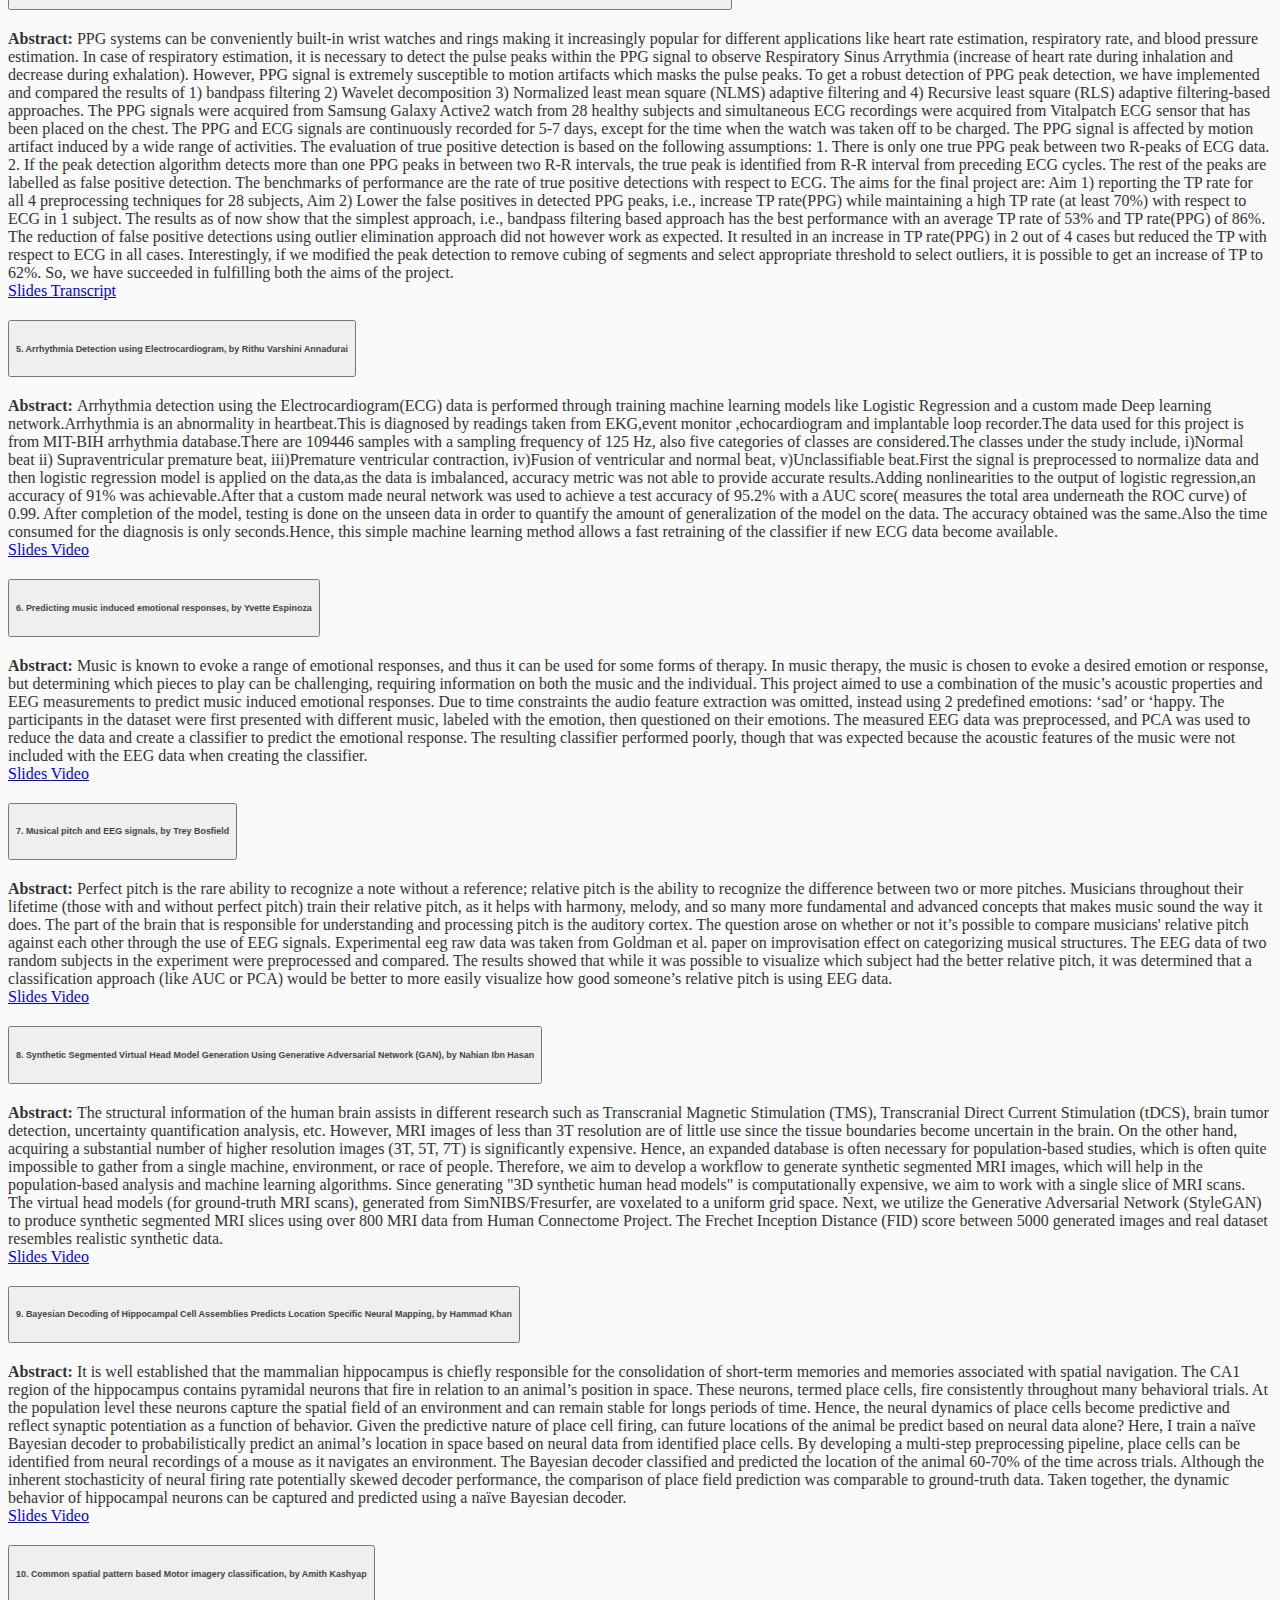
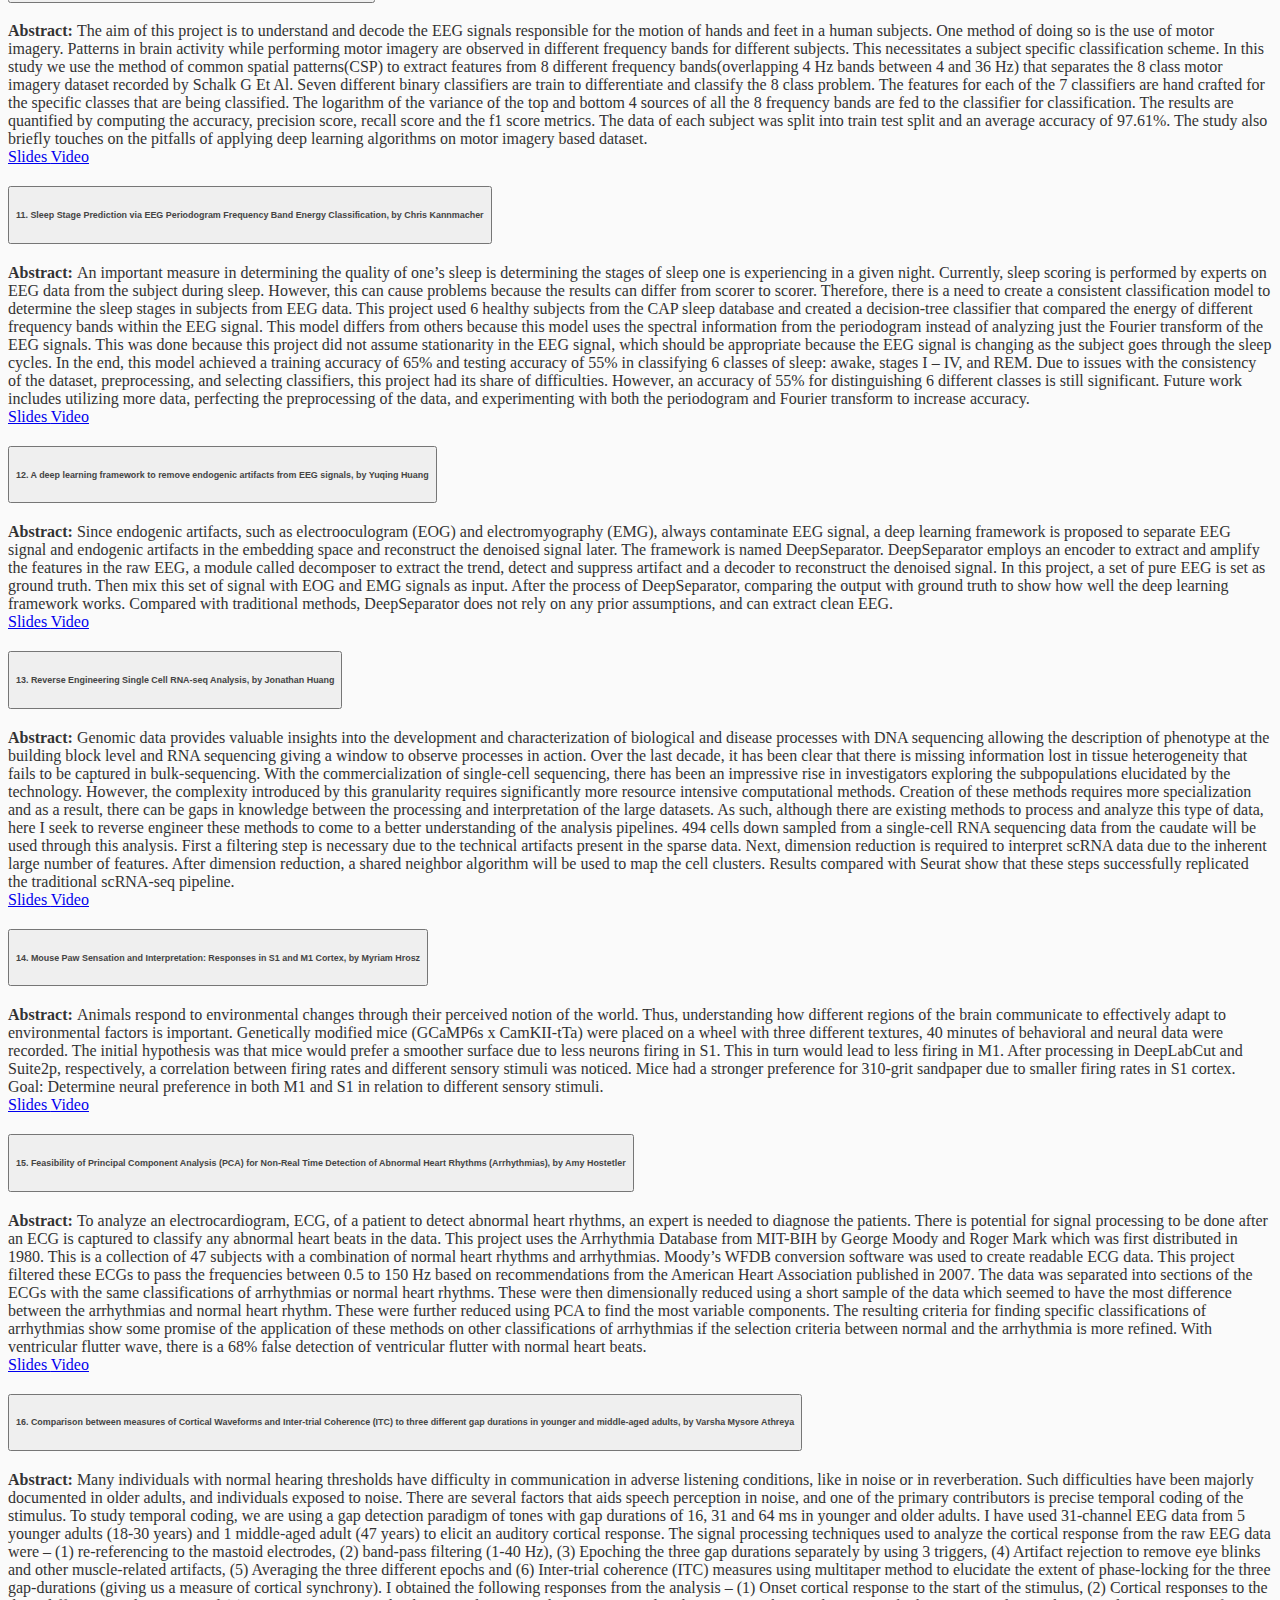
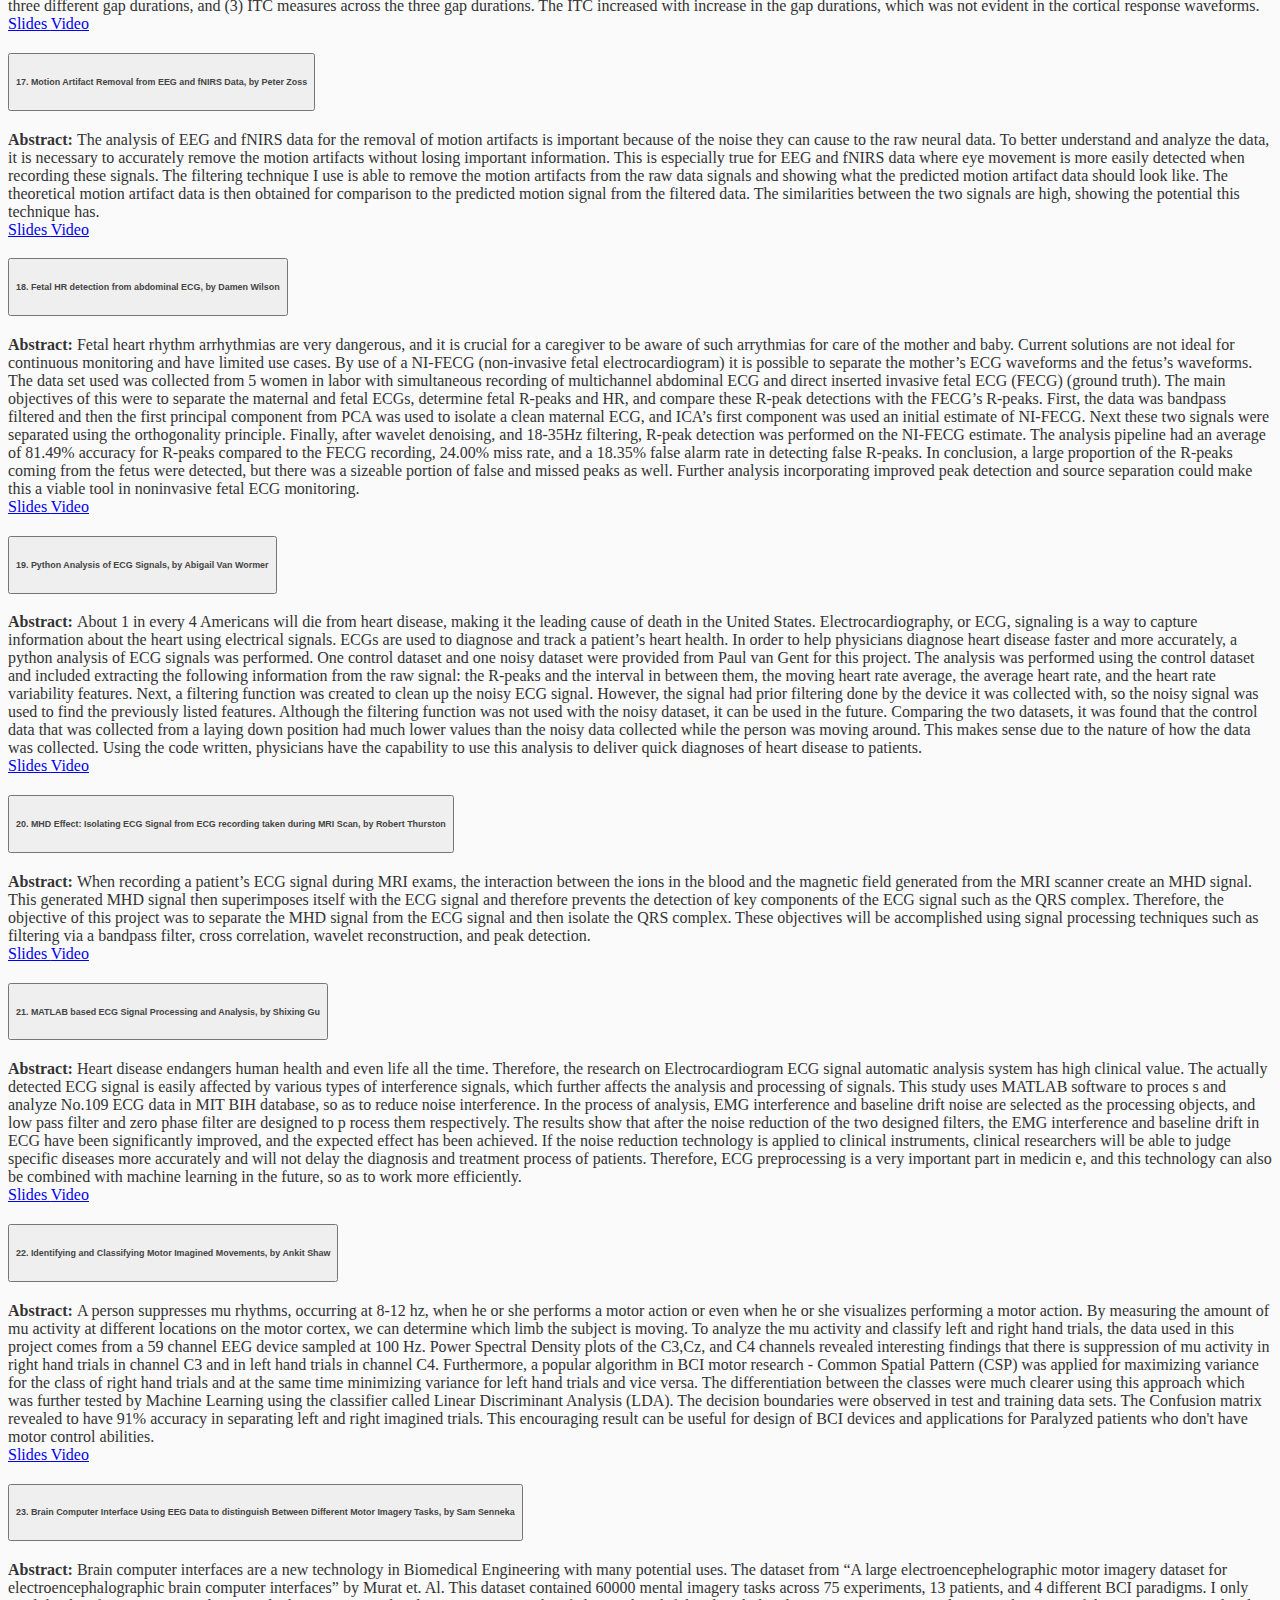
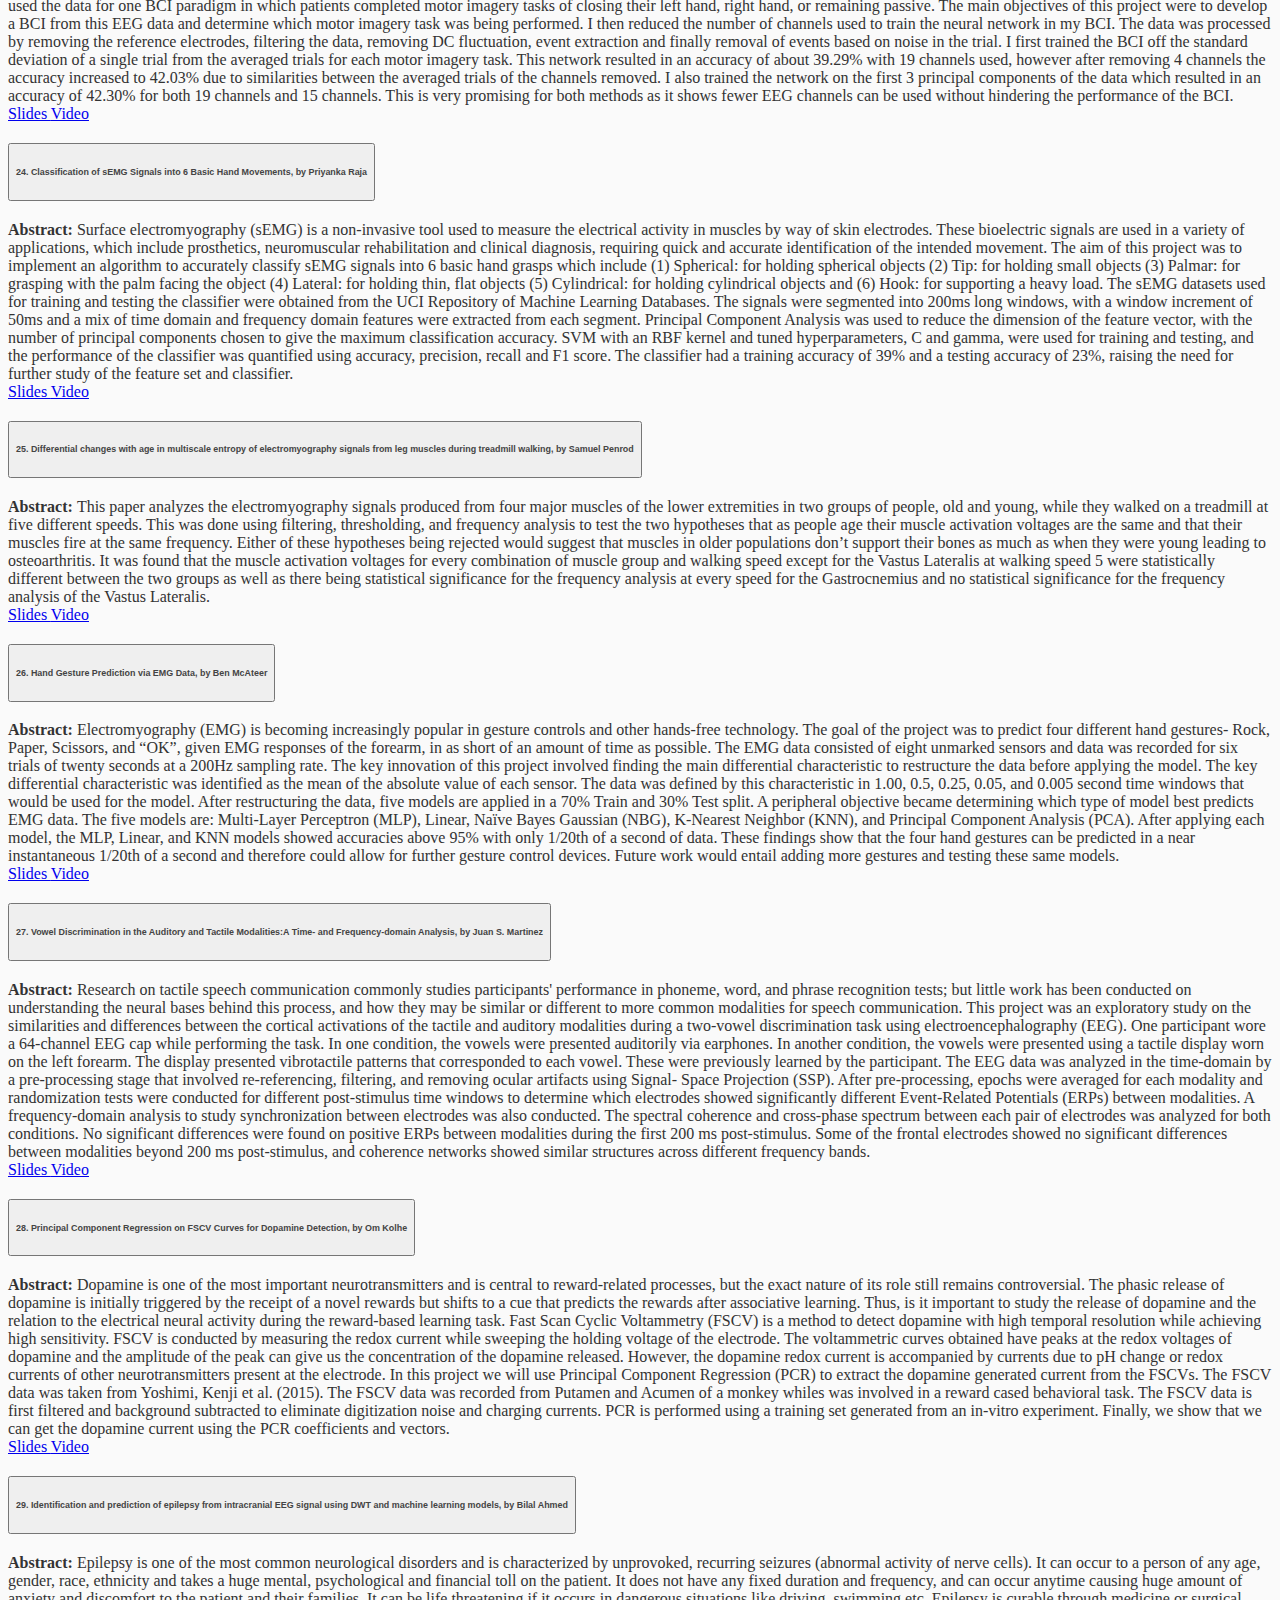
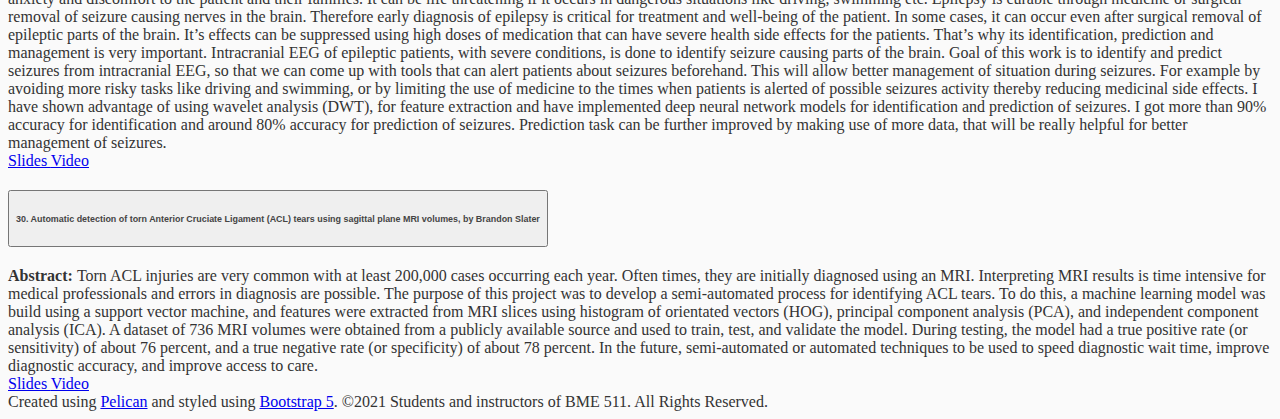
==== commit d758861f: "Adding more projects" ====
--- a/BME511_Fall2021_ProjectShowcase.html
+++ b/BME511_Fall2021_ProjectShowcase.html
@@ -902,6 +902,29 @@
     </div>
   </div>
 
+  <div class="accordion-item">
+    <h2 class="accordion-header" id="heading30">
+      <button class="accordion-button collapsed" type="button" data-bs-toggle="collapse" data-bs-target="#collapse30" aria-expanded="true" aria-controls="collapse30">
+        <h6>30. Automatic detection of torn Anterior Cruciate Ligament (ACL) tears using sagittal plane MRI volumes,
+        <span class="text-muted ml-2">by Brandon Slater</span>
+        </h6>
+      </button>
+    </h2>
+    <div id="collapse30" class="accordion-collapse collapse" aria-labelledby="heading30" data-bs-parent="#accordionExample">
+      <div class="accordion-body">
+          <strong>Abstract: </strong>Torn ACL injuries are very common with at least 200,000 cases occurring each year. Often times, they are initially diagnosed using an MRI. Interpreting MRI results is time intensive for medical professionals and errors in diagnosis are possible. The purpose of this project was to develop a semi-automated process for identifying ACL tears. To do this, a machine learning model was build using a support vector machine, and features were extracted from MRI slices using histogram of orientated vectors (HOG), principal component analysis (PCA), and independent component analysis (ICA). A dataset of 736 MRI volumes were obtained from a publicly available source and used to train, test, and validate the model. During testing, the model had a true positive rate (or sensitivity) of about 76 percent, and a true negative rate (or specificity) of about 78 percent. In the future, semi-automated or automated techniques to be used to speed diagnostic wait time, improve diagnostic accuracy, and improve access to care.
+          <div class="collapse d-flex justify-content-between mt-4">
+            <a href="https://www.dropbox.com/s/nifg00e3td0apbj/bme511_FinalProject_slides.pdf?dl=0" class="btn btn-outline-secondary btn-sm ml-2 mb-2" target="_blank">
+              Slides
+            </a>
+            <a href="https://www.dropbox.com/s/d9b0fjx33l79w9y/bme511_FinalProject_Presentation.mp4?dl=0" class="btn btn-outline-secondary btn-sm mr-2 mb-2" target="_blank">
+              Video
+            </a>
+          </div>
+      </div>
+    </div>
+  </div>
+
 
   </main>
   <footer class="pt-4 mt-4  pb-4 text-muted border-top container">
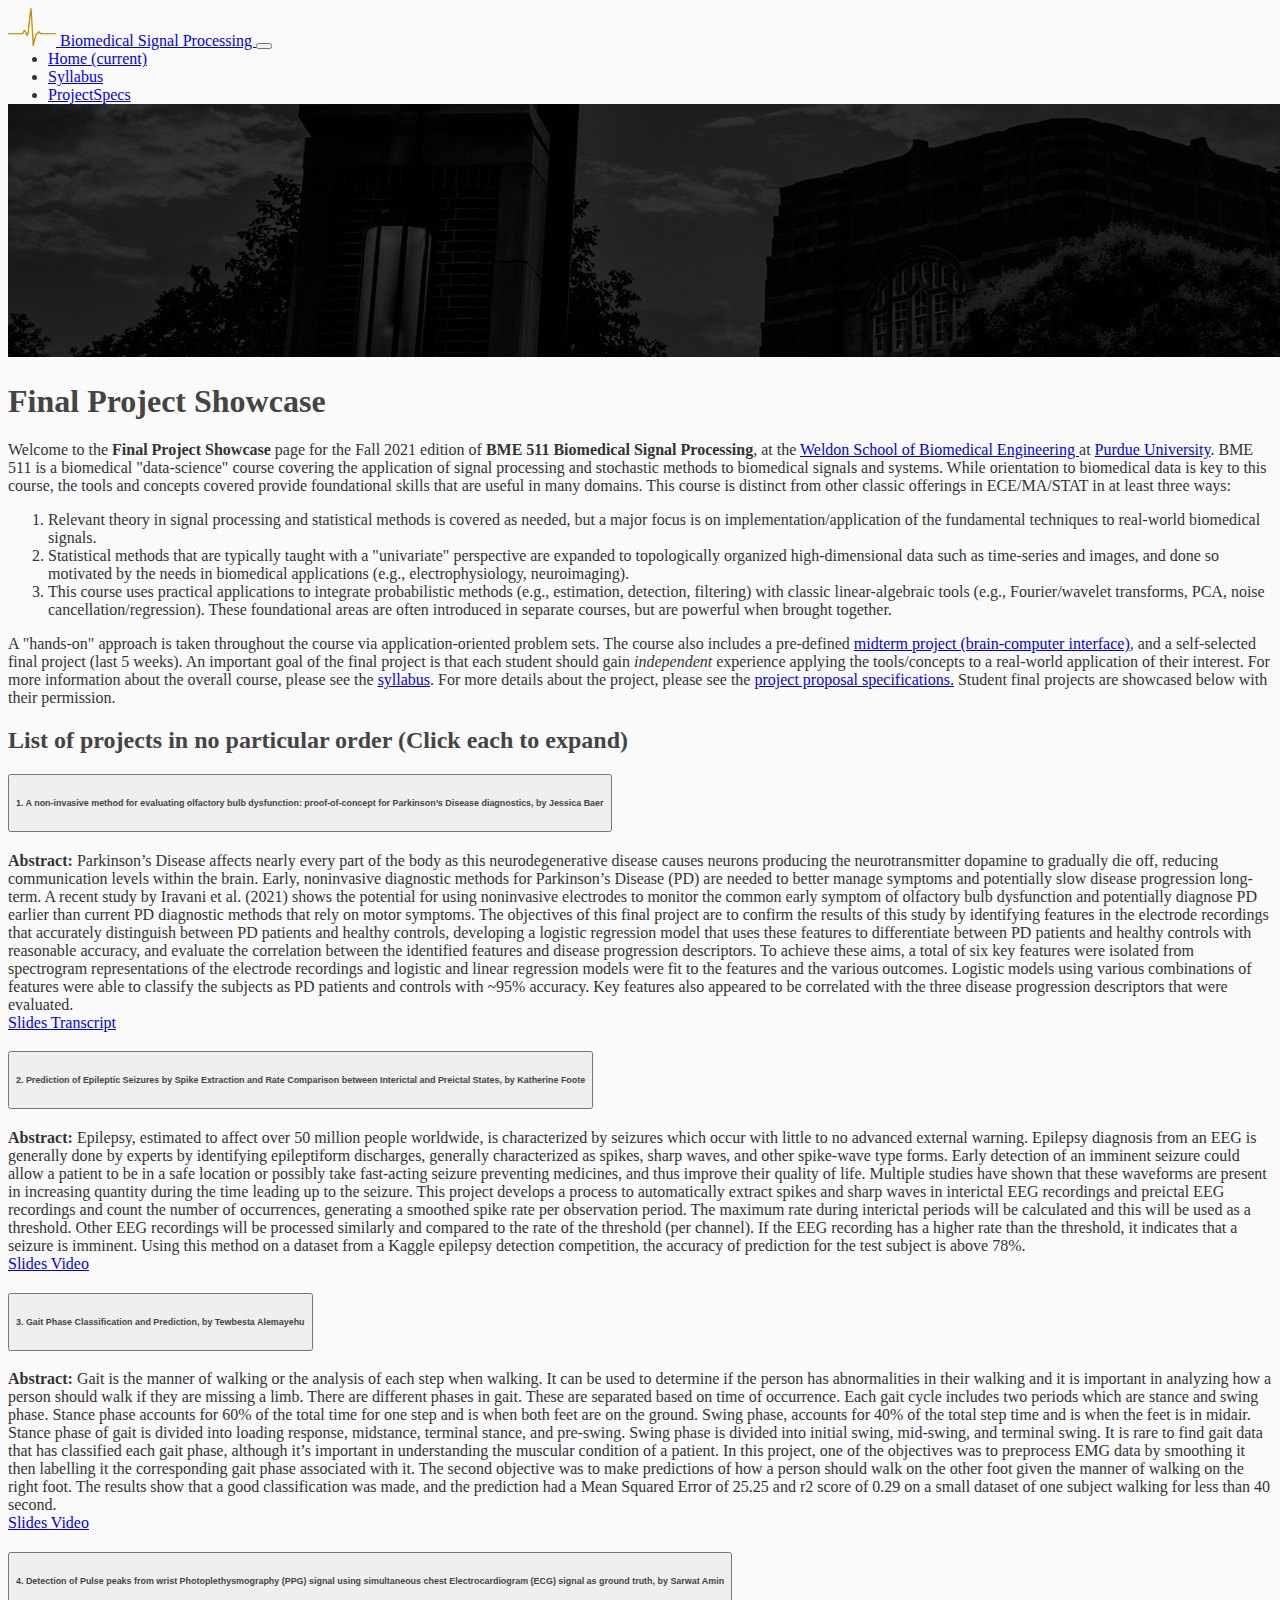
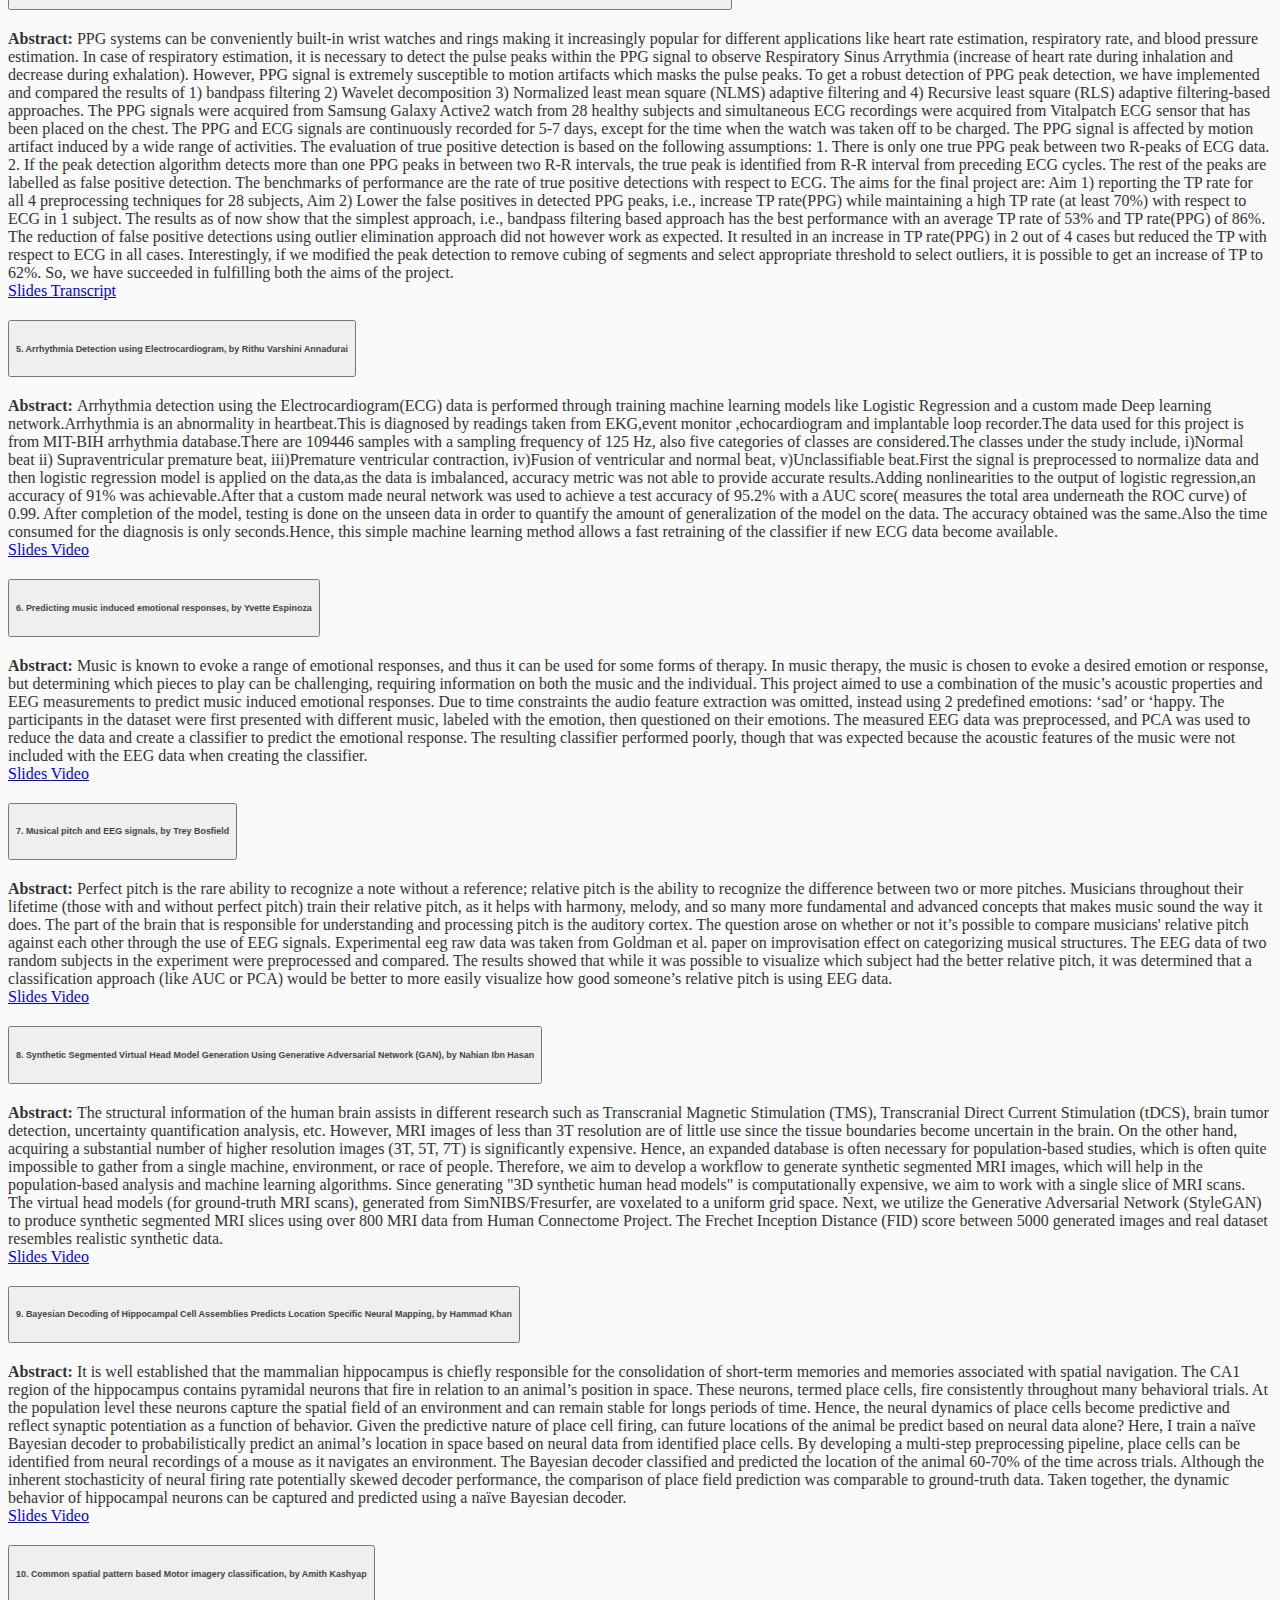
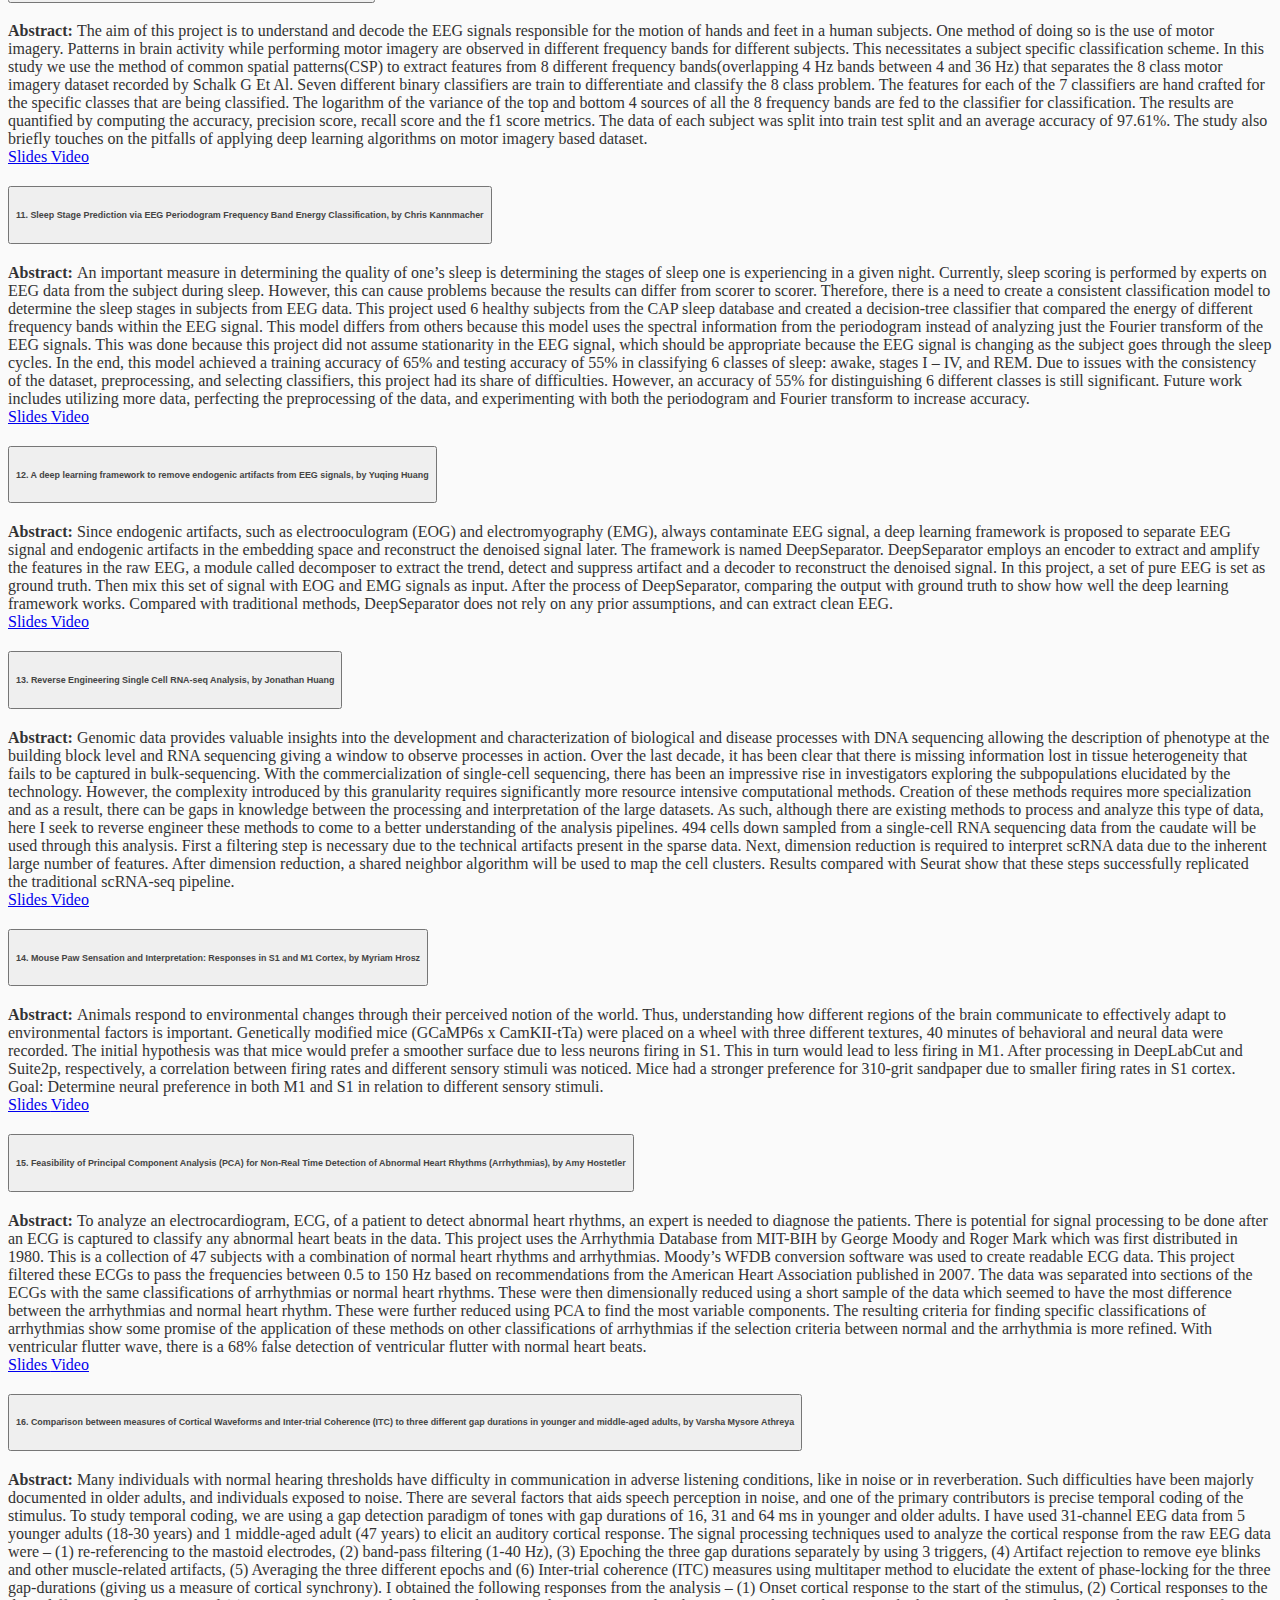
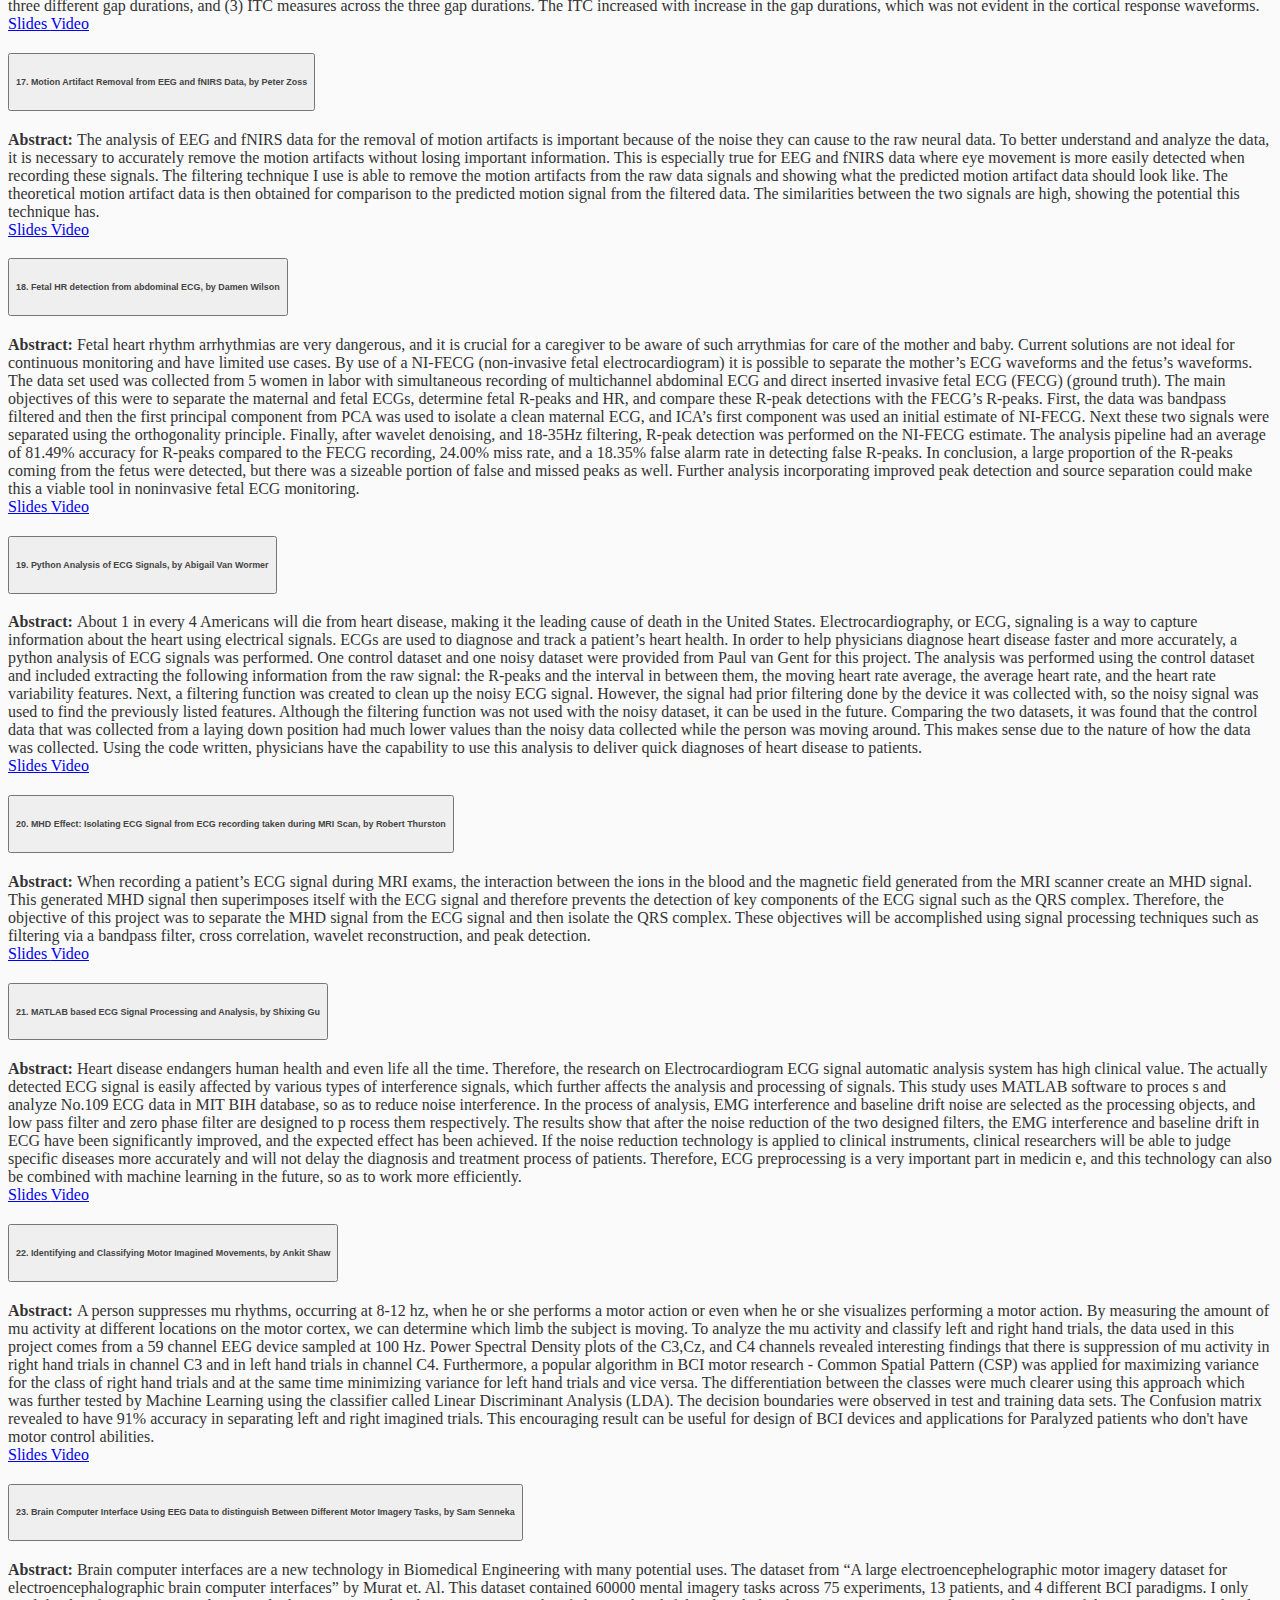
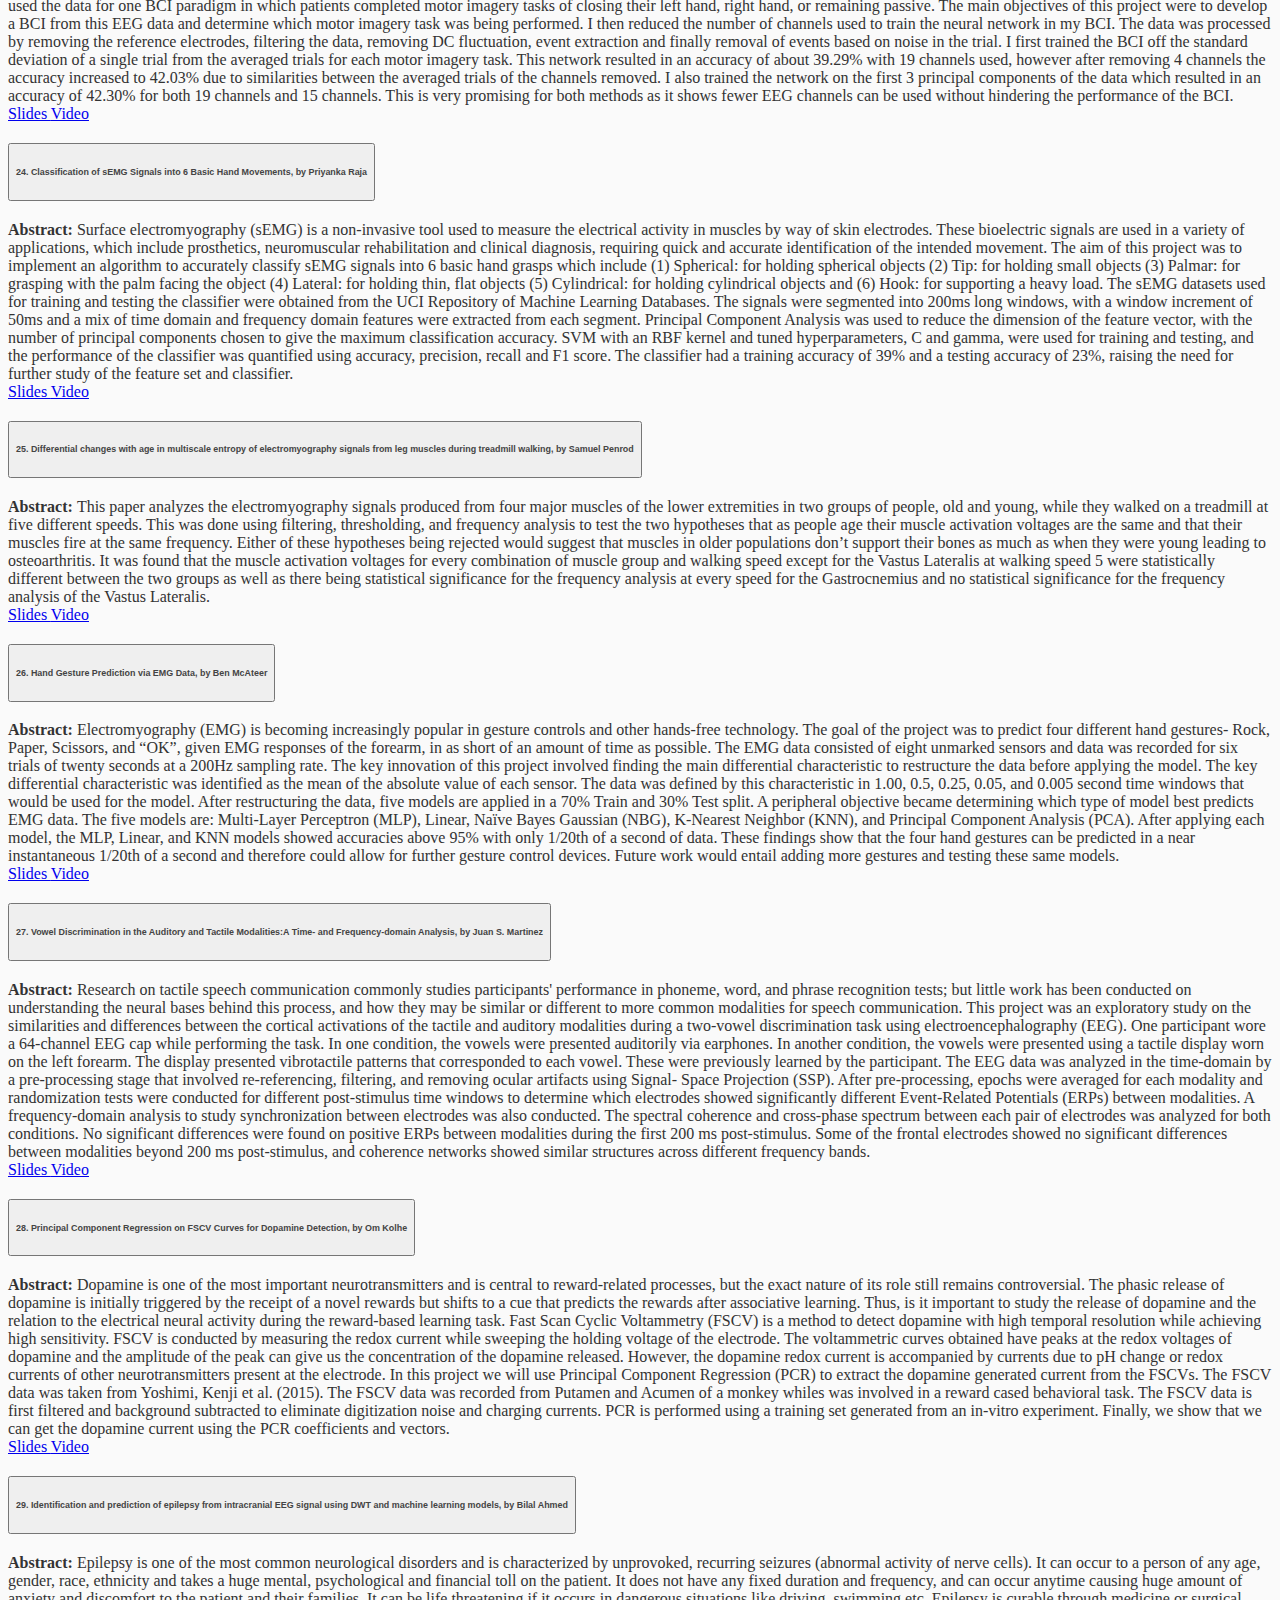
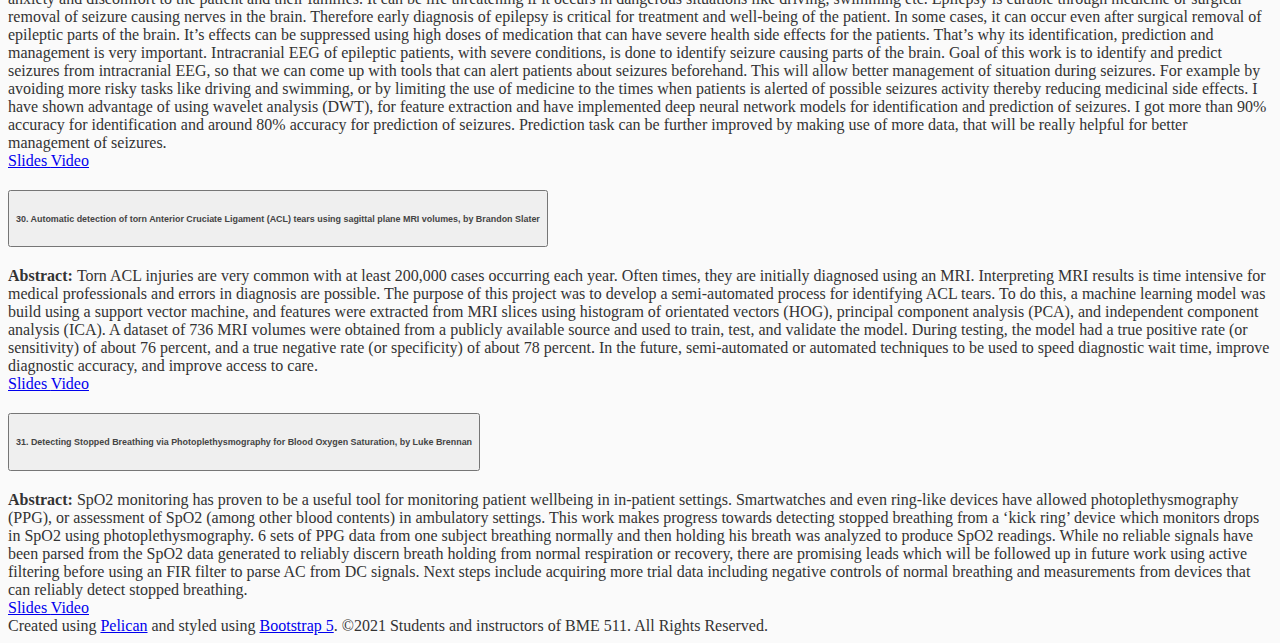
==== commit ebc23e4f: "Adding more projects" ====
--- a/BME511_Fall2021_ProjectShowcase.html
+++ b/BME511_Fall2021_ProjectShowcase.html
@@ -599,14 +599,14 @@
 
 
   <div class="accordion-item">
-    <h2 class="accordion-header" id="heading31">
-      <button class="accordion-button collapsed" type="button" data-bs-toggle="collapse" data-bs-target="#collapse31" aria-expanded="true" aria-controls="collapse31">
+    <h2 class="accordion-header" id="heading21">
+      <button class="accordion-button collapsed" type="button" data-bs-toggle="collapse" data-bs-target="#collapse21" aria-expanded="true" aria-controls="collapse21">
         <h6>21. MATLAB based ECG Signal Processing and Analysis,
         <span class="text-muted ml-2">by Shixing Gu</span>
         </h6>
       </button>
     </h2>
-    <div id="collapse31" class="accordion-collapse collapse" aria-labelledby="heading31" data-bs-parent="#accordionExample">
+    <div id="collapse21" class="accordion-collapse collapse" aria-labelledby="heading21" data-bs-parent="#accordionExample">
       <div class="accordion-body">
           <strong>Abstract: </strong>Heart disease endangers human health and even life all the time. Therefore, the
             research on Electrocardiogram ECG signal automatic analysis system has high
@@ -925,6 +925,28 @@
     </div>
   </div>
 
+  <div class="accordion-item">
+    <h2 class="accordion-header" id="heading31">
+      <button class="accordion-button collapsed" type="button" data-bs-toggle="collapse" data-bs-target="#collapse31" aria-expanded="true" aria-controls="collapse31">
+        <h6>31. Detecting Stopped Breathing via Photoplethysmography for Blood Oxygen Saturation,
+        <span class="text-muted ml-2">by Luke Brennan</span>
+        </h6>
+      </button>
+    </h2>
+    <div id="collapse31" class="accordion-collapse collapse" aria-labelledby="heading31" data-bs-parent="#accordionExample">
+      <div class="accordion-body">
+          <strong>Abstract: </strong> SpO2 monitoring has proven to be a useful tool for monitoring patient wellbeing in in-patient settings. Smartwatches and even ring-like devices have allowed photoplethysmography (PPG), or assessment of SpO2 (among other blood contents) in ambulatory settings. This work makes progress towards detecting stopped breathing from a ‘kick ring’ device which monitors drops in SpO2 using photoplethysmography. 6 sets of PPG data from one subject breathing normally and then holding his breath was analyzed to produce SpO2 readings. While no reliable signals have been parsed from the SpO2 data generated to reliably discern breath holding from normal respiration or recovery, there are promising leads which will be followed up in future work using active filtering before using an FIR filter to parse AC from DC signals. Next steps include acquiring more trial data including negative controls of normal breathing and measurements from devices that can reliably detect stopped breathing.
+          <div class="collapse d-flex justify-content-between mt-4">
+            <a href="https://www.dropbox.com/s/010p4jquy58js9j/final%20presentation.pdf?dl=0" class="btn btn-outline-secondary btn-sm ml-2 mb-2" target="_blank">
+              Slides
+            </a>
+            <a href="https://www.dropbox.com/s/3pyp7n2ll0h19xj/BME%20511%20final%20presentation%20Luke%20Brennan.mp4?dl=0" class="btn btn-outline-secondary btn-sm mr-2 mb-2" target="_blank">
+              Video
+            </a>
+          </div>
+      </div>
+    </div>
+  </div>
 
   </main>
   <footer class="pt-4 mt-4  pb-4 text-muted border-top container">
